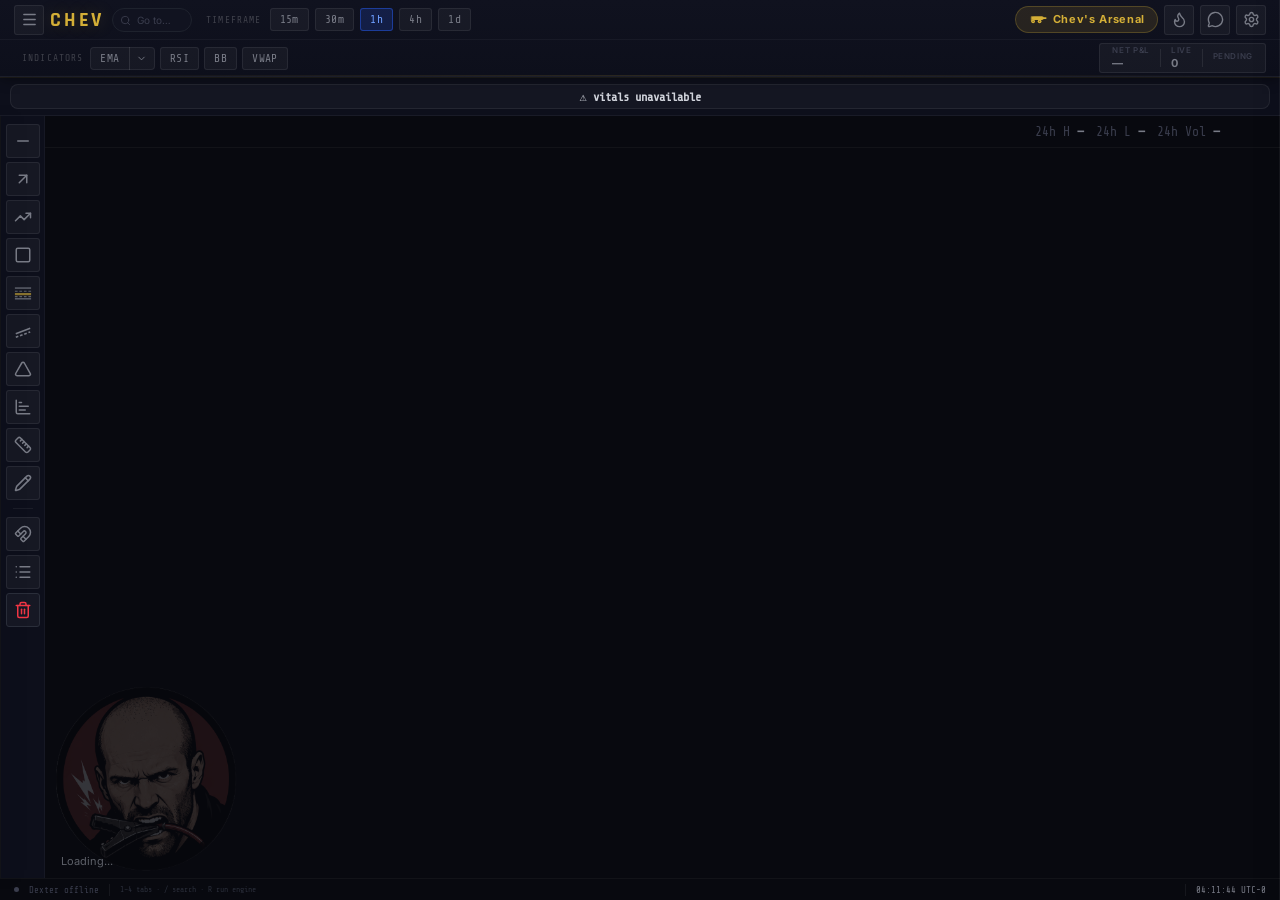
==== webapp/index.html @ 5ac10f2b "Circuit breaker exploration-mode split, Weight Lab preview fix, combo-label truncation fix - honest_" ====
<!DOCTYPE html>
<html lang="en">
<head>
<meta charset="UTF-8" />
<title>Chev Terminal</title>
<link rel="icon" type="image/png" href="/chevlogo.png" />
<!-- Global Error Boundary: FIRST script (synchronous) so window.onerror / onunhandledrejection
     are installed before every subsequent script parses. It never blocks the terminal.
     See js/utils/error-handler.js. Does NOT alter app logic (zero-regression invariant). -->
<script src="js/utils/error-handler.js?v=20260709-2"></script>
<!-- PHASE 4 Task 3: apply the saved UI density BEFORE first paint, so the page
     never flashes at the wrong size then jumps. Brief calls for a data-density
     attribute "on <body>", but <body> doesn't exist yet while <head> is still
     parsing -- documentElement (<html>) is the substitution that actually
     works for this, and is what every rem-based rule (variables.css's
     :root[data-density=...] blocks, plus the topbar/tab/watchlist/tool-rail
     font-sizes) targets via :root. Default "comfortable" per the brief --
     today's sizing becomes roughly Compact. -->
<script>document.documentElement.setAttribute('data-density', localStorage.getItem('chevDensity') || 'comfortable');</script>
<script src="https://cdn.jsdelivr.net/npm/lightweight-charts@4.1.3/dist/lightweight-charts.standalone.production.js"></script>
<script src="https://cdn.jsdelivr.net/npm/twemoji@14.0.2/dist/twemoji.min.js" crossorigin="anonymous"></script>
<link rel="stylesheet" href="https://fonts.googleapis.com/css2?family=Share+Tech+Mono&family=Rajdhani:wght@500;600;700&family=Inter:wght@400;500;600&display=swap">
<!-- ============================================================
     Modular stylesheets (extracted from the former monolithic style block).
     Load order is cascade-critical: variables -> layout -> components -> animations.
     All 803 original CSS rules preserved 1:1 (byte-exact, verified). See css/ dir.
     ============================================================ -->
<link rel="stylesheet" href="css/variables.css?v=20260719-1">
<link rel="stylesheet" href="css/layout.css?v=20260720-1">
<link rel="stylesheet" href="css/components/topbar.css?v=20260719-1">
<link rel="stylesheet" href="css/components/panels.css?v=20260720-1">
<link rel="stylesheet" href="css/components/tool-rail.css?v=20260719-1">
<link rel="stylesheet" href="css/components/symbol-header.css?v=20260719-1">
<link rel="stylesheet" href="css/components/density.css?v=20260719-1">
<link rel="stylesheet" href="css/components/trading-logs.css?v=20260719-1">
<link rel="stylesheet" href="css/components/arsenal.css?v=20260716-2">
<link rel="stylesheet" href="css/components/chart.css?v=20260718-1">
<link rel="stylesheet" href="css/components/chart-popups.css?v=20260716-2">
<link rel="stylesheet" href="css/components/trade-pnl-card.css?v=20260720-1">
<link rel="stylesheet" href="css/components/toasts.css?v=20260720-1">
<link rel="stylesheet" href="css/components/intel.css?v=20260716-2">
<link rel="stylesheet" href="css/components/hypothesis-tracker.css?v=20260718-1">
<link rel="stylesheet" href="css/components/command-palette.css">
<link rel="stylesheet" href="css/components/shortcuts-panel.css?v=20260720-1">
<link rel="stylesheet" href="css/components/strategy.css?v=20260716-7">
<link rel="stylesheet" href="css/components/weight-lab.css?v=20260716-2">
<link rel="stylesheet" href="css/animations.css">
<!-- ============================================================
     Kev's live UI tweaks — deliberately kept INSIDE index.html (not a new
     css/ file) since only this file is safe to edit right now: a partner is
     actively working on dexter.py and every script, so any other file
     touched here would just get overwritten by their next pull. Loaded last
     so these rules win the normal cascade over the external stylesheets
     above with no !important needed.
     ============================================================ -->
<style>
  /* 1. "UI density" button is now "Settings" (label changed in the markup
     itself) and also holds the Shortcuts entry -- match its look to the
     existing Compact/Comfortable/Large rows. */
  #densityPopover #shortcutsBtn {
    background: transparent; border: none; color: var(--txt2);
    font-family: 'Inter', sans-serif; font-size: 0.6875rem; text-align: left;
    padding: var(--pad-s) var(--pad-m); border-radius: var(--r-xs); cursor: pointer;
    transition: background 0.12s, color 0.12s; width: 100%;
  }
  #densityPopover #shortcutsBtn:hover { background: rgba(255,255,255,0.06); color: var(--txt1); }
  /* "Size" submenu (native <details>/<summary>, no JS) -- same row look as
     Compact/Comfortable/Large/Keyboard Shortcuts, options indented slightly
     underneath so the nesting reads clearly. */
  .densitySizeDetails summary {
    list-style: none; cursor: pointer; color: var(--txt2);
    font-family: 'Inter', sans-serif; font-size: 0.6875rem;
    padding: var(--pad-s) var(--pad-m); border-radius: var(--r-xs);
    transition: background 0.12s, color 0.12s;
  }
  .densitySizeDetails summary::-webkit-details-marker { display: none; }
  .densitySizeDetails summary:hover { background: rgba(255,255,255,0.06); color: var(--txt1); }
  .densitySizeDetails summary::after { content: '▸'; float: right; opacity: 0.6; }
  .densitySizeDetails[open] summary::after { content: '▾'; }
  .densitySizeDetails .densityOpt { padding-left: calc(var(--pad-m) + 10px); }

  /* 3. Setup Volume heatmap (Strategy -> Chev's Edge overview tab). History:
     originally 1fr columns stretched cells across a 94vw panel (way too
     big) -> pinned to a fixed 16px (way too small, left a dead gap next to
     a fit-content container hugging that tiny size). Fix: minmax(0, 38px)
     columns let each cell grow to use available room up to a real, usable
     size, capped well short of "massive" -- not a fixed pixel value, not
     unbounded 1fr. width: fit-content still applies so the container ends
     exactly where the (now larger) columns end, no leftover dead space. */
  #stratHeatmap { grid-template-columns: 40px repeat(6, minmax(0, 38px)); gap: 3px; width: fit-content; }
  .stratHeatCell { aspect-ratio: 1; }

  /* "CHEV" wordmark, top left -- was bumped 80% bigger (16px->29px) last
     round; that read as too big, so pulled back 30% from there (29px->20px). */
  #chevWordmark { font-size: 20px; }

  /* 2. Live-trades quick button -- right-aligned (mlAuto) in row 2, so it
     sits underneath #topRightCluster's Arsenal button above. Three moved
     (not duplicated) live elements inside -- see the markup comment for
     which script keeps writing to each -- styled as three small stat
     segments with thin dividers, same visual language as .tsbSep/.drawSep
     elsewhere on the page. */
  #tradesQuickBtn {
    display: flex; align-items: center; gap: 10px; height: var(--btn-h);
    padding: 0 var(--pad-m);
  }
  .tqStat { display: flex; flex-direction: column; align-items: flex-start; line-height: 1.2; }
  .tqSep { width: 1px; height: 18px; background: rgba(255,255,255,0.08); flex-shrink: 0; }
  #tradesQuickBtn .tsbLabel {
    font-size: 8px; color: var(--txt3); text-transform: uppercase;
    letter-spacing: 0.08em; font-family: 'Inter', sans-serif;
  }
  #tradesQuickBtn .tsbValue,
  #tradesQuickBtn .sectionBadge {
    font-size: 11px; font-weight: 700; font-family: 'Inter', sans-serif; color: var(--txt2);
    background: none; border: none; padding: 0; border-radius: 0;
  }
  #tradesQuickBtn .tsbValue.pos { color: var(--green); }
  #tradesQuickBtn .tsbValue.neg { color: var(--red); }
  #tradesQuickBtn .sectionBadge { color: var(--gold); }

  /* #topRightCluster: Arsenal/Strategy/Call Chev/Settings, grouped in the
     markup specifically so this rule can shift just this cluster, not the
     whole topbar (chevWordmark/search/TF pills and all of row 2 stay put). */
  #topRightCluster { display: flex; align-items: center; gap: 6px; }

  /* 3. When the right Intel drawer (#rightPanel) is open, it's a fixed
     overlay that used to cover these buttons (higher z-index, starts from
     the very top of the page). #topRightCluster and #rightPanel aren't
     direct siblings (#rightPanel is nested inside #body), so a plain CSS
     sibling selector can't reach across -- :has() can, watching for
     #rightPanel.open ANYWHERE in the page and shrinking the cluster's own
     width by the same 420px the drawer opens to. The existing
     .tb-row1-spacer (flex:1) absorbs the difference, so these buttons slide
     left into view instead of vanishing under the drawer -- reuses the
     drawer's own open/close class, no script changes. Same transition
     timing/easing as #rightPanel's own width transition (toasts.css) so
     both move together. */
  body:has(#rightPanel.open) #topRightCluster {
    margin-right: 420px;
    transition: margin-right 0.2s cubic-bezier(0.4,0,0.2,1);
  }

  /* 6. Condensed symbol/price header -- #priceInfo's old floating box on the
     chart duplicated this bar (see index.html markup: its OHLC/countdown/
     freshness children moved up into #symbolHeader, and the box itself is
     hidden here since #symLabel/#priceLabel are now redundant with
     #symHeaderName/#symHeaderPrice). Numbers in the surviving bar are 30%
     bigger (15px->19.5px, 11.5px->15px, 10px->13px, 11px->14px). */
  #priceInfo { display: none; }
  #symbolHeader { flex-wrap: wrap; row-gap: 4px; }
  #symHeaderName, #symHeaderPrice { font-size: 19.5px; }
  #symHeaderChangePct, #symHeaderChangeAbs { font-size: 15px; }
  .symHeaderStat { font-size: 13px; }
  #symbolHeader #ohlcInfo, #symbolHeader #candleCountdown { font-size: 14px; }
</style>
</head>
<body>

  <!-- ============================================================
       PHASE 3 Task 1: local Lucide icon sprite (vendored, not CDN-loaded —
       vendoring means the raw SVG markup lives in this file; nothing at runtime
       ever fetches lucide.dev or any icon CDN). Source: lucide-static v1.24.0
       (ISC license — functionally MIT-equivalent permissive terms; the phase
       brief said "MIT licensed," Lucide's own package.json says ISC, noting the
       correction here rather than silently calling it MIT). Chosen over a
       js/ui/icons.js module (the phase's other offered option) because a sprite
       renders immediately with zero JS dependency or load-order risk — every
       icon below is just a named <symbol>, referenced elsewhere via
       <svg class="icon"><use href="#icon-NAME"/></svg>. Edit an icon once here,
       every use of it updates. stroke="currentColor" throughout so existing
       color theming (button states, hover, .active, etc.) keeps working
       unchanged — nothing about how color is applied to icons changed.
       ============================================================ -->
  <svg style="display:none" aria-hidden="true">
    <symbol id="icon-menu" viewBox="0 0 24 24" fill="none" stroke="currentColor" stroke-width="2" stroke-linecap="round" stroke-linejoin="round">
      <path d="M4 5h16"/><path d="M4 12h16"/><path d="M4 19h16"/>
    </symbol>
    <symbol id="icon-search" viewBox="0 0 24 24" fill="none" stroke="currentColor" stroke-width="2" stroke-linecap="round" stroke-linejoin="round">
      <path d="m21 21-4.34-4.34"/><circle cx="11" cy="11" r="8"/>
    </symbol>
    <symbol id="icon-flame" viewBox="0 0 24 24" fill="none" stroke="currentColor" stroke-width="2" stroke-linecap="round" stroke-linejoin="round">
      <path d="M12 3q1 4 4 6.5t3 5.5a1 1 0 0 1-14 0 5 5 0 0 1 1-3 1 1 0 0 0 5 0c0-2-1.5-3-1.5-5q0-2 2.5-4"/>
    </symbol>
    <symbol id="icon-message-circle" viewBox="0 0 24 24" fill="none" stroke="currentColor" stroke-width="2" stroke-linecap="round" stroke-linejoin="round">
      <path d="M2.992 16.342a2 2 0 0 1 .094 1.167l-1.065 3.29a1 1 0 0 0 1.236 1.168l3.413-.998a2 2 0 0 1 1.099.092 10 10 0 1 0-4.777-4.719"/>
    </symbol>
    <symbol id="icon-magnet" viewBox="0 0 24 24" fill="none" stroke="currentColor" stroke-width="2" stroke-linecap="round" stroke-linejoin="round">
      <path d="m12 15 4 4"/><path d="M2.352 10.648a1.205 1.205 0 0 0 0 1.704l2.296 2.296a1.205 1.205 0 0 0 1.704 0l6.029-6.029a1 1 0 1 1 3 3l-6.029 6.029a1.205 1.205 0 0 0 0 1.704l2.296 2.296a1.205 1.205 0 0 0 1.704 0l6.365-6.367A1 1 0 0 0 8.716 4.282z"/><path d="m5 8 4 4"/>
    </symbol>
    <symbol id="icon-list" viewBox="0 0 24 24" fill="none" stroke="currentColor" stroke-width="2" stroke-linecap="round" stroke-linejoin="round">
      <path d="M3 5h.01"/><path d="M3 12h.01"/><path d="M3 19h.01"/><path d="M8 5h13"/><path d="M8 12h13"/><path d="M8 19h13"/>
    </symbol>
    <symbol id="icon-trash-2" viewBox="0 0 24 24" fill="none" stroke="currentColor" stroke-width="2" stroke-linecap="round" stroke-linejoin="round">
      <path d="M10 11v6"/><path d="M14 11v6"/><path d="M19 6v14a2 2 0 0 1-2 2H7a2 2 0 0 1-2-2V6"/><path d="M3 6h18"/><path d="M8 6V4a2 2 0 0 1 2-2h4a2 2 0 0 1 2 2v2"/>
    </symbol>
    <symbol id="icon-x" viewBox="0 0 24 24" fill="none" stroke="currentColor" stroke-width="2" stroke-linecap="round" stroke-linejoin="round">
      <path d="M18 6 6 18"/><path d="m6 6 12 12"/>
    </symbol>
    <symbol id="icon-chevron-down" viewBox="0 0 24 24" fill="none" stroke="currentColor" stroke-width="2" stroke-linecap="round" stroke-linejoin="round">
      <path d="m6 9 6 6 6-6"/>
    </symbol>
    <symbol id="icon-refresh-cw" viewBox="0 0 24 24" fill="none" stroke="currentColor" stroke-width="2" stroke-linecap="round" stroke-linejoin="round">
      <path d="M3 12a9 9 0 0 1 9-9 9.75 9.75 0 0 1 6.74 2.74L21 8"/><path d="M21 3v5h-5"/><path d="M21 12a9 9 0 0 1-9 9 9.75 9.75 0 0 1-6.74-2.74L3 16"/><path d="M8 16H3v5"/>
    </symbol>
    <symbol id="icon-zap" viewBox="0 0 24 24" fill="none" stroke="currentColor" stroke-width="2" stroke-linecap="round" stroke-linejoin="round">
      <path d="M4 14a1 1 0 0 1-.78-1.63l9.9-10.2a.5.5 0 0 1 .86.46l-1.92 6.02A1 1 0 0 0 13 10h7a1 1 0 0 1 .78 1.63l-9.9 10.2a.5.5 0 0 1-.86-.46l1.92-6.02A1 1 0 0 0 11 14z"/>
    </symbol>
    <symbol id="icon-radar" viewBox="0 0 24 24" fill="none" stroke="currentColor" stroke-width="2" stroke-linecap="round" stroke-linejoin="round">
      <path d="M19.07 4.93A10 10 0 0 0 6.99 3.34"/><path d="M4 6h.01"/><path d="M2.29 9.62A10 10 0 1 0 21.31 8.35"/><path d="M16.24 7.76A6 6 0 1 0 8.23 16.67"/><path d="M12 18h.01"/><path d="M17.99 11.66A6 6 0 0 1 15.77 16.67"/><circle cx="12" cy="12" r="2"/><path d="m13.41 10.59 5.66-5.66"/>
    </symbol>
    <symbol id="icon-activity" viewBox="0 0 24 24" fill="none" stroke="currentColor" stroke-width="2" stroke-linecap="round" stroke-linejoin="round">
      <path d="M22 12h-2.48a2 2 0 0 0-1.93 1.46l-2.35 8.36a.25.25 0 0 1-.48 0L9.24 2.18a.25.25 0 0 0-.48 0l-2.35 8.36A2 2 0 0 1 4.49 12H2"/>
    </symbol>
    <symbol id="icon-check-circle-2" viewBox="0 0 24 24" fill="none" stroke="currentColor" stroke-width="2" stroke-linecap="round" stroke-linejoin="round">
      <circle cx="12" cy="12" r="10"/><path d="m9 12 2 2 4-4"/>
    </symbol>
    <symbol id="icon-bar-chart-2" viewBox="0 0 24 24" fill="none" stroke="currentColor" stroke-width="2" stroke-linecap="round" stroke-linejoin="round">
      <path d="M5 21v-6"/><path d="M12 21V3"/><path d="M19 21V9"/>
    </symbol>
    <symbol id="icon-history" viewBox="0 0 24 24" fill="none" stroke="currentColor" stroke-width="2" stroke-linecap="round" stroke-linejoin="round">
      <path d="M3 12a9 9 0 1 0 9-9 9.75 9.75 0 0 0-6.74 2.74L3 8"/><path d="M3 3v5h5"/><path d="M12 7v5l4 2"/>
    </symbol>
    <symbol id="icon-plus" viewBox="0 0 24 24" fill="none" stroke="currentColor" stroke-width="2" stroke-linecap="round" stroke-linejoin="round">
      <path d="M5 12h14"/><path d="M12 5v14"/>
    </symbol>
    <symbol id="icon-wrench" viewBox="0 0 24 24" fill="none" stroke="currentColor" stroke-width="2" stroke-linecap="round" stroke-linejoin="round">
      <path d="M14.7 6.3a1 1 0 0 0 0 1.4l1.6 1.6a1 1 0 0 0 1.4 0l3.106-3.105c.32-.322.863-.22.983.218a6 6 0 0 1-8.259 7.057l-7.91 7.91a1 1 0 0 1-2.999-3l7.91-7.91a6 6 0 0 1 7.057-8.259c.438.12.54.662.219.984z"/>
    </symbol>
    <symbol id="icon-rotate-ccw" viewBox="0 0 24 24" fill="none" stroke="currentColor" stroke-width="2" stroke-linecap="round" stroke-linejoin="round">
      <path d="M3 12a9 9 0 1 0 9-9 9.75 9.75 0 0 0-6.74 2.74L3 8"/><path d="M3 3v5h5"/>
    </symbol>
    <symbol id="icon-ruler" viewBox="0 0 24 24" fill="none" stroke="currentColor" stroke-width="2" stroke-linecap="round" stroke-linejoin="round">
      <path d="M21.3 15.3a2.4 2.4 0 0 1 0 3.4l-2.6 2.6a2.4 2.4 0 0 1-3.4 0L2.7 8.7a2.41 2.41 0 0 1 0-3.4l2.6-2.6a2.41 2.41 0 0 1 3.4 0Z"/><path d="m14.5 12.5 2-2"/><path d="m11.5 9.5 2-2"/><path d="m8.5 6.5 2-2"/><path d="m17.5 15.5 2-2"/>
    </symbol>
    <symbol id="icon-pencil" viewBox="0 0 24 24" fill="none" stroke="currentColor" stroke-width="2" stroke-linecap="round" stroke-linejoin="round">
      <path d="M21.174 6.812a1 1 0 0 0-3.986-3.987L3.842 16.174a2 2 0 0 0-.5.83l-1.321 4.352a.5.5 0 0 0 .623.622l4.353-1.32a2 2 0 0 0 .83-.497z"/><path d="m15 5 4 4"/>
    </symbol>
    <symbol id="icon-triangle" viewBox="0 0 24 24" fill="none" stroke="currentColor" stroke-width="2" stroke-linecap="round" stroke-linejoin="round">
      <path d="M13.73 4a2 2 0 0 0-3.46 0l-8 14A2 2 0 0 0 4 21h16a2 2 0 0 0 1.73-3Z"/>
    </symbol>
    <symbol id="icon-square" viewBox="0 0 24 24" fill="none" stroke="currentColor" stroke-width="2" stroke-linecap="round" stroke-linejoin="round">
      <rect width="18" height="18" x="3" y="3" rx="2"/>
    </symbol>
    <symbol id="icon-minus" viewBox="0 0 24 24" fill="none" stroke="currentColor" stroke-width="2" stroke-linecap="round" stroke-linejoin="round">
      <path d="M5 12h14"/>
    </symbol>
    <symbol id="icon-arrow-up-right" viewBox="0 0 24 24" fill="none" stroke="currentColor" stroke-width="2" stroke-linecap="round" stroke-linejoin="round">
      <path d="M7 7h10v10"/><path d="M7 17 17 7"/>
    </symbol>
    <symbol id="icon-trending-up" viewBox="0 0 24 24" fill="none" stroke="currentColor" stroke-width="2" stroke-linecap="round" stroke-linejoin="round">
      <path d="M16 7h6v6"/><path d="m22 7-8.5 8.5-5-5L2 17"/>
    </symbol>
    <symbol id="icon-bar-chart-horizontal" viewBox="0 0 24 24" fill="none" stroke="currentColor" stroke-width="2" stroke-linecap="round" stroke-linejoin="round">
      <path d="M3 3v16a2 2 0 0 0 2 2h16"/><path d="M7 16h8"/><path d="M7 11h12"/><path d="M7 6h3"/>
    </symbol>
    <symbol id="icon-settings" viewBox="0 0 24 24" fill="none" stroke="currentColor" stroke-width="2" stroke-linecap="round" stroke-linejoin="round">
      <path d="M9.671 4.136a2.34 2.34 0 0 1 4.659 0 2.34 2.34 0 0 0 3.319 1.915 2.34 2.34 0 0 1 2.33 4.033 2.34 2.34 0 0 0 0 3.831 2.34 2.34 0 0 1-2.33 4.033 2.34 2.34 0 0 0-3.319 1.915 2.34 2.34 0 0 1-4.659 0 2.34 2.34 0 0 0-3.32-1.915 2.34 2.34 0 0 1-2.33-4.033 2.34 2.34 0 0 0 0-3.831A2.34 2.34 0 0 1 6.35 6.051a2.34 2.34 0 0 0 3.319-1.915"/><circle cx="12" cy="12" r="3"/>
    </symbol>
    <symbol id="icon-keyboard" viewBox="0 0 24 24" fill="none" stroke="currentColor" stroke-width="2" stroke-linecap="round" stroke-linejoin="round">
      <path d="M10 8h.01"/><path d="M12 12h.01"/><path d="M14 8h.01"/><path d="M16 12h.01"/><path d="M18 8h.01"/><path d="M6 8h.01"/><path d="M7 16h10"/><path d="M8 12h.01"/><rect width="20" height="16" x="2" y="4" rx="2"/>
    </symbol>
  </svg>

  <!-- Command Palette (Ctrl+K) -->
  <div id="cmdPaletteOverlay">
    <div id="cmdPalette" role="dialog" aria-label="Command Palette">
      <input id="cmdInput" type="text" placeholder="Search symbols, tools, actions…" autocomplete="off" spellcheck="false">
      <div id="cmdResults"></div>
      <div id="cmdFooter">
        <span>↑↓ navigate</span>
        <span>↵ select</span>
        <span>Esc close</span>
      </div>
    </div>
  </div>

  <!-- PHASE 6 Task 2: keyboard shortcuts panel (? or the topbar keyboard icon).
       Every shortcut listed here was verified against the actual keydown handlers
       in drawing.js before being written down -- nothing aspirational, nothing
       that doesn't really work. -->
  <div id="shortcutsOverlay">
    <div id="shortcutsPanel" role="dialog" aria-label="Keyboard Shortcuts">
      <div id="shortcutsHeader">
        <span>Keyboard Shortcuts</span>
        <button id="shortcutsCloseBtn" data-tip="Close"><svg class="icon sm"><use href="#icon-x"/></svg></button>
      </div>
      <div id="shortcutsBody">
        <div class="shortcutsGroup">
          <div class="shortcutsGroupTitle">Navigation</div>
          <div class="shortcutRow"><span>Jump to symbol</span><span class="cmdKbd">/</span></div>
          <div class="shortcutRow"><span>Command palette</span><span class="cmdKbd">Ctrl+K</span></div>
          <div class="shortcutRow"><span>Trades / Engine / Layers / Chat tabs</span><span class="cmdKbd">1–4</span></div>
          <div class="shortcutRow"><span>This panel</span><span class="cmdKbd">?</span></div>
        </div>
        <div class="shortcutsGroup">
          <div class="shortcutsGroupTitle">Chart</div>
          <div class="shortcutRow"><span>Run Dexter (Engine tab only)</span><span class="cmdKbd">R</span></div>
        </div>
        <div class="shortcutsGroup">
          <div class="shortcutsGroupTitle">Drawing</div>
          <div class="shortcutRow"><span>Undo</span><span class="cmdKbd">Ctrl+Z</span></div>
          <div class="shortcutRow"><span>Redo</span><span class="cmdKbd">Ctrl+Y</span></div>
          <div class="shortcutRow"><span>Copy hovered drawing</span><span class="cmdKbd">Ctrl+C</span></div>
          <div class="shortcutRow"><span>Paste</span><span class="cmdKbd">Ctrl+V</span></div>
          <div class="shortcutRow"><span>Delete hovered drawing</span><span class="cmdKbd">Delete</span></div>
          <div class="shortcutRow"><span>Quick-start Measure tool</span><span class="cmdKbd">Shift+Click</span></div>
          <div class="shortcutRow"><span>Cancel tool / close popup</span><span class="cmdKbd">Esc</span></div>
        </div>
      </div>
    </div>
  </div>

  <div id="strategyOverlay">
    <div id="strategyPanel" role="dialog" aria-label="Strategy Dashboard">
      <div id="stratHeader">
        <img src="emoji/fire.png" alt="" onerror="this.style.display='none'">
        <div>
          <div id="stratTitle">STRATEGY — Chev's Edge</div>
          <div id="stratSub">Live confluence, R:R, and every call he's made — the numbers behind the trash talk. <span class="freshStamp" id="freshStrategy"></span></div>
        </div>
        <div id="stratModeBadge" title="Click to flip EXPLORATION_MODE — a real, immediate change">loading…</div>
        <button id="stratCloseBtn" title="Close (Esc)">✕</button>
      </div>
      <div id="stratGlanceStrip"></div>
      <div id="stratTabs">
        <div class="stratTab active" data-spane="overview">Overview</div>
        <div class="stratTab" data-spane="feed">Chev's Thoughts</div>
        <div class="stratTab" data-spane="diagnostics">Why It Skips</div>
        <div class="stratTab" data-spane="performance">Performance</div>
        <div class="stratTab" data-spane="raw">Raw Log</div>
        <div class="stratTab" data-spane="weightlab">⚖️ Weight Lab</div>
        <div class="stratTab" data-spane="learn">📖 Learn</div>
      </div>
      <div id="stratBody">

        <!-- ===== OVERVIEW ===== -->
        <div class="stratPane active" data-spane="overview">
          <div id="stratQuietAlert"><span>⚠</span> <span id="stratQuietText"></span></div>

          <!-- PHASE D, LEARNING GAPS series: Elliot's Suggestions -- one consolidated,
               plain-English digest assembled after every learning session from files that
               already exist (Weight Lab proposals, playbook PROMOTION CANDIDATES notes,
               underperforming verified tags, asset-scoped threshold nudges). Read-only here:
               weight_lab_approve items link to the Weight Lab tab's own existing approve
               controls -- no second approval path lives on this card. manual items are
               display-only with their evidence expandable via <details>. -->
          <div class="stratSectionLabel">🧑‍💻 Elliot's Suggestions <span class="stratSectionSub">— read one card instead of auditing every tool</span><span class="stratLearnIcon" data-learn="elliot_suggestions" title="What is this?">ⓘ</span></div>
          <div id="elliotSuggestionsBody" class="stratShadowSection"></div>

          <div class="stratSectionLabel">🩸 Scorecard (all-time, paper)<span class="stratLearnIcon" data-learn="scorecard" title="What is this?">ⓘ</span></div>
          <div class="stratScoreRow" id="stratScoreRow">
            <div class="stratScoreCard"><div class="k">Win Rate</div><div class="v" id="scWinRate">—</div></div>
            <div class="stratScoreCard"><div class="k">Profit Factor</div><div class="v" id="scProfitFactor">—</div></div>
            <div class="stratScoreCard"><div class="k">Expectancy / Trade</div><div class="v" id="scExpectancy">—</div></div>
            <div class="stratScoreCard"><div class="k">Total Closed</div><div class="v" id="scTotalClosed">—</div></div>
            <div class="stratScoreCard"><div class="k">Net P&L</div><div class="v" id="scTotalPnl">—</div></div>
            <div class="stratScoreCard"><div class="k">Scratches</div><div class="v" id="scScratches">—</div></div>
          </div>
          <div class="stratSectionLabel">📈 Equity Curve <span class="stratSectionSub">Your paper account balance over time — every closed trade moves this line.</span><span class="stratLearnIcon" data-learn="equity_curve" title="What is this?">ⓘ</span></div>
          <div id="stratEquityChart"></div>
          <div class="stratSectionLabel">🗺️ Setup Volume <span class="stratSectionSub">When opportunities show up — which days and hours (UTC) the scanner finds the most setups.</span><span class="stratLearnIcon" data-learn="setup_volume_heatmap" title="What is this?">ⓘ</span></div>
          <div id="stratHeatmap"></div>
        </div>

        <!-- ===== CHEV'S THOUGHTS (live feed) ===== -->
        <div class="stratPane" data-spane="feed">
          <div id="stratFeedFilters">
            <div class="stratFilterPill active" data-filt="ALL">All</div>
            <div class="stratFilterPill" data-filt="POST">🔥 Posted</div>
            <div class="stratFilterPill" data-filt="SKIP">🤔 Skipped</div>
            <div class="stratFilterPill" data-filt="REJECT">🔧 Gate/Gauntlet Rejects</div>
          </div>
          <div id="stratFeedList"></div>
        </div>

        <!-- ===== WHY IT SKIPS (diagnostics) ===== -->
        <div class="stratPane" data-spane="diagnostics">
          <div class="stratSectionLabel">🚦 The Funnel (last 24h)<span class="stratLearnIcon" data-learn="funnel" title="What is this?">ⓘ</span></div>
          <div id="stratFunnel"></div>
          <div class="stratSectionLabel">🧩 Skip/Reject Reasons (last 24h)<span class="stratLearnIcon" data-learn="skip_reject_reasons" title="What is this?">ⓘ</span></div>
          <div id="stratReasonBars"></div>

          <!-- PHASE 7B-2: counterfactual shadow outcomes — see counterfactual_report.py /
               /api/strategy/counterfactual. Visually quarantined (dashed violet border) so
               these numbers can never be mistaken for real performance. -->
          <div class="stratShadowSection" id="stratShadowSection">
            <div class="stratSectionLabel">🕯️ Shadow Outcomes — hypothetical, costs modelled<span class="stratLearnIcon" data-learn="shadow_outcomes" title="What is this?">ⓘ</span></div>
            <div class="stratShadowCaveat">These are "what-if" numbers from trades we did NOT take. They assume everything went perfectly — treat them as clues for tuning, never as results.</div>
            <div class="stratScoreRow cols2">
              <div class="stratScoreCard">
                <div class="k">🟢 Bullets Dodged (shadow R)</div>
                <div class="v good" id="stratShadowDodged">—</div>
              </div>
              <div class="stratScoreCard">
                <div class="k">🔴 Money Left on Table (shadow R)</div>
                <div class="v bad" id="stratShadowForfeited">—</div>
              </div>
            </div>
            <div class="stratShadowCoverage" id="stratShadowCoverage"></div>
            <div class="stratSectionLabel">🎰 Gate Scoreboard — downstream kills (shadow WR / shadow R)<span class="stratLearnIcon" data-learn="gate_scoreboard" title="What is this?">ⓘ</span></div>
            <div class="stratGradeGrid" id="stratShadowGateGrid"></div>

            <!-- PHASE 7B-3: shadow tag/combo leaderboards — skipped/killed setups only,
                 never merged with or shown in the real Performance pane's leaderboards. -->
            <div class="stratSectionLabel">🏷️ Shadow Tag Leaderboard <span class="stratSectionSub">— skipped/killed setups only</span><span class="stratLearnIcon" data-learn="shadow_tag_leaderboard" title="What is this?">ⓘ</span></div>
            <div class="stratShadowCaveat">Skips are ~95% of escalations — a 15–20× multiplier of labeled evidence on which tags precede winning moves. But skipped setups are not a random sample; Chev skipped them for reasons. Evidence Chev may be under-trusting these — leads for review, not verdicts.</div>
            <div id="stratShadowTagBars"></div>
            <div class="stratSectionLabel">🧬 Shadow Combo Leaderboard <span class="stratSectionSub">— skipped/killed setups only, greyed out below the shadow trust minimum</span><span class="stratLearnIcon" data-learn="shadow_combo_leaderboard" title="What is this?">ⓘ</span></div>
            <div id="stratShadowComboBars"></div>

            <!-- PHASE 7B-4: weekly regret trend -- hand-rolled bars (no charting library),
                 matching the page's existing funnel/heatmap convention. Full history, NOT
                 scoped to baseline_ts -- see build_weekly_regret() in counterfactual_report.py. -->
            <div class="stratSectionLabel">📉 Weekly Regret Trend <span class="stratSectionSub">Missed profits by week — what the trades we skipped would have earned. Falling is good.</span><span class="stratLearnIcon" data-learn="weekly_regret_trend" title="What is this?">ⓘ</span></div>
            <div class="stratSparkRow" id="stratShadowSpark"></div>
            <div class="stratSparkLabels" id="stratShadowSparkLabels"></div>
          </div>
        </div>

        <!-- ===== PERFORMANCE ===== -->
        <div class="stratPane" data-spane="performance">
          <div class="stratSectionLabel">🎯 Win Rate by Grade<span class="stratLearnIcon" data-learn="win_rate_by_grade" title="What is this?">ⓘ</span></div>
          <div class="stratGradeGrid" id="stratGradeGrid"></div>
          <div class="stratSectionLabel">🏆 Confluence Tag Leaderboard (real win rate)<span class="stratLearnIcon" data-learn="tag_leaderboard" title="What is this?">ⓘ</span></div>
          <div id="stratTagBars"></div>
          <div class="stratSectionLabel">🧬 Confluence Combination Leaderboard <span class="stratSectionSub">— greyed out = not enough closed trades to trust yet</span><span class="stratLearnIcon" data-learn="combo_leaderboard" title="What is this?">ⓘ</span></div>
          <div id="stratComboBars"></div>
          <div class="stratSectionLabel">📊 Planned R:R Distribution <span class="stratSectionSub">— Dexter's actual cost-adjusted formula, at entry time</span><span class="stratLearnIcon" data-learn="planned_rr_distribution" title="What is this?">ⓘ</span></div>
          <div id="stratRHist"></div>

          <!-- PHASE 13: system-over-time charts, annotated with system_state.jsonl events.
               Same LightweightCharts instance the Equity Curve already uses -- no new
               library. Each chart degrades to a "collecting data since..." note instead of
               empty axes when there isn't enough structured (PHASE 10/11) data yet. -->
          <div class="stratSectionLabel">📉 System Over Time<span class="stratLearnIcon" data-learn="system_over_time" title="What is this?">ⓘ</span></div>
          <div id="tsEmptyNote" class="stratEmptyState" style="display:none"></div>
          <div id="tsChartsWrap">
            <div class="stratSectionLabel stratSubCaption">R:R Pressure — enforced floor, EV-advisory, Chev's proposals (median, min–max band)</div>
            <div id="tsRrChart" class="tsChart"></div>
            <div class="stratSectionLabel stratSubCaption">Threshold vs Flow — escalation-score threshold, escalations/day, surviving POSTs/day</div>
            <div id="tsFlowChart" class="tsChart"></div>
            <div class="stratSectionLabel stratSubCaption">Stop-Distance Reality — median stop_pct (P10–P90 band) vs crypto day-trade cost floor</div>
            <div id="tsStopChart" class="tsChart"></div>
          </div>

          <!-- PHASE 18: Indicator Scoreboard -- one row per registry tag: static Points
               (from CONFLUENCE_SCORES via the registry), real Win Rate (SAME source/field
               as the Tag Leaderboard above -- never recomputed), a weekly-trend sparkline
               (PHASE 18's own new /api/strategy/tag_trends), and Shadow WR (quarantine-
               styled, from the existing counterfactual endpoint). -->
          <div class="stratSectionLabel">🧰 Indicator Scoreboard<span class="stratLearnIcon" data-learn="indicator_scoreboard" title="What is this?">ⓘ</span></div>
          <div id="stratScoreboardWrap">
            <table id="stratScoreboardTable">
              <thead>
                <tr>
                  <th data-sort="name" data-label="Indicator">Indicator</th>
                  <th data-sort="points" data-label="Points">Points</th>
                  <th data-sort="wr" data-label="Real WR">Real WR</th>
                  <th>Trend</th>
                  <th data-sort="shadowWr" data-label="Shadow WR">Shadow WR</th>
                  <th data-sort="n" data-label="n">n</th>
                </tr>
              </thead>
              <tbody id="stratScoreboardBody"></tbody>
            </table>
          </div>

          <!-- PHASE C, LEARNING GAPS series: Self-Check Rate -- Chev grading his OWN
               post-mortem reasoning (reasoning_quality) against what price actually did,
               per asset class and per playbook version. Explicitly NOT an independent
               check (labeller.py's Examiner has no reasoning-validation logic) -- named
               and worded honestly rather than "Learning Gauge" so it isn't mistaken for
               one. Reuses .stratShadowSection's quarantine treatment for that reason. -->
          <div class="stratSectionLabel">🪞 Self-Check Rate <span class="stratSectionSub">— Chev grading his own reasoning, not an independent check</span><span class="stratLearnIcon" data-learn="self_check_rate" title="What is this?">ⓘ</span></div>
          <div id="stratValidationKpi" class="stratShadowSection"></div>
        </div>

        <!-- ===== RAW LOG ===== -->
        <div class="stratPane" data-spane="raw">
          <!-- PHASE 22: the one place codes stay verbatim, on purpose (see Learn). -->
          <div class="stratRawCaption">Codes here are shown exactly as logged — see the Learn tab for what they mean.</div>
          <table id="stratRawTable">
            <thead><tr><th>Time</th><th>Symbol</th><th>TF</th><th>Score</th><th>Decision</th><th>Reason</th><th>Detail</th></tr></thead>
            <tbody id="stratRawBody"></tbody>
          </table>
        </div>

        <!-- ===== WEIGHT LAB ===== moved here from the Engine pane (2026-07-13) --
             this pane has the room the confluence-tag performance context actually
             needs (real win rate, weekly trend, streak flags — same data as the
             Indicator Scoreboard above, not a separate analysis). Loaded lazily on
             this tab's own first click (see drawing.js), NOT part of loadAll()'s
             25s auto-refresh -- the manual editor can have a value mid-type and a
             background refresh silently wiping that would be its own small bug. -->
        <div class="stratPane" data-spane="weightlab">
          <div class="stratSectionLabel">⚖️ Weight Lab — loop-closer<span class="stratLearnIcon" data-learn="weight_lab" title="What is this?">ⓘ</span>
            <button id="weightLabRefreshBtn" title="Refresh">⟳</button>
          </div>
          <div id="weightLabBody" class="stratShadowSection"></div>
        </div>

        <!-- ===== LEARN (PHASE 21) =====
             A real .stratPane -- this is the scroll fix: it inherits #stratBody's working
             overflow-y:auto instead of being clipped as a plain sibling of #stratBody
             (PHASE 17's bug). "Sections" is new this phase (one entry per stratSectionLabel,
             deep-linked from every (i) icon); the Concept/Tag Glossary below it is PHASE 17's
             content, moved here unchanged. -->
        <div class="stratPane" data-spane="learn">
          <!-- PHASE 6D LEARN TAB v2 ("The Trading Floor"): hub navigation instead of one
               flat scroll. Landing screen (4 big cards) -> Team / Strategy / Dashboard /
               Indicators. #stratLearnSections, #stratConceptGlossary, #stratTagGlossary,
               #glossarySearch, #learnModeDef, #learnModeStory all keep their exact original
               ids -- only relocated, never renamed. See _switchLearnView() in drawing.js. -->

          <!-- Landing screen -->
          <div class="learnHub active" data-lview="hub">
            <div class="learnHubIntro">📚 Learn the Strategy — what do you want to understand today?</div>
            <div class="learnHubGrid">
              <button class="learnHubCard" data-goto="team">
                <span class="lhcEmoji">🏛</span><span class="lhcTitle">The Team</span><small>Who does what</small>
              </button>
              <button class="learnHubCard" data-goto="strategy">
                <span class="lhcEmoji">📈</span><span class="lhcTitle">The Strategy</span><small>How a trade actually happens</small>
              </button>
              <button class="learnHubCard" data-goto="dashboard">
                <span class="lhcEmoji">📊</span><span class="lhcTitle">The Dashboard</span><small>What every chart means</small>
              </button>
              <button class="learnHubCard" data-goto="indicators">
                <span class="lhcEmoji">🧩</span><span class="lhcTitle">Indicators</span><small>Every confluence tag</small>
              </button>
            </div>
          </div>

          <!-- Meet the Team -->
          <div class="learnHub" data-lview="team">
            <button class="learnBackBtn" data-goto="hub">← Back</button>
            <div id="learnTeamGrid"></div>
            <div id="learnTeamDetail"></div>
          </div>

          <!-- The Strategy (Trade Life Cycle narrative arrives Phase 4) -->
          <div class="learnHub" data-lview="strategy">
            <button class="learnBackBtn" data-goto="hub">← Back</button>
            <div class="learnComingSoon">📈 The Trade Life Cycle — the story of how a trade actually happens, start to finish — is coming in the next pass.</div>
          </div>

          <!-- The Dashboard: existing Sections list, moved as-is -->
          <div class="learnHub" data-lview="dashboard">
            <button class="learnBackBtn" data-goto="hub">← Back</button>
            <div class="learnQuickNav">
              <div class="lqnGroup">
                <div class="lqnGroupLabel" data-owner="elliot">Elliot</div>
                <a href="#learnEntry-elliot_suggestions">Elliot's Suggestions</a>
              </div>
              <div class="lqnGroup">
                <div class="lqnGroupLabel" data-owner="dexter">Dexter</div>
                <a href="#learnEntry-setup_volume_heatmap">Setup Volume</a>
                <a href="#learnEntry-funnel">The Funnel</a>
                <a href="#learnEntry-win_rate_by_grade">Win Rate by Grade</a>
                <a href="#learnEntry-indicator_scoreboard">Indicator Scoreboard</a>
                <a href="#learnEntry-weight_lab">Weight Lab</a>
              </div>
              <div class="lqnGroup">
                <div class="lqnGroupLabel" data-owner="jax">Jax</div>
                <a href="#learnEntry-scorecard">Scorecard</a>
                <a href="#learnEntry-equity_curve">Equity Curve</a>
                <a href="#learnEntry-tag_leaderboard">Tag Leaderboard</a>
                <a href="#learnEntry-combo_leaderboard">Combo Leaderboard</a>
              </div>
              <div class="lqnGroup">
                <div class="lqnGroupLabel" data-owner="mikeross">Mike Ross</div>
                <a href="#learnEntry-shadow_outcomes">Shadow Outcomes</a>
                <a href="#learnEntry-gate_scoreboard">Gate Scoreboard</a>
                <a href="#learnEntry-shadow_tag_leaderboard">Shadow Tags</a>
                <a href="#learnEntry-shadow_combo_leaderboard">Shadow Combos</a>
                <a href="#learnEntry-weekly_regret_trend">Weekly Regret</a>
              </div>
              <div class="lqnGroup">
                <div class="lqnGroupLabel" data-owner="george">George</div>
                <a href="#learnEntry-planned_rr_distribution">Planned R:R</a>
                <a href="#learnEntry-system_over_time">System Over Time</a>
              </div>
              <div class="lqnGroup">
                <div class="lqnGroupLabel" data-owner="chev">Chev</div>
                <a href="#learnEntry-skip_reject_reasons">Why Setups Skip</a>
                <a href="#learnEntry-self_check_rate">Self-Check Rate</a>
              </div>
            </div>
            <div class="learnMainCol">
              <div class="stratSectionLabel">🗺️ Sections</div>
              <div id="stratLearnSections"></div>
            </div>
          </div>

          <!-- Indicators: existing Concept + Tag glossary, moved as-is -->
          <div class="learnHub" data-lview="indicators">
            <button class="learnBackBtn" data-goto="hub">← Back</button>
            <!-- PHASE 27: Definition / Story Time toggle -- reuses the existing .pill
                 component, default Definition, remembered per device via localStorage. -->
            <div class="learnModeToggleRow">
              <button class="pill active" id="learnModeDef" type="button">Definition</button>
              <button class="pill" id="learnModeStory" type="button">📖 Story Time</button>
            </div>
            <div class="stratSectionLabel">📖 Glossary</div>
            <input id="glossarySearch" type="text" placeholder="Search the glossary…" autocomplete="off" spellcheck="false">
            <div id="stratConceptGlossary"></div>
            <div class="stratSectionLabel stratSectionSpaced">Confluence Tags</div>
            <div id="stratTagGlossary"></div>
          </div>
        </div>

      </div>
    </div>
  </div>

  <div id="topbar">
    <!-- ROW 1: identity + timeframe + pinned actions -->
    <div class="tb-row1">
      <button class="pill iconBtn" id="leftToggle" data-tip="Sidebar">
        <svg class="icon"><use href="#icon-menu"/></svg>
      </button>
      <span id="chevWordmark">CHEV</span>
      <span id="chevBiasChip"></span>
      <div id="quickSearchWrap" data-tip="Jump to symbol">
        <span id="quickSearchIcon"><svg class="icon"><use href="#icon-search"/></svg></span>
        <input id="quickSearchInput" type="text" placeholder="Go to…" autocomplete="off" spellcheck="false" maxlength="20">
        <div id="quickSearchDropdown"></div>
      </div>
      <span class="label">Timeframe</span>
      <button class="pill" data-tf="15m">15m</button>
      <button class="pill" data-tf="30m">30m</button>
      <button class="pill active" data-tf="1h">1h</button>
      <button class="pill" data-tf="4h">4h</button>
      <button class="pill" data-tf="1d">1d</button>
      <div class="tb-row1-spacer"></div>
      <!-- Kev UI tweak: Arsenal/Strategy/Call Chev/Settings grouped into one
           wrapper specifically so the drawer-slide CSS below can shift just
           this cluster left, not the whole topbar (chevWordmark/search/TF
           pills stay put; row 2 stays put). -->
      <div id="topRightCluster">
        <button id="arsenalToggleBtn" data-tip="Arsenal"><svg class="arsenalToggleIcon" viewBox="0 0 44 28" fill="none"><rect x="8" y="7" width="26" height="8" rx="4" fill="currentColor"/><rect x="30" y="9" width="10" height="4" rx="2" fill="currentColor"/><rect x="6" y="7" width="5" height="10" rx="1" fill="currentColor" opacity="0.7"/><circle cx="11" cy="18" r="4" fill="currentColor"/><circle cx="25" cy="18" r="4" fill="currentColor"/><circle cx="11" cy="18" r="1.5" fill="rgba(0,0,0,0.45)"/><circle cx="25" cy="18" r="1.5" fill="rgba(0,0,0,0.45)"/></svg>Chev's Arsenal</button>
        <button class="pill iconBtn" id="strategyBtn" data-tip="Strategy" onclick="window._openStrategy?.()">
          <svg class="icon"><use href="#icon-flame"/></svg>
        </button>
        <button class="pill iconBtn" id="rightToggle" data-tip="Call Chev">
          <svg class="icon"><use href="#icon-message-circle"/></svg>
        </button>
        <!-- PHASE 4 Task 3: UI density control. js/ui/density.js applies the
             choice and persists it; see the inline anti-FOUC snippet in <head>
             for how it's applied before first paint. Kev UI tweak: relabeled
             "Settings" now that Shortcuts lives inside this same popover too. -->
        <button class="pill iconBtn" id="densityBtn" data-tip="Settings">
          <svg class="icon"><use href="#icon-settings"/></svg>
        </button>
        <div id="densityPopover">
          <!-- Kev UI tweak: Settings is growing beyond just density, so the three
               size options now live under their own "Size" submenu instead of
               sitting bare at the top level. <details>/<summary> is native,
               no-JS disclosure (same element this codebase already uses for the
               Elliot's Suggestions evidence rows) -- js/ui/density.js's
               `popover.querySelectorAll('.densityOpt')` still finds all three
               buttons regardless of the extra nesting, so no script changes
               needed. -->
          <details class="densitySizeDetails">
            <summary>Size</summary>
            <button class="densityOpt" data-density="compact">Compact</button>
            <button class="densityOpt" data-density="comfortable">Comfortable</button>
            <button class="densityOpt" data-density="large">Large</button>
          </details>
          <!-- Kev UI tweak: moved in from its own standalone topbar button --
               same id, so js/ui/shortcuts-panel.js's existing click wiring still
               finds and opens it exactly as before; only its location/look changed. -->
          <button id="shortcutsBtn">Keyboard Shortcuts</button>
        </div>
      </div>
    </div>

    <!-- ROW 2: indicators only now — drawing tools moved to #toolRail (PHASE 4
         Task 1). Kept as its own row (not merged into row 1) since indicators +
         Arsenal is still a full row's worth of content on its own, not the "nearly
         empty" case the phase brief said to merge. -->
    <div class="tb-row2">
      <span class="label flush">Indicators</span>
      <span class="tbBtnGroup"><button class="pill" id="emaMainBtn" data-tip="EMAs">EMA</button><button class="pill" id="emaDropBtn" data-tip="EMA settings"><svg class="icon sm"><use href="#icon-chevron-down"/></svg></button></span>
      <button class="pill" id="indRsiBtn" data-tip="RSI">RSI</button>
      <button class="pill" id="indBBBtn" data-tip="Bollinger Bands">BB</button>
      <button class="pill" id="indVwapBtn" data-tip="VWAP">VWAP</button>
      <!-- Kev UI tweak: right-aligned (mlAuto) so it sits underneath the
           Arsenal button now living in #topRightCluster above. Three moved-
           not-duplicated live elements: #tsbNetPnl (was in #tradesSummaryBar,
           where Balance/Win Rate/Reset stay put), #tsbOpenCount (same, was
           labeled "Open" there), and #radarBadge (was the On Radar section's
           own count, per Kev: "on radar" setups ARE what he means by
           "pending" here). All three keep the exact ids their owning scripts
           (trading-logs.js / chev-corner.js) already write to -- nothing
           duplicated, nothing new to track. onclick reuses the Trades tab's
           own already-wired click handler (panel-toggle.js) to open the
           drawer straight to Trades -- no new script logic. NOTE: #radarBadge
           is still hidden by chev-corner.js itself whenever pending=0 (that
           script logic wasn't touched), so the Pending number disappears at
           zero the same way it always has -- a real, pre-existing behavior,
           not something new added here. -->
      <button id="tradesQuickBtn" class="pill mlAuto" data-tip="View trades" onclick="document.querySelector('#intelTabBar [data-tab=trades]').click()">
        <span class="tqStat">
          <span class="tsbLabel">Net P&amp;L</span>
          <span class="tsbValue flat" id="tsbNetPnl">—</span>
        </span>
        <span class="tqSep"></span>
        <span class="tqStat">
          <span class="tsbLabel">Live</span>
          <span class="tsbValue" id="tsbOpenCount">0</span>
        </span>
        <span class="tqSep"></span>
        <span class="tqStat">
          <span class="tsbLabel">Pending</span>
          <span class="sectionBadge" id="radarBadge" style="display:none">0</span>
        </span>
      </button>
    </div>
  </div>

  <!-- CHEV'S ARSENAL — collapsible analysis panel -->
  <div id="chevArsenal">
    <div class="arsenal-inner">
      <div class="arsenal-brand">
        <img src="arsenal.png" onerror="this.style.display='none';this.nextElementSibling.style.display='block'"
             class="arsenal-brand-logo" alt="Arsenal">
        <svg style="display:none;height:20px;width:auto;flex-shrink:0" viewBox="0 0 44 28" fill="none">
          <rect x="8" y="7" width="26" height="8" rx="4" fill="#EF0107"/>
          <rect x="30" y="9" width="10" height="4" rx="2" fill="#EF0107"/>
          <rect x="6" y="7" width="5" height="10" rx="1" fill="#9B1C1C"/>
          <circle cx="11" cy="18" r="4" fill="#EF0107" stroke="#9B1C1C" stroke-width="1"/>
          <circle cx="25" cy="18" r="4" fill="#EF0107" stroke="#9B1C1C" stroke-width="1"/>
          <circle cx="11" cy="18" r="1.5" fill="#9B1C1C"/>
          <circle cx="25" cy="18" r="1.5" fill="#9B1C1C"/>
        </svg>
        <div class="arsenal-brand-title">CHEV'S ARSENAL</div>
        <div class="arsenal-brand-sep"></div>
        <div class="arsenal-brand-sub">Call the tools. Then decide.</div>
      </div>
      <div class="arsenal-tools">
        <!-- S/R -->
        <div class="arsenal-card" id="srCard" title="Multi-timeframe Support & Resistance — Tier A validated first">
          <button class="arsenal-card-btn" id="srAutoBtn">S/R</button>
          <div class="arsenal-card-desc">Multi-TF S&amp;R</div>
        </div>
        <!-- VP -->
        <div class="arsenal-card" id="vpCard" title="Volume Profile — POC is where the money sat">
          <button class="arsenal-card-btn" id="vpBtn">VP</button>
          <div class="arsenal-card-desc">POC · VAH · VAL</div>
        </div>
        <!-- ATR -->
        <div class="arsenal-card" id="atrCard" title="ATR — don't guess your stop, measure it">
          <button class="arsenal-card-btn" id="atrBtn">ATR</button>
          <div class="arsenal-card-desc">Volatility · Stop</div>
        </div>
        <!-- Fib and RSI÷ cards moved to the Layers panel (lyrFibCard/lyrRsiCard) —
             their config/results now live in the in-chart #chartToolPopup, not a
             corner dropdown here. This whole topbar Arsenal strip is permanently
             collapsed (see arsenalToggleBtn handler) so fibCard/rsiCard were dead,
             unreachable UI even before this — removed 2026-07-05. -->
      </div>
    </div>
  </div>

  <!-- PHASE 12: vitals strip -- read-only, polls /api/vitals; single grey tile on failure -->
  <div id="vitalsStrip">
    <div class="vitalsTile" id="vtHeartbeat">
      <div class="vtLabel">Heartbeat</div>
      <div class="vtVal" id="vtHeartbeatVal">—</div>
    </div>
    <div class="vitalsTile" id="vtDrought">
      <div class="vtLabel">Drought</div>
      <div class="vtVal" id="vtDroughtVal">—</div>
    </div>
    <div class="vitalsTile" id="vtSlots">
      <div class="vtLabel">Slots</div>
      <div class="vtVal" id="vtSlotsVal">—</div>
    </div>
    <div class="vitalsTile" id="vtMode">
      <div class="vtLabel">Mode</div>
      <div class="vtVal" id="vtModeVal">—</div>
    </div>
    <div class="vitalsTile" id="vtTodayR">
      <div class="vtLabel">Today R</div>
      <div class="vtVal" id="vtTodayRVal">—</div>
    </div>
    <div class="vitalsTile" id="vtChevLatency">
      <div class="vtLabel">Chev</div>
      <div class="vtVal" id="vtChevLatencyVal">—</div>
    </div>
    <div class="vitalsTile" id="vtUnavailable"><div class="vtVal">⚠ vitals unavailable</div></div>
  </div>

  <div id="body">
    <!-- LEFT SIDEBAR -->
    <div id="leftPanel">
      <div id="leftInner">
        <div class="sectionHeader sidebarToggle" onclick="toggleSidebar('watchlist')">
          <span>Watchlist</span><span class="freshStamp" id="freshWatchlist"></span><span id="watchlistArrow"><svg class="icon sm"><use href="#icon-chevron-down"/></svg></span>
        </div>
        <div id="watchlistGroup">
          <div id="watchlistSearchWrap">
            <span id="watchlistSearchIcon"><svg class="icon sm"><use href="#icon-search"/></svg></span>
            <input id="watchlistSearch" type="text" placeholder="Search symbol…" autocomplete="off" spellcheck="false">
          </div>
          <div id="groupTabs">
            <div class="groupTab active" data-group="crypto">Crypto</div>
            <div class="groupTab" data-group="forex">Forex</div>
            <div class="groupTab" data-group="stocks">Stocks</div>
          </div>
          <div id="watchlistInner"></div>
          <div id="addRow"><button id="addPairBtn">+ Add pair</button></div>
        </div>

      </div>
    </div>

    <!-- PHASE 4 Task 1: vertical tool rail — drawing tools relocated here out of
         topbar .tb-row2. A flex sibling between #leftPanel and #chartColumn (not
         position:fixed), so it never overlaps the chart and reflows naturally when
         the sidebar opens/closes. Every button below keeps its original id/class/
         data-tool/data-tip verbatim — no JS changes needed, click handlers in
         drawing.js already select by id/class/dataset, not DOM position. -->
    <div id="toolRail">
      <button class="pill drawTool iconBtn" data-tool="hline" data-tip="H-Line">
        <svg class="icon"><use href="#icon-minus"/></svg>
      </button>
      <button class="pill drawTool iconBtn" data-tool="ray" data-tip="Ray">
        <svg class="icon"><use href="#icon-arrow-up-right"/></svg>
      </button>
      <button class="pill drawTool iconBtn" data-tool="trendline" data-tip="Trendline">
        <svg class="icon"><use href="#icon-trending-up"/></svg>
      </button>
      <button class="pill drawTool iconBtn" data-tool="rect" data-tip="Rectangle">
        <svg class="icon"><use href="#icon-square"/></svg>
      </button>
      <button class="pill drawTool iconBtn" data-tool="fib" data-tip="Fibonacci">
        <svg viewBox="0 0 20 14" fill="none" stroke="currentColor" stroke-width="1.2">
          <line x1="1" y1="1.5" x2="19" y2="1.5"/>
          <line x1="1" y1="5" x2="19" y2="5" stroke="#5d6068" stroke-dasharray="3,2"/>
          <rect x="1" y="7" width="18" height="2.5" fill="#d4af37" stroke="none" opacity="0.6"/>
          <line x1="1" y1="11" x2="19" y2="11" stroke="#5d6068" stroke-dasharray="3,2"/>
          <line x1="1" y1="13.5" x2="19" y2="13.5"/>
        </svg>
      </button>
      <button class="pill drawTool iconBtn" data-tool="channel" data-tip="Channel">
        <svg viewBox="0 0 20 14" fill="none" stroke="currentColor" stroke-width="1.8"><line x1="2" y1="10" x2="18" y2="4"/><line x1="2" y1="14" x2="18" y2="8" stroke-dasharray="3,2"/></svg>
      </button>
      <button class="pill drawTool iconBtn" data-tool="triangle" data-tip="Triangle">
        <svg class="icon"><use href="#icon-triangle"/></svg>
      </button>
      <button class="pill drawTool iconBtn" data-tool="vp" data-tip="Vol Profile">
        <svg class="icon"><use href="#icon-bar-chart-horizontal"/></svg>
      </button>
      <button class="pill drawTool iconBtn" data-tool="measure" data-tip="Measure">
        <svg class="icon"><use href="#icon-ruler"/></svg>
      </button>
      <button class="pill drawTool iconBtn" data-tool="pencil" data-tip="Pencil">
        <svg class="icon"><use href="#icon-pencil"/></svg>
      </button>
      <div class="toolRailSep"></div>
      <button class="pill iconBtn" id="magnetToggle" data-tip="Magnet">
        <svg class="icon"><use href="#icon-magnet"/></svg>
      </button>
      <button class="pill iconBtn" id="objectTreeToggle" data-tip="Objects">
        <svg class="icon"><use href="#icon-list"/></svg>
      </button>
      <button class="pill drawClear iconBtn" id="clearDrawings" data-tip="Clear drawings">
        <svg class="icon"><use href="#icon-trash-2"/></svg>
      </button>
    </div>

    <!-- CENTER CHART -->
    <div id="chartColumn">
    <!-- PHASE 4 Task 2: symbol header strip — symbol, live price, 24h change,
         small muted 24h high/low/volume stats. Populated by js/ui/symbol-header.js,
         which hooks the existing chart-data and watchlist-ticker call sites (no
         new backend endpoints, no Python touched). -->
    <div id="symbolHeader">
      <span id="symHeaderName"></span>
      <span id="symHeaderPrice"></span>
      <span id="symHeaderChangePct"></span>
      <span id="symHeaderChangeAbs"></span>
      <span class="symHeaderStats">
        <span class="symHeaderStat">24h H <b id="symHeaderHigh">—</b></span>
        <span class="symHeaderStat">24h L <b id="symHeaderLow">—</b></span>
        <span class="symHeaderStat">24h Vol <b id="symHeaderVol">—</b></span>
      </span>
      <!-- Kev UI tweak: moved in from the floating #priceInfo box on the chart --
           same ids, so chart-core.js's existing getElementById lookups still find
           and populate them exactly as before; only their visible location moved,
           condensing what used to be two separate symbol/price displays into one. -->
      <div id="ohlcInfo"></div>
      <div id="candleCountdown"></div>
      <div class="freshStamp" id="freshChart"></div>
    </div>
    <!-- Position strip: shown when an idea or trade is selected -->
    <div id="chevActiveIdeaBanner"></div>
    <div id="chartWrap">
      <div id="chart"></div>
      <canvas id="drawingCanvas"></canvas>
      <div id="analysisToast"></div>
      <div id="toastContainer"></div>
      <!-- Trade overlay toggles — shown when a trade row is active -->
      <div id="tradeOverlayBar" style="display:none">
        <button id="btnOverlayEntry" class="ovBtn" data-tip="Entry candle">Entry</button>
        <button id="btnOverlayAnalysis" class="ovBtn ovAnalysisToggle" data-tip="Analysis">Analysis</button><button id="btnOverlayAnalysisArrow" class="ovBtn ovAnalysisArrow" data-tip="Layers"><svg class="icon sm"><use href="#icon-chevron-down"/></svg></button>
      </div>
      <div id="overlayAnalysisPanel" style="display:none">
        <label id="ovLabelSR"  class="ovCheck"><input type="checkbox" id="ovChkSR"  checked> S/R Levels</label>
        <label id="ovLabelFib" class="ovCheck"><input type="checkbox" id="ovChkFib" checked> Fibonacci</label>
        <label id="ovLabelVP"  class="ovCheck"><input type="checkbox" id="ovChkVP"> Vol Profile</label>
        <label id="ovLabelRsi"  class="ovCheck" style="display:none"><input type="checkbox" id="ovChkRsi">  RSI (14)</label>
        <label id="ovLabelEma"  class="ovCheck" style="display:none"><input type="checkbox" id="ovChkEma">  EMA</label>
        <label id="ovLabelBB"   class="ovCheck" style="display:none"><input type="checkbox" id="ovChkBB">   BB (20,2)</label>
        <label id="ovLabelVwap" class="ovCheck" style="display:none"><input type="checkbox" id="ovChkVwap"> VWAP</label>
        <label id="ovLabelMTF"  class="ovCheck" style="display:none"><input type="checkbox" id="ovChkMTF" checked> MTF Structure</label>
        <div id="ovTagBadges"></div>
      </div>
      <!-- Object tree panel -->
      <div id="objectTree">
        <div class="objHeader">Drawings<span class="objClose" id="objClose"><svg class="icon sm"><use href="#icon-x"/></svg></span></div>
        <div id="objectList"></div>
        <div id="rsiObjSection" style="display:none">
          <div class="objSectionLabel">RSI Lines</div>
          <div id="rsiObjectList"></div>
        </div>
      </div>
      <!-- Chart Tool Popup (added 2026-07-05) — shared, persistent, in-chart config/
           results card for Fib and RSI÷. Replaces the old corner dropdowns, which got
           clipped by the window edge. Stays open until the X is pressed or the tool
           itself is toggled off — does not auto-close on outside clicks. -->
      <div id="chartToolPopup">
        <div class="ctpHeader"><span id="ctpTitle">Fibonacci</span><span class="ctpClose" id="ctpClose" data-tip="Close"><svg class="icon sm"><use href="#icon-x"/></svg></span></div>
        <div id="ctpFibBody">
          <label><input type="checkbox" id="fibCk15m"> 15m</label>
          <label><input type="checkbox" id="fibCk1h" checked> 1h</label>
          <label><input type="checkbox" id="fibCk4h"> 4h</label>
          <div class="drop-sep"></div>
          <label><input type="checkbox" id="fibCkLevels"> All levels (low opacity)</label>
        </div>
        <div id="ctpRsiBody"></div>
        <div id="ctpVpBody">
          <label><input type="checkbox" id="vpCk15m"> 15m</label>
          <label><input type="checkbox" id="vpCk1h" checked> 1h</label>
          <label><input type="checkbox" id="vpCk4h"> 4h</label>
        </div>
        <div id="ctpTlBody">
          <div class="ctpGroupLbl">Lines per side</div>
          <label><input type="radio" name="tlPerSide" value="1"> 1</label>
          <label><input type="radio" name="tlPerSide" value="2" checked> 2</label>
          <label><input type="radio" name="tlPerSide" value="3"> 3</label>
          <div class="drop-sep"></div>
          <div class="ctpGroupLbl">Sensitivity</div>
          <label><input type="radio" name="tlStrict" value="0.4"> Tight — fewer, cleaner</label>
          <label><input type="radio" name="tlStrict" value="0.6" checked> Normal</label>
          <label><input type="radio" name="tlStrict" value="0.9"> Loose — more lines</label>
        </div>
      </div>
      <!-- PHASE 6 Task 3: click a live trade's entry line to show this. Read-only --
           no close/modify controls ever go here, only a look at the numbers. -->
      <div id="tradePnlCard">
        <div id="tpcHeader">
          <span id="tpcDirection"></span>
          <span id="tpcSymbol"></span>
          <button id="tpcCloseBtn" data-tip="Close"><svg class="icon sm"><use href="#icon-x"/></svg></button>
        </div>
        <div class="tpcRow"><span>Entry</span><span id="tpcEntry">—</span></div>
        <div class="tpcRow"><span>P&amp;L</span><span id="tpcPnl">—</span></div>
        <div class="tpcRow"><span>Stop distance</span><span id="tpcStopDist">—</span></div>
        <div class="tpcRow"><span>Target distance</span><span id="tpcTpDist">—</span></div>
      </div>
      <!-- Kev UI tweak: this used to float its own symbol+price+OHLC+countdown box
           on top of the chart, duplicating #symbolHeader above. Its OHLC/countdown/
           freshness children moved up into #symbolHeader; #symLabel/#priceLabel stay
           here (chart-core.js still writes to them every tick) but are hidden via
           CSS (#priceInfo { display:none } below) since #symbolHeader already shows
           the same symbol/price. -->
      <div id="priceInfo">
        <div><span class="sym" id="symLabel">SOLUSDT</span><span class="price" id="priceLabel">--</span></div>
      </div>
      <div id="status">Loading...</div>
    </div>
    <!-- RSI sub-panel -->
    <div id="rsiPanelWrap" style="display:none">
      <div id="rsiResizeBar" data-tip="Resize"></div>
      <div id="rsiLabel">RSI (14)</div>
      <button id="rsiCloseBtn" data-tip="Close"><svg class="icon sm"><use href="#icon-x"/></svg></button>
      <canvas id="rsiDrawCanvas"></canvas>
      <div id="rsiChart"></div>
    </div>
      <img id="chevWatermark" src="chevlogo.png" alt="" onerror="this.style.display='none'">
    </div><!-- /#chartColumn -->

    <!-- RIGHT INTEL PANEL — 4 tabs -->
    <div id="rightPanel">
      <!-- Tab bar -->
      <div id="intelHeader">
        <div id="intelTabBar">
          <div class="intelTab active" data-tab="trades"><svg class="icon intelTabIcon"><use href="#icon-flame"/></svg>Trades</div>
          <div class="intelTab" data-tab="engine"><svg class="icon intelTabIcon"><use href="#icon-wrench"/></svg>Engine</div>
          <div class="intelTab" data-tab="layers"><svg viewBox="0 0 44 28" fill="none"><rect x="8" y="7" width="26" height="8" rx="4" fill="currentColor"/><rect x="30" y="9" width="10" height="4" rx="2" fill="currentColor"/><rect x="6" y="7" width="5" height="10" rx="1" fill="currentColor" opacity="0.7"/><circle cx="11" cy="18" r="4" fill="currentColor"/><circle cx="25" cy="18" r="4" fill="currentColor"/><circle cx="11" cy="18" r="1.5" fill="rgba(0,0,0,0.45)"/><circle cx="25" cy="18" r="1.5" fill="rgba(0,0,0,0.45)"/></svg>Arsenal</div>
          <div class="intelTab" data-tab="chat"><svg class="icon intelTabIcon"><use href="#icon-message-circle"/></svg>Chat</div>
          <div class="intelTab" data-tab="radar" data-tip="Symbol scan"><svg class="icon intelTabIcon"><use href="#icon-zap"/></svg>Radar</div>
          <button id="intelCloseBtn" data-tip="Close panel"><svg class="icon sm"><use href="#icon-x"/></svg></button>
        </div>
      </div>

      <!-- TRADES pane -->
      <div class="intelPane active" data-pane="trades" id="tradesPane">

        <!-- Account summary bar -->
        <div id="tradesSummaryBar">
          <div class="tsbBlock">
            <div class="tsbLabel">Balance</div>
            <div class="tsbValue" id="tsbBalance">—</div>
          </div>
          <div class="tsbSep"></div>
          <div class="tsbBlock">
            <div class="tsbLabel">Win Rate</div>
            <div class="tsbValue" id="tsbWinRate">—</div>
          </div>
          <div class="mlAuto">
            <button id="resetBalance" data-tip="Reset balance"><svg class="icon"><use href="#icon-rotate-ccw"/></svg>Reset</button>
          </div>
        </div>

        <!-- Chev Brain State Banner (hidden until Dexter runs) -->
        <div id="brainStateBanner">
          <div id="brainStateMain">
            <span id="brainStateRegime" class="range">◆ RANGE</span>
            <span id="brainStateHyp">Run Dexter to see Chev's current read</span>
            <span id="brainStateConf"></span>
          </div>
          <div id="brainStateBar"><div id="brainStateBarFill" style="width:0%;background:var(--gold)"></div></div>
          <div id="brainStateAge"></div>
        </div>

        <!-- PIPELINE: ON RADAR (pending ideas) -->
        <div class="tradeSectionHeader" id="hdrOnRadar">
          <svg class="icon"><use href="#icon-radar"/></svg>
          On Radar
          <span class="tsHeaderNote">Chev's pending setups</span>
        </div>
        <div id="chevsCorner">
          <div id="chevIdeas"><div class="emptyNote chev"><img src="emoji/lets-see.png" alt="">No setups on radar. Chev's watching.</div></div>
        </div>

        <!-- PIPELINE: LIVE (open positions) -->
        <div class="tradeSectionHeader" id="hdrLive">
          <svg class="icon"><use href="#icon-flame"/></svg>
          Live
          <span class="sectionBadge" id="chevOpenBadge" style="display:none">0</span>
        </div>
        <div id="tradingLogs"><div class="emptyNote chev"><img src="emoji/time.png" alt="">Waiting on Dexter…</div></div>

        <!-- PIPELINE: CLOSED -->
        <div class="tradeSectionHeader" id="hdrClosed">
          <svg class="icon"><use href="#icon-check-circle-2"/></svg>
          Closed
        </div>
        <div id="closedTrades"><div class="emptyNote chev"><img src="emoji/not-bad-1.png" alt="">No closed trades yet. Still hunting.</div></div>

        <!-- PERFORMANCE DEEP DIVE -->
        <div class="tradeSectionHeader" id="hdrPerf" style="display:none">
          <svg class="icon"><use href="#icon-bar-chart-2"/></svg>
          Performance
        </div>
        <div id="perfSection" style="display:none">
          <div class="perfBar">
            <div class="perfBlock"><div class="perfLabel">Trades</div><div class="perfValue" id="perfTotal">—</div></div>
            <div class="perfBlock"><div class="perfLabel">Win Rate</div><div class="perfValue" id="perfWinRate">—</div></div>
            <div class="perfBlock"><div class="perfLabel">Avg Win</div><div class="perfValue up" id="perfAvgWin">—</div></div>
            <div class="perfBlock"><div class="perfLabel">Avg Loss</div><div class="perfValue down" id="perfAvgLoss">—</div></div>
            <div class="perfBlock"><div class="perfLabel">Realized</div><div class="perfValue" id="perfTotal_pnl">—</div></div>
          </div>
          <div class="dirBreakdown" id="perfDirBreakdown" style="display:none">
            <div class="dirBlock long-dir">
              <div class="dirLabel">▲ Long</div>
              <div class="dirWR" id="longWR">—</div>
              <div class="dirSub" id="longSub">— trades</div>
              <div class="dirBar"><div class="dirBarFill" id="longBar" style="width:0%"></div></div>
            </div>
            <div class="dirBlock short-dir">
              <div class="dirLabel">▼ Short</div>
              <div class="dirWR" id="shortWR">—</div>
              <div class="dirSub" id="shortSub">— trades</div>
              <div class="dirBar"><div class="dirBarFill" id="shortBar" style="width:0%"></div></div>
            </div>
          </div>
          <div class="deepStatsGrid" id="deepStatsGrid" style="display:none"></div>
          <div class="regimeBreakdown" id="regimeBreakdown" style="display:none">
            <div class="regimeBkTitle">Win Rate by Regime</div>
            <div class="regimeRow" id="regimeRowBull">
              <span class="regimeLabel bull">◆ Bull</span>
              <div class="regimeBar"><div class="regimeBarFill bull" id="regimeBarBull" style="width:0%"></div></div>
              <span class="regimeWR bull" id="regimeWRBull">—</span>
              <span class="regimeCnt" id="regimeCntBull">0T</span>
            </div>
            <div class="regimeRow" id="regimeRowBear">
              <span class="regimeLabel bear">◆ Bear</span>
              <div class="regimeBar"><div class="regimeBarFill bear" id="regimeBarBear" style="width:0%"></div></div>
              <span class="regimeWR bear" id="regimeWRBear">—</span>
              <span class="regimeCnt" id="regimeCntBear">0T</span>
            </div>
            <div class="regimeRow" id="regimeRowRange">
              <span class="regimeLabel range">◆ Range</span>
              <div class="regimeBar"><div class="regimeBarFill range" id="regimeBarRange" style="width:0%"></div></div>
              <span class="regimeWR range" id="regimeWRRange">—</span>
              <span class="regimeCnt" id="regimeCntRange">0T</span>
            </div>
          </div>
          <div class="perfSipRow" id="perfSipRow" style="display:none"></div>
        </div>

        <!-- Jane section -->
        <div class="tradeSectionHeader">
          <svg class="icon"><use href="#icon-activity"/></svg>
          Jane Open <span class="sectionBadge hidden" id="janeOpenBadge"></span>
          <span id="janeBalanceLabel"></span>
          <span class="freshStamp" id="freshTradeMonitor"></span>
        </div>
        <div id="janeTradesEl"><div class="emptyNote chev">Jane's quiet. No live positions.</div></div>
        <div class="tradeSectionHeader"><svg class="icon"><use href="#icon-check-circle-2"/></svg>Jane Closed</div>
        <div id="janeCornerEl"></div>

      </div>

      <!-- ENGINE pane -->
      <div class="intelPane" data-pane="engine" id="enginePane">
        <!-- Context bar: symbol + TF -->
        <div class="engineContextBar">
          <svg class="icon"><use href="#icon-wrench"/></svg>
          <span id="engineContextSym">—</span>
          <span class="engineContextSep">·</span>
          <span id="engineContextTf">—</span>
          <span id="engineLastRun"></span>
        </div>
        <div id="engineCacheNote"></div>

        <!-- Run button + auto toggle -->
        <div class="engineRunRow">
          <button id="runDexterBtn" data-tip="Run Dexter">
            <svg class="icon runDexterIcon"><use href="#icon-wrench"/></svg>Run Dexter
          </button>
          <label id="engAutoLabel"><input type="checkbox" id="engChkAuto"> Auto 5m</label>
        </div>

        <div id="engineStatus">
          <img src="emoji/lets-see.png" alt="">Load a chart and press <b>R</b> to run Dexter.
        </div>

        <!-- Overlay toggles -->
        <div id="engineOverlayToggles">
          <label class="engChk"><input type="checkbox" id="engChkSwings" checked> Swings</label>
          <label class="engChk"><input type="checkbox" id="engChkLegs" checked> Legs</label>
          <label class="engChk"><input type="checkbox" id="engChkGeometry"> Geometry</label>
          <label class="engChk"><input type="checkbox" id="engChkBalance" checked> Balance Zone</label>
          <label class="engChk"><input type="checkbox" id="engChkHypothesis"> Hypothesis</label>
          <label class="engChk"><input type="checkbox" id="engChkPatterns"> Patterns</label>
        </div>

        <!-- Main readout -->
        <div id="engineReadout"></div>

        <!-- Hypothesis History -->
        <div id="hypHistorySection" style="display:none">
          <div class="hypHistoryHeader">
            <svg class="icon"><use href="#icon-history"/></svg>
            Hypothesis History
            <button id="clearHypHistory" data-tip="Clear history">clear</button>
          </div>
          <div id="hypTracker"></div>
        </div>
      </div>

      <!-- RADAR pane -->
      <div class="intelPane" data-pane="radar" id="radarPane">
        <div class="radarHeader">
          <div class="radarHeaderTitle"><svg class="icon sm"><use href="#icon-zap"/></svg> Chev's Radar</div>
          <div class="radarHeaderSub">Run Dexter on every symbol you're watching</div>
        </div>
        <div class="radarScanRow">
          <button id="radarScanBtn">
            <svg class="icon"><use href="#icon-wrench"/></svg>Scan All
          </button>
          <span id="radarProgress"></span>
          <select id="radarTf" class="radarTfSelect" data-tip="Timeframe">
            <option value="15m">15m</option>
            <option value="1h" selected>1H</option>
            <option value="4h">4H</option>
            <option value="1d">1D</option>
          </select>
        </div>
        <div id="radarGrid">
          <div id="radarEmpty">No scan yet. Press <b>Scan All</b> to<br>see Chev's read on every symbol.</div>
        </div>
      </div>

      <!-- LAYERS pane (Arsenal) -->
      <div class="intelPane" data-pane="layers" id="layersPane">
        <div class="layersBrand">
          <img src="arsenal.png" onerror="this.style.display='none';this.nextElementSibling.style.display='block'"
               class="layersBrand-logo" alt="Arsenal">
          <svg style="display:none;height:26px;width:auto" viewBox="0 0 44 28" fill="none">
            <rect x="8" y="7" width="26" height="8" rx="4" fill="#EF0107"/>
            <rect x="30" y="9" width="10" height="4" rx="2" fill="#EF0107"/>
            <rect x="6" y="7" width="5" height="10" rx="1" fill="#9B1C1C"/>
            <circle cx="11" cy="18" r="4" fill="#EF0107" stroke="#9B1C1C" stroke-width="1"/>
            <circle cx="25" cy="18" r="4" fill="#EF0107" stroke="#9B1C1C" stroke-width="1"/>
            <circle cx="11" cy="18" r="1.5" fill="#9B1C1C"/>
            <circle cx="25" cy="18" r="1.5" fill="#9B1C1C"/>
          </svg>
          <div>
            <div class="layersBrandTitle">CHEV'S ARSENAL</div>
            <div class="layersBrandSub"><svg class="icon"><use href="#icon-wrench"/></svg>Call the tools. Then decide.</div>
          </div>
        </div>

        <!-- Analysis tools — consolidated 2026-07-05: this used to be a separate
             "Analysis Tools" section below a passive #layersList management list.
             That list is gone; these rows now do both jobs — click the name to
             activate/deactivate, use the checkbox to hide/show without clearing
             (same semantics the old list's checkboxes had, just per-row instead
             of in a separate list). Same button ids as before, same click behavior. -->
        <div class="layersToolGrid">
          <div class="layerToolBtn" id="lyrSrCard" data-tip="Auto S/R">
            <input type="checkbox" class="toolVis" id="lyrSrVis" disabled data-tip="Show/hide">
            <span class="toolDot"></span>
            <button class="ltbName" id="lyrSrBtn">S/R</button>
            <div class="ltbDesc">Multi-TF S&amp;R</div>
          </div>
          <div class="layerToolBtn" id="lyrVpCard" data-tip="Vol Profile">
            <input type="checkbox" class="toolVis" id="lyrVpVis" disabled data-tip="Show/hide">
            <span class="toolDot"></span>
            <button class="ltbName" id="lyrVpBtn">VP</button>
            <div class="ltbDesc" id="lyrVpDesc">POC · VAH · VAL</div>
            <label id="lyrVpAutoLabel" data-tip="Auto-refresh"><input type="checkbox" id="lyrVpAuto"> live</label>
          </div>
          <div class="layerToolBtn" id="lyrAtrCard" data-tip="ATR">
            <input type="checkbox" class="toolVis" id="lyrAtrVis" data-tip="Show/hide">
            <span class="toolDot"></span>
            <button class="ltbName" id="lyrAtrBtn">ATR</button>
            <div class="ltbDesc">Volatility · Stop</div>
          </div>
          <div class="layerToolBtn hasDropdown" id="lyrFibCard" data-tip="Golden Pocket">
            <input type="checkbox" class="toolVis" id="lyrFibVis" disabled data-tip="Show/hide">
            <span class="toolDot"></span>
            <div class="ltbDrop">
              <button class="ltbName" id="lyrFibBtn">Fib</button>
              <span class="ltbArrow" id="lyrFibArrow" data-tip="TF options"><svg class="icon sm"><use href="#icon-chevron-down"/></svg></span>
            </div>
            <div class="ltbDesc">Golden Pocket</div>
          </div>
          <div class="layerToolBtn hasDropdown" id="lyrRsiCard" data-tip="RSI Divergence">
            <input type="checkbox" class="toolVis" id="lyrRsiVis" disabled data-tip="Show/hide">
            <span class="toolDot"></span>
            <div class="ltbDrop">
              <button class="ltbName" id="lyrRsiBtn">RSI÷</button>
              <span class="ltbArrow" id="lyrRsiArrow" data-tip="TF options"><svg class="icon sm"><use href="#icon-chevron-down"/></svg></span>
            </div>
            <div class="ltbDesc">Divergence</div>
          </div>
          <div class="layerToolBtn" id="lyrPatCard" data-tip="Patterns">
            <input type="checkbox" class="toolVis" id="lyrPatVis" disabled data-tip="Show/hide">
            <span class="toolDot"></span>
            <button class="ltbName" id="lyrPatBtn">PAT</button>
            <div class="ltbDesc">Chart Patterns</div>
          </div>
          <div class="layerToolBtn hasDropdown" id="lyrTlCard" data-tip="Trendlines">
            <input type="checkbox" class="toolVis" id="lyrTlVis" disabled data-tip="Show/hide">
            <span class="toolDot"></span>
            <div class="ltbDrop">
              <button class="ltbName" id="lyrTlBtn">TL</button>
              <span class="ltbArrow" id="lyrTlArrow" data-tip="TL options"><svg class="icon sm"><use href="#icon-chevron-down"/></svg></span>
            </div>
            <div class="ltbDesc">Trendlines</div>
          </div>
        </div>
      </div>

      <!-- CHAT pane -->
      <div class="intelPane" data-pane="chat" id="chatPane">
        <div id="chatList">
          <div id="newChatBtn" data-tip="New chat"><svg class="icon sm"><use href="#icon-plus"/></svg></div>
          <div id="chatListItems"></div>
        </div>
        <div id="chatMain">
          <div id="chatHeader">
            <button id="chatHistoryToggle" class="pill iconBtn" data-tip="Conversations">
              <svg class="icon"><use href="#icon-history"/></svg>
            </button>
            <div class="chatHeaderTitleStack">
              <span class="chatBrandTitle">CHEV CHELIOS</span>
              <span class="chatBrandSub">TRADING AI · ALWAYS WATCHING</span>
            </div>
            <span id="chatContextLine"></span>
          </div>
          <div id="chatMessages"></div>
          <div id="chatInputRow">
            <textarea id="chatInput" rows="1" placeholder="Ask Chev about the chart…"></textarea>
            <button id="chatSendBtn">SEND</button>
          </div>
        </div>
      </div>
    </div>
  </div>

  <!-- Bottom status bar -->
  <div id="statusBar">
    <span class="sbDot dead" id="sbDexterDot"></span>
    <span id="sbDexterLabel">Dexter offline</span>
    <span class="sbSep"></span>
    <span class="sbKbHint">1–4 tabs · / search · R run engine</span>
    <span class="flexSpacer"></span>
    <span id="sbBtcPrice"></span>
    <span class="sbSep"></span>
    <span id="sbTime">--:--:--</span>
  </div>

<!-- EMA period dropdown (fixed, positioned by JS) -->
<div id="emaDropdown">
  <div class="emaRow" data-slot="0">
    <span class="emaDot" data-tip="Toggle EMA"></span>
    <span class="emaRowLabel">EMA</span>
    <input class="emaPeriodInput" type="number" value="13" min="1" max="999">
  </div>
  <div class="emaRow" data-slot="1">
    <span class="emaDot" data-tip="Toggle EMA"></span>
    <span class="emaRowLabel">EMA</span>
    <input class="emaPeriodInput" type="number" value="21" min="1" max="999">
  </div>
  <div class="emaRow" data-slot="2">
    <span class="emaDot" data-tip="Toggle EMA"></span>
    <span class="emaRowLabel">EMA</span>
    <input class="emaPeriodInput" type="number" value="55" min="1" max="999">
  </div>
</div>

<!-- Drawing context menu (fixed, outside chartWrap) -->
<div id="drawCtx">
  <div class="ctxHeader" id="ctxDragHandle">
    <span class="ctxTitle" id="ctxTypeLabel">Edit Drawing</span>
    <button id="ctxClose">✕</button>
  </div>
  <div class="ctxBody">
  <div class="ctxRow">
    <label>Color</label>
    <div id="ctxColors">
      <div class="swatch" data-color="#f0b429"></div>
      <div class="swatch" data-color="#2962ff"></div>
      <div class="swatch" data-color="#089981"></div>
      <div class="swatch" data-color="#f23645"></div>
      <div class="swatch" data-color="#9598a1"></div>
      <div class="swatch" data-color="#a78bfa"></div>
      <div class="swatch" data-color="#d4af37"></div>
      <div class="swatch" data-color="#ffffff"></div>
    </div>
  </div>
  <div class="ctxRow">
    <label>Width</label>
    <input type="range" id="ctxWidth" min="0.5" max="5" step="0.5" value="1.5">
    <span class="ctxNum" id="ctxWidthVal">1.5px</span>
  </div>
  <div class="ctxRow" id="ctxFillRow">
    <label>Fill</label>
    <input type="range" id="ctxFill" min="0" max="0.5" step="0.02" value="0.12">
    <span class="ctxNum" id="ctxFillVal">12%</span>
  </div>
  <div class="ctxRow">
    <label>Opacity</label>
    <input type="range" id="ctxOpacity" min="0.05" max="1" step="0.05" value="1">
    <span class="ctxNum" id="ctxOpacityVal">100%</span>
  </div>
  <div class="ctxRow">
    <label>Label</label>
    <input type="text" id="ctxText" placeholder="Add text...">
  </div>
  <div class="ctxRow">
    <label>Align</label>
    <div id="ctxAligns">
      <button data-align="left">L</button>
      <button data-align="center">C</button>
      <button data-align="right">R</button>
    </div>
  </div>
  <div class="ctxRow">
    <label>Font</label>
    <input type="range" id="ctxFontSize" min="7" max="18" step="1" value="9">
    <span class="ctxNum" id="ctxFontVal">9px</span>
  </div>
  <div class="ctxRow">
    <label>Pos</label>
    <div id="ctxLabelPos">
      <button data-pos="top-left">TL</button>
      <button data-pos="top-right">TR</button>
      <button data-pos="bottom-left">BL</button>
      <button data-pos="bottom-right">BR</button>
    </div>
  </div>
  <div class="ctxRow ctxRowStack">
    <label class="ctxTplLabel">Templates</label>
    <div class="ctxTplRow">
      <input type="text" id="ctxTplName" placeholder="Template name...">
      <button id="ctxTplSave">Save</button>
    </div>
    <div id="ctxTplList"></div>
  </div>
  <button id="ctxDelete">Delete drawing</button>
  </div>
</div>





<!-- ============================================================
     Modular JavaScript (extracted verbatim from the former inline monolith).
     CLASSIC scripts (no type="module") loaded in document order so they share
     one global scope exactly as the monolith did. Order is execution-critical:
     config/state first, then charting, then UI domain modules, then boot.
     Verified: concatenated files == original script byte-for-byte; no forward
     const/let references cross files (zero cross-file TDZ hazard).
     ============================================================ -->
<script src="js/ui/panel-toggle.js?v=20260717-1"></script>
<script src="js/config/state.js?v=20260709-2"></script>
<script src="js/charts/chart-core.js?v=20260720-1"></script>
<script src="js/ui/watchlist.js?v=20260719-1"></script>
<script src="js/ui/symbol-header.js?v=20260719-1"></script>
<script src="js/ui/trading-logs.js?v=20260720-1"></script>
<script src="js/ui/chev-corner.js?v=20260709-2"></script>
<script src="js/ui/jane.js?v=20260709-2"></script>
<script src="js/charts/indicators.js?v=20260709-2"></script>
<script src="js/charts/rsi-canvas.js?v=20260709-2"></script>
<script src="js/ui/chat.js?v=20260717-1"></script>
<script src="js/charts/timeframe-load.js?v=20260709-2"></script>
<script src="js/charts/drawing.js?v=20260721-6"></script>
<script src="js/charts/engine.js?v=20260718-1"></script>
<script src="js/ui/weight-lab.js?v=20260713-2"></script>
<script src="js/ui/sparklines.js?v=20260709-2"></script>
<script src="js/ui/radar.js?v=20260709-2"></script>
<script src="js/ui/trade-dna.js?v=20260709-2"></script>
<script src="js/ui/status-bar.js?v=20260709-2"></script>
<script src="js/ui/density.js?v=20260719-1"></script>
<script src="js/ui/shortcuts-panel.js?v=20260720-1"></script>
<script src="js/ui/trade-pnl-card.js?v=20260720-1"></script>
<script src="js/ui/tooltip.js?v=20260718-1"></script>
</body>
</html>
---- webapp/css/variables.css ----
/* ============================================================
   Design Tokens — CSS custom properties consumed app-wide.
   :root color palette, dimensions, radii, shadows, glow values.
   MUST load first; every other stylesheet inherits from these vars.
   ============================================================ */
/* ===== DESIGN TOKENS ===== */
:root {
  --bg:       #08090f;
  --s0:       #0d0f1b;
  --s1:       #111320;
  --s2:       #161829;
  --s3:       #1c1f2e;
  --border:   #1e222d;
  --border2:  #2a2e3a;
  --gold:     #d4af37;
  --gold-dim: rgba(212,175,55,0.12);
  --blue:     #2962ff;
  --green:    #089981;
  --red:      #f23645;
  --txt1:     #d1d4dc;
  --txt2:     #787b86;
  --txt3:     #3a3d4d;
  --r-xs:  4px;
  --r-sm:  8px;
  --r-md:  12px;
  --r-lg:  16px;
  --r-xl:  24px;
  --r-pill: 999px;
  --shadow-sm:  0 1px 3px rgba(0,0,0,0.4);
  --shadow-md:  0 4px 16px rgba(0,0,0,0.5);
  --shadow-lg:  0 8px 32px rgba(0,0,0,0.6);
  --glow-gold:  0 0 20px rgba(212,175,55,0.15);
  --glow-blue:  0 0 20px rgba(41,98,255,0.2);
  /* ===== PHASE 1 FOUNDATION: shared card + spacing + control tokens =====
     These name the values every card/pill/toolbar icon already mostly agreed
     on (see handoff.txt audit) so future components have one obvious place
     to anchor instead of re-picking a radius/border/bg by eye. */
  --card-radius: var(--r-md);
  --card-border: var(--border);
  --card-bg:     var(--s1);
  --pad-s: 6px;
  --pad-m: 10px;
  --pad-l: 16px;
  --btn-h:  26px;
  --icon-s: 15px;
}

/* ============================================================
   PHASE 4 Task 3: UI density. Three explicit value sets for the same
   tokens above plus the root font-size that every rem-based component
   font-size (topbar text, tab labels, watchlist rows, tool rail -- see
   their own CSS files) scales from. The bare :root block above is left
   untouched as the Compact set and the ultimate fallback if the density
   script below never runs; js/ui/density.js sets data-density on <html>
   from localStorage (default "comfortable" -- see the brief: today's
   sizing becomes roughly Compact, Comfortable is the new, noticeably
   larger default) before first paint via an inline <head> snippet, so
   there's no flash of the wrong size.
   ============================================================ */
:root[data-density="compact"] {
  font-size: 16px;
  --btn-h: 26px; --icon-s: 15px;
  --pad-s: 6px; --pad-m: 10px; --pad-l: 16px;
}
:root[data-density="comfortable"] {
  font-size: 18px;
  --btn-h: 30px; --icon-s: 17px;
  --pad-s: 7px; --pad-m: 12px; --pad-l: 18px;
}
:root[data-density="large"] {
  font-size: 20px;
  --btn-h: 34px; --icon-s: 19px;
  --pad-s: 8px; --pad-m: 14px; --pad-l: 20px;
}

* { box-sizing: border-box; }
body {
  margin: 0;
  background: var(--bg);
  color: var(--txt1);
  font-family: 'Inter', -apple-system, "Segoe UI", sans-serif;
  height: 100vh;
  display: flex;
  flex-direction: column;
  overflow: hidden;
}

/* ---------- Top bar ---------- */
#topbar {
  display: flex; flex-direction: column;
  background: linear-gradient(180deg, #10121f 0%, #0d0f1b 100%);
  border-bottom: 1px solid rgba(255,255,255,0.05);
  box-shadow: 0 1px 0 rgba(255,255,255,0.03), 0 2px 12px rgba(0,0,0,0.4);
  flex-shrink: 0; z-index: 10; position: relative;
}
---- webapp/css/layout.css ----
/* ============================================================
   Layout Shell — page-level structure only.
   Global reset (*), body, #body flex shell, and scrollbar styling.
   ============================================================ */
/* ===== PHASE 1 FOUNDATION: small generic layout utilities =====
   Two one-off inline styles (margin-left:auto / flex:1) recurred in unrelated
   parts of the page with no natural component file of their own -- generic
   enough to live here, next to the other page-level layout rules. */
.mlAuto { margin-left: auto; }
.flexSpacer { flex: 1; }
.hidden { display: none; }
/* PHASE 3: base size for every vendored Lucide <svg class="icon"><use .../></svg>
   instance (see the sprite at the top of <body>). Generic default only — contexts
   that need a different size already have a more specific rule that wins
   (.iconBtn svg, .tradeSectionHeader svg, etc.), same override pattern Phase 1
   established for icon sizing. */
.icon { width: 14px; height: 14px; flex-shrink: 0; vertical-align: middle; }
/* Small-icon variant — reused by every compact icon replacement that sits inside
   a tight space (dropdown chevrons, the drawing-canvas/RSI close buttons, sidebar
   search icons) instead of one-off inline sizing per instance. */
.icon.sm { width: 11px; height: 11px; }

/* ============================================================
   PHASE 3 Task 3: delayed plain-word tooltip (js/ui/tooltip.js).
   Replaces slow, sentence-long native title="" tooltips with a small,
   one-line, dark tooltip that appears after a 2s hover delay. Built from
   Phase 1 tokens (--card-bg/--card-border/--card-radius/--shadow-md) —
   the same visual language as the quick-search dropdown, not a new look.
   ============================================================ */
#chevTooltip {
  position: fixed; z-index: 9999; display: none;
  background: var(--card-bg); border: 1px solid var(--card-border); border-radius: var(--card-radius);
  box-shadow: var(--shadow-md); padding: var(--pad-s) var(--pad-m);
  font-size: 10.5px; font-family: 'Inter', sans-serif; color: var(--txt1);
  white-space: nowrap; pointer-events: none;
}
#chevTooltip.show { display: block; }

/* ============================================================
   PHASE 6 Task 1: universal press (:active) + keyboard focus feedback.
   ONE shared recipe here, not per-component one-offs -- hover itself was
   mostly already handled per-component (each keeps its own color via its
   own :hover rule; this doesn't touch those), but nothing anywhere had a
   press state or a keyboard focus ring before this. filter:brightness (not
   transform:scale) for the press state, deliberately -- several components
   already use `transform` on :hover for a lift/pop effect (.ideaCard,
   .emaDot); brightness never collides with those since it's a different
   property, so both can be true at once (hovering AND pressing) with no
   fight over which wins. :where() keeps this at zero specificity so it
   can never out-rank a more specific existing color rule -- e.g. .active's
   own background stays exactly as bright/dim as it already is; only the
   transient press moment darkens on top of whatever's already showing.
   ============================================================ */
:where(
  .pill, .iconBtn, .groupTab, .intelTab, .arsenal-card, .watchRow, .logRow,
  .layerToolBtn, .layerRow, .radarCard, .ideaCard, .densityOpt, .cmdItem,
  .qsItem, .stratTab, .stratFilterPill, .hypTrackItem, .ovBtn, .starBtn,
  .removeBtn, .logDNABtn, .chatListItem, #newChatBtn, #chatSendBtn,
  #runDexterBtn, #resetBalance, #addRow button, #ctxDelete,
  #ctxAligns button, #ctxLabelPos button, .swatch, .emaDot, .ideaAskBtn,
  #stratCloseBtn, #stratModeBadge, #intelCloseBtn, #weightLabRefreshBtn
):active {
  filter: brightness(0.88);
}
/* Keyboard-only focus ring -- scoped to elements that can already receive
   Tab focus today (every control listed above is a real <button>/<input>,
   confirmed by reading index.html). Several other clickable-looking rows
   (.groupTab, .intelTab, .watchRow, .arsenal-card, .radarCard, .ideaCard,
   .layerToolBtn, .stratTab, .cmdItem, .qsItem) are plain <div>s with no
   tabindex -- a mouse click already works on them, but they're not in the
   Tab order at all today, so a focus ring on them would never actually be
   reachable by keyboard. Making those genuinely keyboard-operable (tabindex
   + Enter/Space activation) is a bigger, separate change than "add a focus
   style" -- flagged in the handoff as a follow-up, not silently skipped. */
:where(button, input, select, textarea, a, [tabindex]):focus-visible {
  outline: 2px solid var(--gold);
  outline-offset: 2px;
}

/* ===== SCROLLBARS ===== */
::-webkit-scrollbar { width: 3px; height: 3px; }
::-webkit-scrollbar-track { background: transparent; }
::-webkit-scrollbar-thumb { background: var(--border2); border-radius: var(--r-pill); }
::-webkit-scrollbar-thumb:hover { background: #434651; }
* { scrollbar-width: thin; scrollbar-color: var(--border2) transparent; }

/* ===== LEFT SIDEBAR ===== */
/* PHASE 4 Task 1: converted from an absolute-positioned overlay (floated ON TOP of
   the chart, never actually reflowing anything) to a real flex sibling of #body —
   confirmed with Kev before making this change (see handoff.txt PHASE 4 entry for
   the full recon: only watchlist.js's leftToggle handler and this file's own rules
   referenced the old overlay behavior). Opening/closing now genuinely pushes the
   new tool rail and the chart over via the same width transition, instead of a
   JS-driven "reposition these two floating labels" hack. flex-shrink:0 is required
   — without it, #chartColumn's flex:1 would be free to squeeze this panel's width
   under pressure. z-index dropped: no longer an overlay, nothing needs to stack
   above/below it, and #rightPanel (still a genuine overlay) keeps its own z-index. */
#leftPanel {
  position: relative; height: 100%; flex-shrink: 0;
  width: 0; overflow: hidden;
  background: linear-gradient(180deg, var(--s0) 0%, var(--bg) 100%);
  border-right: 1px solid rgba(255,255,255,0.04);
  transition: width 0.2s cubic-bezier(0.4,0,0.2,1); display: flex; flex-direction: column;
  box-shadow: 4px 0 24px rgba(0,0,0,0.4);
}
---- webapp/css/components/topbar.css ----
/* ============================================================
   Top Bar — #topbar, .tb-row1/.tb-row2, timeframe pills,
   #vitalsStrip / .vitalsTile, and .freshStamp freshness markers.
   ============================================================ */
.tb-row1 {
  display: flex; align-items: center; gap: 6px;
  padding: 0 14px; height: 40px; flex-shrink: 0;
  border-bottom: 1px solid rgba(255,255,255,0.04);
}
.tb-row1-spacer { flex: 1; min-width: 4px; }
.tb-row2 {
  display: flex; align-items: center; gap: 5px;
  padding: 0 14px; height: 36px; flex-shrink: 0;
  overflow-x: auto; overflow-y: hidden; scrollbar-width: none;
}
.tb-row2::-webkit-scrollbar { display: none; }
/* PHASE 12: vitals strip -- mobile-first via auto-fit grid, no @media needed (none exist
   elsewhere in this file); at 380px width six 100px-min tiles naturally wrap to two rows. */
#vitalsStrip {
  display: grid; grid-template-columns: repeat(auto-fit, minmax(100px, 1fr));
  gap: 6px; padding: 6px 10px; background: #0d0f1b;
  border-bottom: 1px solid rgba(255,255,255,0.05); flex-shrink: 0;
}
.vitalsTile {
  background: rgba(255,255,255,0.03); border: 1px solid rgba(255,255,255,0.07);
  border-radius: var(--r-sm); padding: 4px 8px; text-align: center; min-width: 0;
}
.vitalsTile .vtLabel {
  font-size: 8px; text-transform: uppercase; letter-spacing: 0.06em; color: var(--txt3);
  font-family: 'Inter', sans-serif; white-space: nowrap; overflow: hidden; text-overflow: ellipsis;
}
.vitalsTile .vtVal {
  font-size: 12px; font-weight: 700; font-family: 'Share Tech Mono', monospace;
  color: var(--txt1); margin-top: 1px; white-space: nowrap; overflow: hidden; text-overflow: ellipsis;
}
.vitalsTile.good .vtVal { color: var(--green); }
.vitalsTile.warn .vtVal { color: var(--gold); }
.vitalsTile.bad  .vtVal { color: var(--red); }
#vitalsStrip #vtUnavailable { display: none; }
#vitalsStrip.vitalsUnavailableMode > .vitalsTile:not(#vtUnavailable) { display: none; }
#vitalsStrip.vitalsUnavailableMode > #vtUnavailable { display: block; grid-column: 1 / -1; }
/* PHASE 12: freshness stamps -- tiny "updated Xs ago" markers observing each panel's own
   last-successful-fetch time; never alters any panel's fetching logic. */
.freshStamp {
  /* PHASE 4 Task 3: rem (8px was today's Compact value: 8/16rem). */
  font-size: 0.5rem; font-family: 'Share Tech Mono', monospace; color: var(--txt3);
  white-space: nowrap; margin-left: 4px; display: inline-block;
}
.freshStamp.warn { color: var(--gold); }
.freshStamp.bad  { color: var(--red); }
#topbar::after {
  content: ''; position: absolute; bottom: 0; left: 0; right: 0; height: 1px;
  background: linear-gradient(90deg, transparent, rgba(212,175,55,0.15), transparent);
  pointer-events: none;
}
#topbar .label {
  /* PHASE 4 Task 3: rem so topbar text scales with the density setting
     (8.5px was today's Compact value: 8.5/16rem). */
  font-size: 0.53125rem; color: rgba(255,255,255,0.2); text-transform: uppercase;
  letter-spacing: 0.12em; margin-right: 2px; margin-left: 8px;
  font-family: 'Share Tech Mono', monospace; font-weight: 400; white-space: nowrap; flex-shrink: 0;
}
.pill {
  background: rgba(255,255,255,0.04); border: 1px solid rgba(255,255,255,0.07);
  color: var(--txt2); padding: 4px 9px; border-radius: 3px;
  /* PHASE 4 Task 3: rem (10px was today's Compact value: 10/16rem). */
  font-size: 0.625rem; cursor: pointer; transition: background 0.12s, color 0.12s, border-color 0.12s;
  font-family: 'Share Tech Mono', monospace; font-weight: 400;
  letter-spacing: 0.04em; white-space: nowrap;
}
.pill:hover { background: rgba(255,255,255,0.08); color: var(--txt1); border-color: rgba(255,255,255,0.14); }
.pill.active { background: rgba(41,98,255,0.18); color: #6e9eff; border-color: rgba(41,98,255,0.45); }
.pill.chevTools.active { background: rgba(212,175,55,0.15); color: var(--gold); border-color: rgba(212,175,55,0.4); }
.iconBtn {
  width: var(--btn-h); height: var(--btn-h); display: flex; align-items: center;
  justify-content: center; padding: 0; flex-shrink: 0; border-radius: 3px;
  transition: background 0.12s;
}
.iconBtn:hover { background: rgba(255,255,255,0.07); }
/* Added 2026-07-05 — #objectTreeToggle had no active-state rule at all (unlike its
   sibling icon buttons), so it looked permanently grey regardless of whether the
   Drawings panel was open. Generic on .iconBtn so any icon-only toggle button
   benefits, not just this one. */
.iconBtn.active { background: rgba(212,175,55,0.15); color: var(--gold); }
/* PHASE 1 FOUNDATION Task 4: #strategyBtn/#rightToggle used inline-styled <img> emoji
   at various sizes (#rightToggle's was overridden to 31x31 in toasts.css) while
   #leftToggle/#cmdPaletteBtn's inline <svg> only picked up the svg half of this rule --
   all four now resolve to the same --icon-s footprint regardless of tag. */
.iconBtn svg, .iconBtn img { width: var(--icon-s); height: var(--icon-s); object-fit: contain; }
.label.flush { margin-left: 0; }
.tbBtnGroup { display: inline-flex; align-items: center; }

/* ---------- Body layout ---------- */
#body { flex: 1; display: flex; min-height: 0; position: relative; }
---- webapp/css/components/panels.css ----
/* ============================================================
   Panels — left watchlist panel shell (#leftPanel/#leftInner, tabs)
   and right Intel panel shell (#rightPanel, #intelTabBar, radar pane).
   ============================================================ */
#leftPanel.open { width: 280px; }
#leftInner { width: 280px; overflow-y: auto; flex: 1; }

.sectionHeader {
  padding: 12px 14px 6px; font-size: 10px; color: var(--txt3); text-transform: uppercase;
  letter-spacing: 0.12em; border-top: 1px solid rgba(255,255,255,0.04);
  font-family: 'Inter', sans-serif; font-weight: 700;
}
.sectionHeader:first-child { border-top: none; }
.sidebarToggle { cursor: pointer; display: flex; align-items: center; justify-content: space-between; }
#watchlistArrow { font-size: 9px; opacity: 0.5; }

#groupTabs {
  display: flex; padding: 6px 8px 0; gap: 0;
  border-bottom: 1px solid rgba(255,255,255,0.05);
}
.groupTab {
  /* PHASE 4 Task 3: rem, not px -- tab labels participate in the UI density
     setting (data-density on <html> scales the root font-size these are
     relative to; see variables.css). 9px was today's Compact value: 9/16rem. */
  flex: 1; text-align: center; padding: 5px 0 6px; font-size: 0.5625rem; color: var(--txt3);
  cursor: pointer; border-bottom: 2px solid transparent;
  font-family: 'Share Tech Mono', monospace; font-weight: 400;
  letter-spacing: 0.08em; text-transform: uppercase;
  transition: color 0.12s, border-color 0.12s;
}
.groupTab:hover { color: var(--txt1); }
.groupTab.active { color: var(--gold); border-bottom-color: var(--gold); }

/* ===== Trading Logs ===== */
#tradingLogs { padding: 6px 8px; }

#chatList { width: 0; border-right: none; overflow: hidden; flex-shrink: 0; display: flex; flex-direction: column; gap: 4px; transition: width 0.2s ease; }
#chatList.open { width: 110px; overflow-y: auto; border-right: 1px solid rgba(255,255,255,0.05); padding: 6px 5px; }
#newChatBtn { background: var(--s2); border: 1px solid var(--border2); border-radius: var(--r-sm); color: var(--txt2); font-family: 'Inter', sans-serif; font-size: 10px; text-align: center; padding: 6px 4px; cursor: pointer; transition: all 0.15s; }
#newChatBtn:hover { background: var(--s3); color: var(--txt1); border-color: var(--blue); }
.chatListItem { background: var(--s2); border: 1px solid var(--border2); border-radius: var(--r-sm); color: var(--txt2); font-family: 'Inter', sans-serif; font-size: 10px; padding: 5px 6px; cursor: pointer; display: flex; align-items: center; gap: 3px; transition: all 0.12s; }
.chatListItem:hover { background: var(--s3); color: var(--txt1); }
.chatListItem.active { border-color: var(--blue); color: var(--txt1); background: rgba(41,98,255,0.08); }
.chatListTitle { flex: 1; overflow: hidden; text-overflow: ellipsis; white-space: nowrap; }
.chatListDel { flex-shrink: 0; color: #5d6068; font-size: 9px; padding: 1px 2px; border-radius: 2px; opacity: 0; transition: opacity 0.1s; }
.chatListItem:hover .chatListDel { opacity: 1; }
.chatListDel:hover { color: #f23645; background: rgba(242,54,69,0.12); }

#chatHeader { display: flex; align-items: center; justify-content: space-between; padding: 7px 10px; border-bottom: 1px solid rgba(255,255,255,0.05); font-size: 10px; color: var(--txt2); font-family: 'Inter', sans-serif; font-weight: 600; text-transform: uppercase; letter-spacing: 0.06em; flex-shrink: 0; }
.chatHeaderTitleStack { display: flex; flex-direction: column; gap: 1px; }
.chatBrandTitle { font-family: 'Rajdhani', sans-serif; font-weight: 700; font-size: 13px; color: #d4af37; letter-spacing: 0.08em; }
.chatBrandSub { font-size: 8px; color: #3a3d4d; font-family: 'Share Tech Mono', monospace; letter-spacing: 0.06em; }
#chatMain { flex: 1; display: flex; flex-direction: column; min-width: 0; }
#chatMessages { flex: 1; overflow-y: auto; padding: 14px 12px; display: flex; flex-direction: column; gap: 12px; }
.msg { display: flex; flex-direction: column; }
.msg .who {
  font-size: 8px; letter-spacing: 0.09em; text-transform: uppercase;
  margin-bottom: 4px; font-family: 'Inter', sans-serif; font-weight: 600;
}
.msg.user { align-items: flex-end; }
.msg.user .who { color: var(--txt3); }
.msg.user .bubble {
  background: rgba(41,98,255,0.12); border: 1px solid rgba(41,98,255,0.2);
  border-radius: var(--r-lg) var(--r-lg) var(--r-xs) var(--r-lg); padding: 8px 12px;
  color: #c8d4ff; font-size: 12px; max-width: 85%; line-height: 1.55;
  word-break: break-word; font-family: 'Inter', sans-serif;
}
.msg.assistant { align-items: flex-start; }
.msg.assistant .who { color: var(--gold); }
.msg.assistant .bubble {
  background: var(--s1); border: 1px solid var(--border);
  border-radius: var(--r-xs) var(--r-lg) var(--r-lg) var(--r-lg); padding: 10px 13px;
  color: var(--txt2); font-size: 12px; max-width: 92%; line-height: 1.65;
  word-break: break-word; font-family: 'Inter', sans-serif;
}
.msg.assistant .bubble b, .msg.assistant .bubble strong { color: var(--txt1); }
.msg.assistant .bubble code { background: rgba(255,255,255,0.05); border-radius: var(--r-xs); padding: 1px 5px; font-family: 'Share Tech Mono', monospace; font-size: 10px; color: #7ea4ff; }
/* Typing indicator */
.msg.assistant.typing .bubble { color: var(--txt3); font-style: italic; }
#chatInputRow { display: flex; border-top: 1px solid rgba(255,255,255,0.05); padding: 10px; gap: 8px; align-items: flex-end; }
#chatInput {
  flex: 1; background: var(--s1); border: 1px solid var(--border2); color: var(--txt1);
  border-radius: var(--r-md); padding: 9px 12px; font-size: 12px; resize: none; font-family: 'Inter', sans-serif;
  transition: border-color 0.15s, box-shadow 0.15s; line-height: 1.45; max-height: 120px;
}
#chatInput:focus { border-color: rgba(41,98,255,0.4); outline: none; box-shadow: 0 0 0 3px rgba(41,98,255,0.08); }
#chatSendBtn {
  background: linear-gradient(135deg, var(--blue), #1a44cc); border: none; color: white;
  border-radius: var(--r-md); padding: 9px 14px; cursor: pointer; font-size: 11px;
  font-family: 'Inter', sans-serif; font-weight: 700; letter-spacing: 0.04em;
  transition: opacity 0.12s, box-shadow 0.12s; flex-shrink: 0;
}
#chatSendBtn:hover { opacity: 0.85; }
#chatSendBtn:disabled { opacity: 0.4; cursor: not-allowed; }

/* ===== RIGHT PANEL — 4-tab INTEL ===== */
#rightPanel.open { width: 420px; }
#intelHeader { display: flex; flex-direction: column; flex-shrink: 0; }
#intelTabBar {
  display: flex; align-items: center; gap: 2px; flex-shrink: 0;
  background: var(--s0); padding: 6px 8px;
  border-bottom: 1px solid rgba(255,255,255,0.04);
}
.intelTab {
  /* PHASE 4 Task 3: rem so this tab label scales with the density setting
     (10px was today's Compact value: 10/16rem). */
  flex: 1; display: flex; align-items: center; justify-content: center; gap: 3px;
  font-size: 0.625rem; color: var(--txt2); cursor: pointer;
  padding: 5px 4px; border-radius: var(--r-sm); border-bottom: none;
  transition: all 0.15s; font-weight: 500; font-family: 'Inter', sans-serif;
  letter-spacing: 0.01em;
}
.intelTab:hover { background: var(--s2); color: var(--txt1); }
.intelTab.active { background: rgba(212,175,55,0.1); color: var(--gold); }
/* PHASE 3: was `.intelTab.active img` — every tab icon is now an <svg> (the Lucide
   sprite), so this needs to match svg too, or the active tab's icon glow silently
   stops working. */
.intelTab.active svg { opacity: 1 !important; filter: drop-shadow(0 0 4px rgba(212,175,55,0.5)); }
/* `.intelTab svg` (below) sizes the Layers tab's own wide, non-square custom
   Arsenal mark by aspect ratio. The three Lucide icons (Trades/Engine/Chat) carry
   `.intelTabIcon` too, which needs to win over that generic rule — bumped via an
   extra `svg` type selector rather than !important. */
.intelTab svg.intelTabIcon { width: 12px; height: 12px; margin-right: 3px; opacity: 0.7; }
.intelTab svg { height: 10px; width: auto; margin-right: 3px; vertical-align: middle; opacity: 0.8; }
#intelCloseBtn {
  padding: 0 8px; background: none; border: none; cursor: pointer;
  color: var(--txt2); font-size: 13px; flex-shrink: 0; display: flex; align-items: center;
  border-radius: var(--r-xs); transition: all 0.15s;
}
#intelCloseBtn:hover { color: var(--red); background: rgba(242,54,69,0.1); }
.intelPane { display: none; flex: 1; overflow-y: auto; flex-direction: column; min-height: 0; }
.intelPane.active { display: flex; }

/* TRADES pane */
#tradesPane { padding: 0; gap: 0; }
.sip-closed { color: var(--gold) !important; }
.sip-closed-bg { background: rgba(212,175,55,0.05) !important; border-left: 2px solid rgba(212,175,55,0.4) !important; }

/* ENGINE pane */
#enginePane { padding: 0; gap: 0; flex-direction: column; overflow-y: auto; }
#runDexterBtn {
  background: var(--gold-dim); border: 1px solid rgba(212,175,55,0.25);
  color: var(--gold); font-family: 'Inter', sans-serif; font-weight: 700; font-size: 12px;
  letter-spacing: 0.05em; padding: 9px 16px; border-radius: var(--r-md);
  cursor: pointer; transition: all 0.15s; flex: 1;
}
#runDexterBtn:hover { border-color: var(--gold); background: rgba(212,175,55,0.18); box-shadow: var(--glow-gold); }
#runDexterBtn:disabled { opacity: 0.4; cursor: not-allowed; }
#engineOverlayToggles {
  display: none; flex-wrap: wrap; gap: 6px; padding: 6px 12px;
  border-top: 1px solid rgba(255,255,255,0.05); border-bottom: 1px solid rgba(255,255,255,0.05);
}
/* PHASE 1 FOUNDATION: engine context bar (symbol/TF/last-run) — was a bare inline-styled
   div; now a named class so it can be reasoned about the same way every other component is. */
.engineContextBar {
  display: flex; align-items: center; gap: 8px; padding: 8px 14px 7px;
  border-bottom: 1px solid rgba(255,255,255,0.05); flex-shrink: 0; background: var(--s0);
}
#engineContextSym { font-family: 'Inter', sans-serif; font-size: 13px; color: var(--gold); font-weight: 700; letter-spacing: 0.04em; }
.engineContextSep { color: var(--border2); }
#engineContextTf { font-family: 'Share Tech Mono', monospace; font-size: 10px; color: var(--txt2); }
#engineLastRun { margin-left: auto; font-family: 'Inter', sans-serif; font-size: 8px; color: var(--txt3); }
.engineContextBar .icon { width: 14px; height: 14px; opacity: 0.8; }
.engineRunRow { display: flex; gap: 8px; align-items: center; padding: 10px 12px 4px; flex-shrink: 0; }
.runDexterIcon { width: 15px; height: 15px; margin-right: 6px; opacity: 0.9; vertical-align: middle; }
#engineStatus img { width: 13px; height: 13px; opacity: 0.5; }
#engineStatus b { color: var(--txt2); }
#engineStatus {
  font-size: 10px; font-family: 'Inter', sans-serif; text-align: center; padding: 3px 12px 6px;
  display: flex; align-items: center; justify-content: center; gap: 6px; color: var(--txt3); flex-shrink: 0;
}
/* #hypHistorySection's own `display:none`/'' toggle is written at runtime by engine.js
   (loadHypothesisHistory) — that one property stays inline on purpose; everything else
   about its box is static and belongs here. */
#hypHistorySection { flex-shrink: 0; border-top: 1px solid rgba(255,255,255,0.05); padding: 0; }
.hypHistoryHeader {
  display: flex; align-items: center; gap: 8px; padding: 8px 14px 6px; font-size: 9px;
  font-family: 'Inter', sans-serif; font-weight: 700; color: var(--txt3);
  text-transform: uppercase; letter-spacing: 0.12em;
}
.hypHistoryHeader .icon { width: 12px; height: 12px; opacity: 0.7; }
#clearHypHistory {
  margin-left: auto; background: none; border: none; cursor: pointer;
  font-size: 9px; color: var(--txt3); font-family: 'Inter', sans-serif; padding: 0;
}
#radarScanBtn .icon { width: 13px; height: 13px; margin-right: 5px; opacity: 0.85; }
.engChk {
  display: flex; align-items: center; gap: 4px; font-size: 9px;
  color: #787b86; font-family: 'Share Tech Mono', monospace;
  text-transform: uppercase; letter-spacing: 0.05em; cursor: pointer; user-select: none;
}
.engChk input { accent-color: #d4af37; cursor: pointer; width: 10px; height: 10px; }
#engineReadout { display: none; flex-direction: column; gap: 8px; padding: 10px; flex-shrink: 0; }
.engineBlock {
  background: var(--card-bg); border: 1px solid var(--card-border); border-radius: var(--card-radius);
  padding: 10px 12px; flex-shrink: 0;
}
.engineBlockTitle {
  font-size: 9px; color: var(--gold); font-family: 'Inter', sans-serif; font-weight: 700;
  letter-spacing: 0.12em; text-transform: uppercase; margin-bottom: 8px;
}
.engineRow {
  display: flex; justify-content: space-between; align-items: center;
  margin-bottom: 4px; font-size: 10px;
}
.engineLabel { color: var(--txt3); font-family: 'Share Tech Mono', monospace; }
.engineVal { color: var(--txt2); font-family: 'Share Tech Mono', monospace; }
.engineBar {
  height: 3px; background: var(--border); border-radius: var(--r-pill); margin: 3px 0 6px; overflow: hidden;
}
.engineBarFill { height: 100%; border-radius: var(--r-pill); transition: width 0.5s ease; }
.engineHyp {
  font-size: 11px; color: var(--txt1); border-left: 2px solid var(--gold);
  padding: 5px 10px; margin-bottom: 6px; background: var(--gold-dim);
  border-radius: 0 var(--r-sm) var(--r-sm) 0; font-family: 'Share Tech Mono', monospace;
}
.engineHypItem {
  display: flex; align-items: center; gap: 6px; font-size: 9px; color: var(--txt2);
  padding: 2px 0; font-family: 'Share Tech Mono', monospace;
}
.engineHypDot { width: 6px; height: 6px; border-radius: 50%; flex-shrink: 0; }

/* LAYERS pane */
#layersPane { padding: 0; flex-direction: column; }
.layersBrand {
  display: flex; align-items: center; gap: 10px; padding: 10px 14px;
  border-bottom: 1px solid rgba(212,175,55,0.08);
  background: linear-gradient(180deg, rgba(212,175,55,0.04) 0%, transparent 100%);
  flex-shrink: 0;
}
.layersBrandTitle {
  font-family: 'Inter', sans-serif; font-weight: 700; font-size: 13px;
  color: var(--gold); letter-spacing: 0.08em;
}
.layersBrandSub { font-family: 'Share Tech Mono', monospace; font-size: 8px; color: rgba(212,175,55,0.3); margin-top: 2px; }
.layersBrandSub .icon { width: 10px; height: 10px; margin-right: 2px; opacity: 0.7; }
.layersBrand-logo { height: 26px; width: auto; opacity: 0.85; }
#layersList { flex: 1; overflow-y: auto; padding: 6px 0; }
.layerRow {
  display: flex; align-items: center; padding: 7px 14px; border-bottom: 1px solid rgba(255,255,255,0.04);
  transition: background 0.12s;
}
.layerRow:hover { background: var(--s1); }
.layerRow.layerEmpty { opacity: 0.4; }
.layerCheck {
  display: flex; align-items: center; gap: 8px; flex: 1; cursor: pointer; user-select: none;
}
.layerCheck input { accent-color: #d4af37; width: 12px; height: 12px; cursor: pointer; flex-shrink: 0; }
.layerDot { width: 8px; height: 8px; border-radius: 50%; flex-shrink: 0; }
.layerLabel { font-size: 11px; color: #9598a1; font-family: 'Share Tech Mono', monospace; }
.layerCount { font-size: 9px; color: #5d6068; font-family: 'Share Tech Mono', monospace; margin-right: 6px; min-width: 16px; text-align: right; }
.layerClear { background: none; border: none; color: #5d6068; cursor: pointer; font-size: 11px; padding: 2px 4px; flex-shrink: 0; }
.layerClear:hover { color: #f23645; }
.layersToolSep { padding: 6px 14px 3px; font-size: 9px; color: #5d6068; font-family: 'Share Tech Mono', monospace; text-transform: uppercase; letter-spacing: 0.08em; border-top: 1px solid #1e222d; flex-shrink: 0; margin-top: 4px; }
/* Restyled 2026-07-05: was a wrapping grid of vertical-stack cards — Kev
   preferred the row style of #layersList above (colored dot + label, one per
   row), so this is now a vertical stack of horizontal rows instead. Same
   .layerToolBtn class, same ids on every child — no JS changed, only the shape. */
.layersToolGrid { display: flex; flex-direction: column; padding: 2px 0 8px; flex-shrink: 0; }
.layerToolBtn {
  display: flex; flex-direction: row; align-items: center; gap: 9px;
  background: transparent; border: none; border-bottom: 1px solid rgba(255,255,255,0.04);
  border-radius: 0; padding: 7px 14px; cursor: default;
  transition: background 0.15s;
}
.layerToolBtn:hover { background: var(--s1); }
/* Was background:#1a1c38 — nearly identical to the default, so "on" was barely
   distinguishable from "off" (2026-07-05 fix: a real gold tint + glow). */
.layerToolBtn.active { background: rgba(212,175,55,0.14); box-shadow: inset 0 0 0 1px rgba(212,175,55,0.3); }
/* PHASE 1 FOUNDATION: the three dropdown-arrow tool rows (Fib/RSI/Trendline) need
   position:relative to anchor their arrow's popup — was repeated as an inline style
   on each; now one modifier class. */
.layerToolBtn.hasDropdown { position: relative; }
.ltbDrop { display: flex; align-items: center; gap: 2px; }
.ltbArrow { font-size: 9px; color: #5d6068; cursor: pointer; }
.toolDot { width: 8px; height: 8px; border-radius: 50%; flex-shrink: 0; }
/* Per-tool accent color, keyed off each tool's own card id (was inline background
   on the dot itself — same seven colors, now named to their tool instead of repeated). */
#lyrSrCard .toolDot  { background: #f23645; }
#lyrVpCard .toolDot  { background: #2962ff; }
#lyrAtrCard .toolDot { background: #9598a1; }
#lyrFibCard .toolDot { background: #d4af37; }
#lyrRsiCard .toolDot { background: #9b59b6; }
#lyrPatCard .toolDot { background: #26c6da; }
#lyrTlCard .toolDot  { background: #ff9800; }
/* Hide/show checkbox per tool row (added 2026-07-05) — brought over from the old
   #layersList's per-layer checkbox now that that list is gone. Disabled (and
   visually dimmed via :disabled) until that tool actually has something to hide,
   except ATR, which has no chart drawing to toggle — its checkbox instead
   controls whether the persistent info readout is shown at all. */
.toolVis { accent-color: #d4af37; width: 12px; height: 12px; cursor: pointer; flex-shrink: 0; }
.toolVis:disabled { opacity: 0.3; cursor: default; }
.layerToolBtn .ltbName {
  font-family: 'Share Tech Mono', monospace; font-weight: 700; font-size: 11px;
  color: #9598a1; letter-spacing: 0.04em; transition: color 0.12s;
  max-width: 140px; overflow: hidden; text-overflow: ellipsis; white-space: nowrap;
}
.layerToolBtn.active .ltbName { color: #d4af37; }
.layerToolBtn .ltbDesc { font-family: 'Share Tech Mono', monospace; font-size: 9px; color: #4a4e68; margin-left: auto; padding-left: 8px; white-space: nowrap; overflow: hidden; text-overflow: ellipsis; max-width: 120px; }
/* VP "live" auto-refresh toggle — mirrors #engAutoLabel's compact style */
#lyrVpAutoLabel {
  display: flex; align-items: center; gap: 4px; font-size: 9px;
  color: #4a4e68; font-family: 'Inter', sans-serif; letter-spacing: 0.03em;
  cursor: pointer; user-select: none; flex-shrink: 0; padding-left: 6px;
}
#lyrVpAutoLabel input { accent-color: #d4af37; cursor: pointer; width: 10px; height: 10px; }
#lyrVpAutoLabel.active { color: #d4af37; }

/* CHAT pane */
#chatPane { flex-direction: row; padding: 0; overflow: hidden; }
#chatList { width: 0; border-right: none; overflow: hidden; flex-shrink: 0; display: flex; flex-direction: column; gap: 4px; transition: width 0.18s ease; }
#chatList.open { width: 110px; overflow-y: auto; border-right: 1px solid #1e222d; padding: 6px 5px; }

/* TRADES pane — account summary bar */
#tradesSummaryBar {
  display: flex; align-items: center; gap: 12px; padding: 8px 14px;
  background: var(--s0); border-bottom: 1px solid rgba(255,255,255,0.04); flex-shrink: 0;
}
.tsbBlock { display: flex; flex-direction: column; }
.tsbLabel { font-size: 7px; color: var(--txt3); font-family: 'Inter', sans-serif; font-weight: 600; text-transform: uppercase; letter-spacing: 0.1em; margin-bottom: 2px; }
.tsbValue { font-size: 14px; font-family: 'Inter', sans-serif; font-weight: 700; color: var(--txt2); }
#tsbBalance { color: var(--gold); }
#tsbNetPnl.pos { color: var(--green); }
#tsbNetPnl.neg { color: var(--red); }
#tsbNetPnl.flat { color: var(--txt2); }
.tsbSep { width: 1px; height: 24px; background: rgba(255,255,255,0.06); flex-shrink: 0; margin: 0 2px; }
#resetBalance {
  background: rgba(242,54,69,0.06); border: 1px solid rgba(242,54,69,0.2); color: var(--red);
  padding: 3px 8px; border-radius: var(--r-pill); cursor: pointer; font-size: 9px;
  font-family: 'Inter', sans-serif; display: inline-flex; align-items: center; gap: 3px;
  transition: all 0.15s;
}
/* PHASE 6 Task 1: was the one button on this page with no hover feedback at all. */
#resetBalance:hover { background: rgba(242,54,69,0.14); border-color: rgba(242,54,69,0.4); }
#resetBalance .icon { width: 12px; height: 12px; opacity: 0.8; }
#janeBalanceLabel { font-size: 9px; color: var(--gold); font-family: monospace; opacity: 0.8; margin-left: 6px; }

/* ===== BRAIN STATE BANNER ===== */
#brainStateBanner {
  display: none; flex-direction: column; gap: 0; flex-shrink: 0;
  border-bottom: 1px solid rgba(255,255,255,0.04);
}
.radarHeader {
  display: flex; flex-direction: column; align-items: center; gap: 4px;
  padding: 14px 12px 10px; border-bottom: 1px solid rgba(255,255,255,0.05);
  flex-shrink: 0;
}
.radarHeaderTitle {
  font-family: 'Inter', sans-serif; font-weight: 700; font-size: 11px;
  color: var(--gold); letter-spacing: 0.1em; text-transform: uppercase;
}
.radarHeaderSub { font-size: 9px; color: var(--txt3); font-family: 'Share Tech Mono', monospace; }
#radarGrid {
  display: grid; grid-template-columns: 1fr 1fr; gap: 6px; padding: 8px;
}
.radarCard {
  background: var(--card-bg); border: 1px solid var(--card-border); border-radius: var(--card-radius);
  padding: 9px 10px; transition: all 0.12s; cursor: pointer;
}
.radarCard:hover { background: var(--s2); border-color: rgba(212,175,55,0.3); }
.radarCard.bull { border-top: 2px solid var(--green); }
.radarCard.bear { border-top: 2px solid var(--red); }
.radarCard.range { border-top: 2px solid var(--gold); }
.radarCard.idle  { border-top: 2px solid var(--border2); }
.radarCard.scanning { opacity: 0.5; animation: radarPulse 1s ease infinite; }
.radarCard.cooling { cursor: not-allowed; }
.radarCard.cooling .radarCardTop { opacity: 0.55; }
.radarCardTop { display: flex; align-items: center; gap: 6px; margin-bottom: 5px; border-radius: var(--r-xs); transition: all 0.12s; }
.radarSym { font-family: 'Inter', sans-serif; font-weight: 700; font-size: 10px; color: var(--txt1); flex: 1; white-space: nowrap; overflow: hidden; text-overflow: ellipsis; }
.radarBias {
  font-family: 'Inter', sans-serif; font-weight: 700; font-size: 8px;
  padding: 1px 5px; border-radius: var(--r-pill);
}
.radarBias.bull { color: var(--green); background: rgba(8,153,129,0.12); }
.radarBias.bear { color: var(--red);   background: rgba(242,54,69,0.12); }
.radarBias.range { color: var(--gold); background: var(--gold-dim); }
.radarBias.idle  { color: var(--txt3); background: rgba(255,255,255,0.04); }
.radarConf { font-family: 'Inter', sans-serif; font-weight: 700; font-size: 10px; }
.radarConf.high  { color: var(--green); }
.radarConf.mid   { color: var(--gold); }
.radarConf.low   { color: var(--txt2); }
.radarHypName { font-size: 8px; color: var(--txt2); font-family: 'Share Tech Mono', monospace; white-space: nowrap; overflow: hidden; text-overflow: ellipsis; margin-bottom: 5px; }
.radarConfBar { height: 2px; border-radius: var(--r-pill); background: var(--border2); overflow: hidden; }
.radarConfFill { height: 100%; border-radius: var(--r-pill); transition: width 0.4s ease; }
.radarConfFill.bull  { background: var(--green); }
.radarConfFill.bear  { background: var(--red); }
.radarConfFill.range { background: var(--gold); }
.radarCard:has(.radarHypoSlot .ideaCard) { grid-column: 1 / -1; }
.radarHypoSlot:not(:empty) { margin-top: 8px; }
.radarHypoLoading, .radarHypoError {
  font-size: 9px; font-family: 'Share Tech Mono', monospace; padding: 6px 2px; color: var(--txt3);
}
.radarHypoError { color: var(--red); }
.radarHypoTagLabel { font-size: 8px; color: var(--txt3); font-family: 'Share Tech Mono', monospace; margin: 2px 0 4px; }
.radarHypoMeta { font-size: 8px; color: var(--txt3); font-family: 'Share Tech Mono', monospace; margin-top: 4px; }
.radarHypoReask { color: var(--gold); cursor: pointer; text-decoration: underline; text-underline-offset: 2px; }
.radarHypoReask:hover { opacity: 0.8; }
#radarEmpty { text-align: center; padding: 30px 20px; color: var(--txt3); font-size: 10px; font-family: 'Share Tech Mono', monospace; }
#radarScanBtn { flex: 1; }
#radarProgress { font-size: 9px; color: var(--txt2); font-family: 'Share Tech Mono', monospace; }
.radarScanRow { display: flex; align-items: center; gap: 8px; padding: 8px 12px; flex-shrink: 0; border-bottom: 1px solid rgba(255,255,255,0.04); }
.radarTfSelect {
  background: var(--s2); border: 1px solid var(--border2); color: var(--txt1);
  border-radius: var(--r-sm); padding: 3px 6px; font-size: 9px;
  font-family: 'Share Tech Mono', monospace; cursor: pointer;
}

/* ===== PROXIMITY ALERT pulse ===== */
@keyframes zonePulse {
  0%   { box-shadow: 0 0 0 0 rgba(212,175,55,0.6), 0 0 0 0 rgba(212,175,55,0.4); border-color: rgba(212,175,55,0.7); }
  50%  { box-shadow: 0 0 0 6px rgba(212,175,55,0.15), 0 0 0 12px rgba(212,175,55,0.05); border-color: rgba(212,175,55,1); }
  100% { box-shadow: 0 0 0 0 rgba(212,175,55,0), 0 0 0 0 rgba(212,175,55,0); border-color: rgba(212,175,55,0.7); }
}
---- webapp/css/components/tool-rail.css ----
/* ============================================================
   PHASE 4 Task 1: #toolRail — vertical drawing-tool rail docked between
   #leftPanel and #chartColumn, inside the #body flex row (a real flex
   sibling, not position:fixed) so it reflows naturally and is never
   covered when the watchlist sidebar opens/closes.
   Buttons reuse the existing .pill/.iconBtn/.drawTool classes verbatim —
   only this wrapper and the vertical-specific bits below are new. --icon-s
   and --btn-h are redefined locally (CSS custom properties cascade to
   descendants) so rail icons/buttons come out larger (brief: 18px+) than
   the topbar's, without touching those tokens' global values elsewhere.
   ============================================================ */
#toolRail {
  --icon-s: 18px;
  --btn-h: 34px;
  display: flex; flex-direction: column; align-items: center;
  gap: 4px; width: 44px; flex-shrink: 0; padding: 8px 0;
  background: var(--s0); border-right: 1px solid rgba(255,255,255,0.04);
  overflow-y: auto; overflow-x: hidden;
}
#toolRail .pill {
  width: var(--btn-h); height: var(--btn-h);
  display: flex; align-items: center; justify-content: center; padding: 0;
}
/* Horizontal .drawSep rotated for a vertical rail — same visual language
   (thin divider between tool groups), different axis. */
.toolRailSep { width: 20px; height: 1px; background: rgba(255,255,255,0.06); margin: 4px 0; flex-shrink: 0; }
---- webapp/css/components/symbol-header.css ----
/* ============================================================
   PHASE 4 Task 2: #symbolHeader — symbol name, live price, 24h change,
   small muted 24h high/low/volume stats, across the top of the chart area.
   ============================================================ */
#symbolHeader {
  display: flex; align-items: baseline; gap: 14px; flex-shrink: 0;
  padding: 8px 14px; border-bottom: 1px solid rgba(255,255,255,0.04);
  font-family: 'Inter', sans-serif;
}
#symHeaderName { font-size: 15px; font-weight: 700; color: var(--txt1); letter-spacing: 0.02em; }
#symHeaderPrice { font-size: 15px; font-weight: 700; color: var(--txt1); font-family: 'Share Tech Mono', monospace; }
#symHeaderChangePct, #symHeaderChangeAbs {
  font-size: 11.5px; font-weight: 600; font-family: 'Share Tech Mono', monospace;
}
#symHeaderChangePct.up, #symHeaderChangeAbs.up { color: var(--green); }
#symHeaderChangePct.down, #symHeaderChangeAbs.down { color: var(--red); }
.symHeaderStats { display: flex; gap: 12px; margin-left: auto; }
.symHeaderStat {
  font-size: 10px; color: var(--txt3); font-family: 'Share Tech Mono', monospace;
  white-space: nowrap;
}
.symHeaderStat b { color: var(--txt2); font-weight: 600; }
/* Shown next to a stat when it's derived from visible chart candles rather than
   a true 24h ticker feed (forex has no 24h ticker; also used briefly before the
   first crypto/stock ticker tick arrives) — see js/ui/symbol-header.js. */
.symHeaderEstFlag { cursor: help; opacity: 0.6; margin-left: 2px; }
---- webapp/css/components/density.css ----
/* ============================================================
   PHASE 4 Task 3: UI density control -- #densityBtn (topbar row 1, far
   right) + #densityPopover, a tiny dropdown of the three density options.
   ============================================================ */
#densityPopover {
  /* position:fixed + JS-set left/top (from the button's own bounding rect,
     via js/ui/density.js) -- same convention as #emaDropdown in chart.css. */
  display: none; position: fixed; z-index: 9999;
  background: var(--card-bg); border: 1px solid var(--card-border);
  border-radius: var(--card-radius); box-shadow: var(--shadow-md);
  padding: var(--pad-s); flex-direction: column; gap: 2px; min-width: 120px;
}
#densityPopover.open { display: flex; }
.densityOpt {
  background: transparent; border: none; color: var(--txt2);
  font-family: 'Inter', sans-serif; font-size: 0.6875rem; text-align: left;
  padding: var(--pad-s) var(--pad-m); border-radius: var(--r-xs); cursor: pointer;
  transition: background 0.12s, color 0.12s;
}
.densityOpt:hover { background: rgba(255,255,255,0.06); color: var(--txt1); }
.densityOpt.active { background: rgba(212,175,55,0.12); color: var(--gold); }
---- webapp/css/components/trading-logs.css ----
/* ============================================================
   Trading Logs & Rows — .watchRow, .logRow, .priceBlock,
   sparklines, trade DNA panel, and performance/direction/regime breakdowns.
   ============================================================ */
.watchRow {
  display: flex; justify-content: space-between; align-items: center;
  padding: 7px 10px 7px 12px; cursor: pointer;
  border-left: 2px solid transparent;
  border-bottom: 1px solid rgba(255,255,255,0.025);
  transition: background 0.1s, border-color 0.1s;
  position: relative;
}
.watchRow:hover { background: rgba(255,255,255,0.025); }
.watchRow:hover .removeBtn { opacity: 1; }
.watchRow.active {
  background: rgba(212,175,55,0.04);
  border-left: 2px solid var(--gold);
}
.watchRow.active .sym { color: var(--gold); }
.watchRow .left { display: flex; align-items: center; gap: 7px; min-width: 0; flex: 1; overflow: hidden; }
.watchRow .logo { width: 20px; height: 20px; border-radius: 50%; flex-shrink: 0; background: var(--s2); }
.watchRow .flagEmoji { font-size: 15px; line-height: 1; flex-shrink: 0; }
img.emoji { height: 1em; width: 1em; vertical-align: -0.15em; margin: 0 0.05em; }
.watchRow img.emoji { height: 18px; width: 18px; vertical-align: middle; margin: 0; flex-shrink: 0; }
.logMood img.emoji, .logPnl img.emoji { height: 1.15em; width: 1.15em; vertical-align: -0.2em; }
.watchRow .tradeDot {
  width: 5px; height: 5px; border-radius: 50%; flex-shrink: 0; background: transparent;
}
.watchRow .tradeDot.live { background: var(--green); box-shadow: 0 0 5px rgba(8,153,129,0.8); }
.watchRow .tradeDot.loss { background: var(--red);   box-shadow: 0 0 5px rgba(242,54,69,0.8); }
.watchRow .ideaDot {
  width: 5px; height: 5px; border-radius: 1px; flex-shrink: 0;
  background: var(--gold); transform: rotate(45deg); display: none;
  box-shadow: 0 0 5px rgba(212,175,55,0.7);
}
.watchRow .ideaDot.show { display: block; }
.watchRow .sym {
  /* PHASE 4 Task 3: rem so watchlist rows scale with the density setting
     (12px was today's Compact value: 12/16rem). */
  font-family: 'Inter', sans-serif; font-size: 0.75rem; font-weight: 600;
  color: var(--txt1); white-space: nowrap; overflow: hidden; text-overflow: ellipsis;
  letter-spacing: 0.01em;
}
.watchRow .right {
  display: flex; align-items: center; gap: 6px; flex-shrink: 0; margin-left: 8px;
}
.watchRow .priceBlock { text-align: right; min-width: 64px; }
.watchRow .px {
  /* PHASE 4 Task 3: rem, same reasoning as .watchRow .sym above. */
  font-size: 0.75rem; color: var(--txt1); font-family: "Share Tech Mono", monospace;
  font-weight: 500; letter-spacing: -0.02em; line-height: 1.15;
}
.watchRow .chg {
  font-size: 0.5625rem; font-family: "Share Tech Mono", monospace;
  letter-spacing: -0.01em; line-height: 1;
}
.watchRow .chg.up   { color: var(--green); }
.watchRow .chg.down { color: var(--red); }
.watchRow .chg:not(.up):not(.down) { color: var(--txt3); }
.removeBtn {
  opacity: 0; background: none; border: none; color: var(--txt3);
  font-size: 13px; cursor: pointer; padding: 2px 4px; line-height: 1;
  border-radius: var(--r-xs); transition: all 0.12s; flex-shrink: 0;
}
.removeBtn:hover { color: var(--red); background: rgba(242,54,69,0.08); }

.starBtn {
  background: none; border: none; color: var(--txt3); opacity: 0.35;
  font-size: 11px; cursor: pointer; padding: 2px 3px; line-height: 1;
  border-radius: var(--r-xs); transition: all 0.12s; flex-shrink: 0;
}
.starBtn:hover { opacity: 0.8; color: var(--gold); }
.starBtn.active { opacity: 1; color: var(--gold); }

#addRow { padding: 7px 10px; }
#addRow button {
  width: 100%; background: transparent;
  border: 1px dashed rgba(255,255,255,0.08); color: var(--txt3);
  padding: 6px; border-radius: 3px; cursor: pointer;
  font-size: 9px; font-family: 'Share Tech Mono', monospace;
  letter-spacing: 0.08em; transition: all 0.12s;
}
#addRow button:hover { background: rgba(212,175,55,0.04); color: var(--gold); border-color: rgba(212,175,55,0.25); }
.logRow {
  display: flex; align-items: center; gap: 6px;
  padding: 6px 10px; font-size: 11px;
  border-bottom: 1px solid rgba(255,255,255,0.03); border-radius: var(--r-sm);
  margin: 1px 0; transition: background 0.12s;
}
.logRow:hover { background: var(--s2); cursor: pointer; }
.logRow .logMood { font-size: 17px; display:flex; align-items:center; flex-shrink:0; }
.logRow .logPair { font-weight: 600; color: var(--txt1); flex: 1; white-space: nowrap; font-family: 'Inter', sans-serif; }
.logRow .logLev { color: var(--txt3); font-family: "Share Tech Mono", monospace; font-size: 10px; }
.logRow .logType { font-size: 10px; color: var(--txt2); text-transform: uppercase; font-family: "Share Tech Mono", monospace; }
.logRow .logPnl {
  font-family: "Share Tech Mono", monospace; font-weight: 700; min-width: 64px; text-align: right; font-size: 12px;
}
.logRow .logPnl.pnl-up { color: var(--green); }
.logRow .logPnl.pnl-down { color: var(--red); }
.logRow.lastClosedRow { background: rgba(255,255,255,0.015); }
.logRow.pulse { animation: pulseFlash 0.7s ease; }
.logRow.activeTrade {
  background: rgba(212,175,55,0.10);
  box-shadow: 0 0 10px rgba(212,175,55,0.25);
  border-left: 2px solid var(--gold);
}

/* ===== Price flash animations (TradingView-style) ===== */
@keyframes flashUp   { 0%,30% { color: #089981; background: rgba(8,153,129,0.08); } 100% { color: inherit; background: transparent; } }
.emptyNote.chev { color: #5d6068; border-left: 2px solid #1e222d; margin: 8px 10px; padding: 8px 10px; }
.emptyNote.chev img { width: 16px; height: 16px; vertical-align: middle; margin-right: 6px; opacity: 0.6; }
.emptyNote b { color: #787b86; }
/* PHASE 1 FOUNDATION: the pipeline section icons (On Radar/Live/Closed/Performance/
   Jane Open/Jane Closed) were each a one-off inline-styled <img> with the same size --
   scoped to .tradeSectionHeader so it doesn't touch any other accentIcon usage on the page.
   PHASE 3: those PNGs are now Lucide <svg class="icon">s -- same rule, new selector. */
.tradeSectionHeader svg.icon { width: 14px; height: 14px; opacity: 0.9; }

/* ===== Chev's Corner ===== */
#chevsCorner { padding: 4px 0 8px; }

/* .ideaCard styles defined near end of <style> (redesigned version) */

/* ---------- Chart area ---------- */
#chartColumn { display: flex; flex-direction: column; flex: 1; min-height: 0; position: relative; }
.deepStatCard {
  background: var(--card-bg); border: 1px solid var(--card-border); border-radius: var(--card-radius);
  padding: 8px 10px; display: flex; flex-direction: column; gap: 2px;
}
.deepStatLabel { font-size: 8px; font-family: 'Inter', sans-serif; font-weight: 600; color: var(--txt3); text-transform: uppercase; letter-spacing: 0.08em; }
.deepStatValue { font-size: 16px; font-family: 'Inter', sans-serif; font-weight: 700; color: var(--txt1); line-height: 1.1; }
.deepStatSub   { font-size: 9px; font-family: 'Share Tech Mono', monospace; color: var(--txt2); }
.deepStatValue.green { color: var(--green); }
.deepStatValue.red   { color: var(--red); }
.deepStatValue.gold  { color: var(--gold); }

/* ===== DIRECTION BREAKDOWN ===== */
.dirBreakdown {
  display: flex; gap: 8px; padding: 0 8px 8px; flex-shrink: 0;
}
.dirBlock {
  flex: 1; background: var(--card-bg); border: 1px solid var(--card-border);
  border-radius: var(--card-radius); padding: 8px 10px;
}
.dirLabel { font-size: 8px; font-weight: 700; font-family: 'Inter', sans-serif; text-transform: uppercase; letter-spacing: 0.08em; margin-bottom: 5px; }
.dirBlock.long-dir .dirLabel  { color: var(--green); }
.dirBlock.short-dir .dirLabel { color: var(--red); }
.dirWR { font-size: 18px; font-weight: 700; font-family: 'Inter', sans-serif; line-height: 1; }
.dirBlock.long-dir .dirWR  { color: var(--green); }
.dirBlock.short-dir .dirWR { color: var(--red); }
.dirSub { font-size: 9px; color: var(--txt2); font-family: 'Share Tech Mono', monospace; margin-top: 2px; }
.dirBar { height: 3px; border-radius: var(--r-pill); margin-top: 6px; overflow: hidden; background: var(--border); }
.dirBarFill { height: 100%; border-radius: var(--r-pill); }
.dirBlock.long-dir  .dirBarFill { background: var(--green); }
.dirBlock.short-dir .dirBarFill { background: var(--red); }

/* ===== REGIME BREAKDOWN ===== */
.regimeBreakdown {
  display: flex; flex-direction: column; gap: 6px; padding: 0 8px 10px; flex-shrink: 0;
}
.regimeBkTitle {
  font-size: 8px; font-weight: 700; font-family: 'Inter', sans-serif;
  text-transform: uppercase; letter-spacing: 0.08em; color: var(--txt2);
  padding: 0 0 2px;
}
.regimeRow {
  display: grid; grid-template-columns: 56px 1fr 36px 40px;
  align-items: center; gap: 6px;
}
.regimeLabel {
  font-size: 9px; font-weight: 700; font-family: 'Inter', sans-serif;
  text-transform: uppercase; letter-spacing: 0.05em;
}
.regimeLabel.bull  { color: var(--green); }
.regimeLabel.bear  { color: var(--red); }
.regimeLabel.range { color: var(--gold); }
.regimeBar { height: 5px; border-radius: var(--r-pill); background: var(--border2); overflow: hidden; }
.regimeBarFill { height: 100%; border-radius: var(--r-pill); transition: width 0.4s ease; }
.regimeBarFill.bull  { background: var(--green); }
.regimeBarFill.bear  { background: var(--red); }
.regimeBarFill.range { background: var(--gold); }
.regimeWR { font-size: 11px; font-weight: 700; font-family: 'Inter', sans-serif; text-align: right; }
.regimeWR.bull  { color: var(--green); }
.regimeWR.bear  { color: var(--red); }
.regimeWR.range { color: var(--gold); }
.regimeCnt { font-size: 9px; color: var(--txt2); font-family: 'Share Tech Mono', monospace; text-align: right; }

/* ===== TRADE DNA BUTTON & PANEL ===== */
.logDNABtn {
  margin-left: auto; opacity: 0; font-size: 10px; padding: 2px 6px;
  border-radius: var(--r-pill); border: 1px solid var(--border2);
  color: var(--txt2); cursor: pointer; transition: opacity 0.1s, color 0.1s;
  flex-shrink: 0; background: transparent;
  font-family: 'Inter', sans-serif; font-weight: 600; letter-spacing: 0.03em;
}
.logRow:hover .logDNABtn { opacity: 1; }
.logDNABtn:hover { color: var(--gold); border-color: rgba(212,175,55,0.3); background: var(--gold-dim); }
.logDNABtn.active { opacity: 1; color: var(--gold); border-color: rgba(212,175,55,0.3); background: var(--gold-dim); }

.tradeDNAPanel {
  display: none; margin: 0 6px 2px; padding: 10px 12px;
  background: linear-gradient(135deg, rgba(212,175,55,0.04) 0%, rgba(13,15,27,0.8) 100%);
  border: 1px solid rgba(212,175,55,0.15); border-top: none;
  border-radius: 0 0 var(--r-sm) var(--r-sm); animation: dnaSlideIn 0.15s ease;
}
.tradeDNAPanel.open { display: block; }
.dnaHeader {
  display: flex; align-items: center; gap: 8px; margin-bottom: 8px;
}
.dnaTitle {
  font-size: 9px; font-weight: 700; font-family: 'Inter', sans-serif;
  text-transform: uppercase; letter-spacing: 0.08em; color: var(--gold); opacity: 0.7;
}
.dnaHypName {
  font-size: 11px; font-weight: 600; font-family: 'Inter', sans-serif; color: var(--txt1);
}
.dnaRows { display: flex; flex-direction: column; gap: 3px; }
.dnaRow {
  display: flex; justify-content: space-between; align-items: center;
  font-size: 9px; font-family: 'Share Tech Mono', monospace;
}
.dnaRowLabel { color: var(--txt2); }
.dnaRowVal { color: var(--txt1); font-weight: 600; }
.dnaNoData { font-size: 9px; color: var(--txt3); font-family: 'Share Tech Mono', monospace; }

/* ===== WATCHLIST SPARKLINES ===== */
.sparkCanvas { display: block; flex-shrink: 0; opacity: 0.55; transition: opacity 0.15s; border-radius: 2px; }
.watchRow:hover .sparkCanvas { opacity: 0.9; }
.watchRow.active .sparkCanvas { opacity: 0.9; }

/* ===== RADAR PANE ===== */
#radarPane { overflow-y: auto; }
---- webapp/css/components/arsenal.css ----
/* ============================================================
   Chev's Arsenal — #chevArsenal, arsenal cards and dropdown frames.
   ============================================================ */
#arsenalToggleBtn:hover { border-color: var(--gold); background: rgba(212,175,55,0.18); box-shadow: var(--glow-gold); }
#arsenalToggleBtn.open { background: rgba(212,175,55,0.15); border-color: var(--gold); box-shadow: var(--glow-gold); }

#chevArsenal {
  background: linear-gradient(180deg, var(--s0) 0%, var(--bg) 100%);
  border-bottom: 1px solid rgba(212,175,55,0.08);
  overflow: hidden;
  max-height: 0;
  transition: max-height 0.25s cubic-bezier(0.4,0,0.2,1), padding 0.25s;
  padding: 0 16px;
  flex-shrink: 0;
}
#chevArsenal.open { max-height: 130px; padding: 8px 16px 10px; }

.arsenal-inner {
  display: flex; flex-direction: column; gap: 7px;
}
.arsenal-brand {
  display: flex; align-items: center; gap: 10px;
}
.arsenal-brand-logo { height: 20px; width: auto; opacity: 0.75; flex-shrink: 0; }
.arsenal-brand-title {
  font-family: 'Rajdhani', sans-serif; font-weight: 700; font-size: 13px;
  color: #d4af37; letter-spacing: 0.14em; line-height: 1;
}
.arsenal-brand-sub {
  font-family: 'Share Tech Mono', monospace; font-size: 8.5px;
  color: rgba(212,175,55,0.35); letter-spacing: 0.04em; line-height: 1;
}
.arsenal-brand-sep { width: 1px; height: 12px; background: rgba(212,175,55,0.2); margin: 0 2px; flex-shrink: 0; }
.arsenal-tools {
  display: flex; gap: 7px; align-items: flex-start; flex-wrap: nowrap;
}
.arsenal-card {
  display: flex; flex-direction: column; align-items: center;
  background: var(--card-bg); border: 1px solid var(--card-border);
  border-radius: var(--card-radius); padding: var(--pad-s) var(--pad-m) 5px;
  min-width: 70px; cursor: pointer; position: relative;
  transition: border-color 0.15s, background 0.15s;
}
.arsenal-card:hover { border-color: #d4af37; background: #1a1c38; }
.arsenal-card.active { border-color: #d4af37; background: #1a1c38; }
.arsenal-card.active .arsenal-card-btn { color: #d4af37; }
.arsenal-card-btn {
  font-family: 'Rajdhani', sans-serif; font-weight: 700; font-size: 14px;
  color: #9598a1; letter-spacing: 0.06em; line-height: 1;
  background: none; border: none; cursor: pointer; padding: 0;
  transition: color 0.12s;
}
.arsenal-card-desc {
  font-family: 'Share Tech Mono', monospace; font-size: 8px;
  color: #4a4e68; margin-top: 3px; text-align: center; line-height: 1.2;
  white-space: nowrap;
}
.arsenal-card-drop {
  display: flex; align-items: center; gap: 2px;
}
.arsenal-drop-arrow {
  font-size: 9px; color: #5d6068; cursor: pointer;
  padding: 0 3px; transition: color 0.12s;
}
.arsenal-drop-arrow:hover { color: #d4af37; }

/* Fib TF dropdown — fixed so it escapes overflow:hidden on arsenal panel */
#fibTfDropdown {
  display: none; position: fixed; z-index: 500;
  background: #131722; border: 1px solid #2a2e39; border-radius: 6px;
  padding: 6px 8px; min-width: 130px;
  box-shadow: 0 8px 24px rgba(0,0,0,0.6);
  font-family: 'Share Tech Mono', monospace; font-size: 10px;
}
#fibTfDropdown.open { display: block; }
#fibTfDropdown label {
  display: flex; align-items: center; gap: 6px;
  color: #9598a1; padding: 3px 0; cursor: pointer; white-space: nowrap;
}
#fibTfDropdown label:hover { color: #d4af37; }
#fibTfDropdown input[type=checkbox] { accent-color: #d4af37; cursor: pointer; }
#fibTfDropdown .drop-sep {
  border-top: 1px solid #1e222d; margin: 4px 0;
}

/* RSI div TF dropdown — fixed so it escapes overflow:hidden on arsenal panel */
#rsiTfDropdown {
  display: none; position: fixed; z-index: 500;
  background: #131722; border: 1px solid #2a2e39; border-radius: 6px;
  padding: 6px 0; min-width: 190px;
  box-shadow: 0 8px 24px rgba(0,0,0,0.6);
  font-family: 'Share Tech Mono', monospace; font-size: 10px;
}
#rsiTfDropdown.open { display: block; }
.rsi-tf-row {
  display: flex; align-items: center; gap: 8px;
  padding: 5px 10px; cursor: pointer; transition: background 0.1s;
}
.rsi-tf-row:hover:not(.disabled) { background: #1c2030; }
.rsi-tf-row.disabled { opacity: 0.35; cursor: default; pointer-events: none; }
.rsi-tf-row.selected { background: #1a2035; border-left: 2px solid #f0a500; }
.rsi-tf-label { font-weight: 700; color: #d4af37; min-width: 28px; }
.rsi-tf-type { color: #9598a1; }
.rsi-tf-na { color: #4a4e68; font-style: italic; }
.rsi-loading { padding: 8px 10px; color: #4a4e68; font-size: 9px; }
/* ========================================= */

/* ---------- Drawing canvas ---------- */
#drawingCanvas {
  position: absolute;
  top: 0; left: 0;
  width: 100%; height: 100%;
  pointer-events: none;
  z-index: 3;
}
---- webapp/css/components/chart.css ----
/* ============================================================
   Chart Area — #chartColumn, #chartWrap, #chart, price/OHLC labels,
   the drawing toolbar, and the drawing canvas.
   ============================================================ */
#chartWrap { position: relative; flex: 1; min-height: 0; overflow: hidden; }
#chart { width: 100%; height: 100%; }
#rsiPanelWrap { height: 160px; border-top: 1px solid #1e222d; flex-shrink: 0; position: relative; }
#rsiChart { width: 100%; height: 100%; }
#rsiDrawCanvas { position: absolute; top: 0; left: 0; pointer-events: none; z-index: 3; }
#rsiResizeBar { position: absolute; top: 0; left: 0; right: 0; height: 6px; cursor: ns-resize; z-index: 10; background: transparent; }
#rsiResizeBar:hover { background: rgba(255,255,255,0.07); }
#rsiCloseBtn { position: absolute; top: 4px; right: 46px; background: none; border: none; color: #5d6068; cursor: pointer; font-size: 11px; padding: 0 2px; line-height: 1; z-index: 5; font-family: inherit; }
#rsiCloseBtn:hover { color: #f23645; }
#rsiLabel { position: absolute; top: 5px; left: 8px; font-size: 10px; color: #787b86; font-family: "Share Tech Mono", monospace; pointer-events: none; z-index: 2; }
#rsiDrawBtn { position: absolute; top: 3px; right: 8px; font-size: 9px; color: #5d6068; cursor: pointer; z-index: 4; background: #1c2030; border: 1px solid #2a2e39; padding: 1px 6px; border-radius: 3px; font-family: "Share Tech Mono", monospace; transition: color 0.12s, border-color 0.12s; }
#rsiDrawBtn:hover { color: #9598a1; border-color: #555; }
#rsiDrawBtn.active { color: #f0e027; border-color: #f0e027; }
/* Indicator pills */
#emaMainBtn { border-radius: 4px 0 0 4px; }
#emaDropBtn { border-radius: 0 4px 4px 0; border-left: none !important; padding: 4px 7px; margin-left: -1px; }
#emaMainBtn.active { background: rgba(255,255,255,0.07); color: #d1d4dc; border-color: #555; }
#emaDropBtn.active  { background: rgba(255,255,255,0.07); color: #d1d4dc; border-color: #555; }
#indRsiBtn.active   { background: rgba(155,89,182,0.15); color: #9b59b6; border-color: #9b59b6; }
#indBBBtn.active    { background: rgba(255,165,0,0.15);  color: #ffa500; border-color: #ffa500; }
#indVwapBtn.active  { background: rgba(139,90,250,0.15); color: #8b5afa; border-color: #8b5afa; }
/* EMA dropdown panel */
#emaDropdown {
  position: fixed; z-index: 9999;
  background: #1c2030; border: 1px solid #2a2e39; border-radius: 4px;
  padding: 8px 10px; display: none; flex-direction: column; gap: 8px; min-width: 170px;
  box-shadow: 0 4px 16px rgba(0,0,0,0.5);
}
.emaRow { display: flex; align-items: center; gap: 8px; }
.emaDot {
  width: 10px; height: 10px; border-radius: 50%; flex-shrink: 0;
  cursor: pointer; opacity: 0.25; transition: opacity 0.15s, transform 0.1s;
  border: 1px solid rgba(255,255,255,0.2);
}
.emaDot:hover { transform: scale(1.2); }
.emaDot.on { opacity: 1; }
/* PHASE 1 FOUNDATION: each EMA row's dot color, keyed to its own data-slot instead of a
   repeated inline background (same three colors, 13/21/55). */
.emaRow[data-slot="0"] .emaDot { background: #00bcd4; }
.emaRow[data-slot="1"] .emaDot { background: #ff9800; }
.emaRow[data-slot="2"] .emaDot { background: #e040fb; }
.emaRowLabel {
  font-size: 10px; font-family: "Share Tech Mono", monospace;
  color: #787b86; text-transform: uppercase; letter-spacing: 0.05em; flex: 1;
}
.emaPeriodInput {
  width: 48px; background: #131722; border: 1px solid #2a2e39; border-radius: 3px;
  color: #d1d4dc; font-family: "Share Tech Mono", monospace; font-size: 11px;
  text-align: center; padding: 3px 4px; outline: none;
}
.emaPeriodInput:focus { border-color: #555; }
/* hide number input spinners */
.emaPeriodInput::-webkit-outer-spin-button,
.emaPeriodInput::-webkit-inner-spin-button { -webkit-appearance: none; margin: 0; }
.emaPeriodInput[type=number] { -moz-appearance: textfield; appearance: textfield; }
/* ---------- Drawing toolbar ---------- */
.drawSep { width: 1px; height: 20px; background: rgba(255,255,255,0.06); margin: 0 6px; flex-shrink: 0; }
.pill.drawTool.active { background: rgba(240,180,41,0.15); color: #f0b429; border-color: rgba(240,180,41,0.4); }
.pill.drawClear { color: var(--red); border-color: var(--border2); }
.pill.drawClear:hover { background: rgba(242,54,69,0.12); color: var(--red); border-color: rgba(242,54,69,0.4); }
#magnetToggle.active { background: rgba(240,180,41,0.15); color: #f0b429; border-color: rgba(240,180,41,0.4); }
#magnetToggle { font-size: 14px; padding: 2px 8px; }

/* ========== CHEV'S ARSENAL ========== */
#arsenalToggleBtn {
  background: var(--gold-dim); border: 1px solid rgba(212,175,55,0.25); color: var(--gold);
  font-family: 'Inter', sans-serif; font-weight: 700; font-size: 11px;
  letter-spacing: 0.06em; padding: 5px 12px; border-radius: var(--r-pill);
  cursor: pointer; transition: all 0.15s; white-space: nowrap;
}
/* PHASE 2 bug fix: real "currently showing Layers" state, synced by
   panel-toggle.js's _syncArsenalBtnState() — brighter version of its own resting
   gold-dim look, matching how #magnetToggle.active/.pill.drawTool.active handle an
   already-gold-accented control's pressed state. */
#arsenalToggleBtn.active { background: rgba(212,175,55,0.28); border-color: var(--gold); box-shadow: var(--glow-gold); }
.arsenalToggleIcon { height: 13px; width: auto; vertical-align: middle; margin-right: 4px; margin-bottom: 1px; }

/* ---------- Object tree panel ---------- */
#objectTree {
  display: none; position: fixed; bottom: 34px; right: 10px; z-index: 110;
  width: 230px; max-height: 280px; overflow-y: auto;
  background: #131722; border: 1px solid #2a2e39; border-radius: 6px;
  font-family: "Share Tech Mono", monospace;
}
---- webapp/css/components/chart-popups.css ----
/* ============================================================
   Chart Popups — #objectTree, #chartToolPopup (Fib/RSI),
   and the drawing context menu (#drawCtx).
   ============================================================ */
#objectTree.open { display: block; }
#objectTree .objHeader {
  display:flex; align-items:center; padding: 7px 10px;
  font-size:10px; color:#787b86; text-transform:uppercase; letter-spacing:0.06em;
  border-bottom:1px solid #1e222d; font-weight:normal;
}
#objectTree .objClose { margin-left:auto; cursor:pointer; color:#5d6068; font-size:13px; }
#objectTree .objClose:hover { color:#f23645; }
.objRow { display:flex; align-items:center; gap:6px; padding:5px 8px; font-size:11px; color:#9598a1; border-bottom:1px solid #1e222d; cursor:pointer; }
.objRow:hover { background:#1c2030; }
.objColor { width:8px; height:8px; border-radius:50%; flex-shrink:0; }
.objLabel { flex:1; white-space:nowrap; overflow:hidden; text-overflow:ellipsis; }
.objSectionLabel { padding:4px 10px 2px; font-size:9px; color:#5d6068; letter-spacing:.5px; text-transform:uppercase; border-top:1px solid #1e222d; margin-top:2px; }

/* ---------- Chart Tool Popup (Fib/RSI, added 2026-07-05) ---------- */
/* In-chart corner card, same visual language as #objectTree — replaces the old
   button-anchored dropdowns that got clipped by the panel's right edge. Anchored
   to #chartWrap (position:relative), bottom-left — clear of #priceInfo (top-left)
   and #tradeOverlayBar/#overlayAnalysisPanel (top-right, only shown for an active
   trade idea) and #objectTree (bottom-right). */
#chartToolPopup {
  display: none; position: absolute; bottom: 12px; left: 16px; z-index: 120;
  width: 300px; max-height: 360px; overflow-y: auto;
  background: #131722; border: 1px solid #2a2e39; border-radius: 6px;
  box-shadow: 0 8px 24px rgba(0,0,0,0.6);
  font-family: "Share Tech Mono", monospace;
  /* Explicit size here because it cascades to .rsi-tf-row/.rsi-tf-label/.rsi-tf-type
     below, none of which set their own font-size — they used to inherit 10px from
     the old #rsiTfDropdown container, which no longer exists. Without this, they
     fell back to the page's much larger ambient default, causing everything to
     wrap/overflow inside the narrow popup (the "squished" text). */
  font-size: 11px;
}
#chartToolPopup.open { display: block; }
.ctpHeader {
  display:flex; align-items:center; padding: 9px 12px;
  font-size:11px; color:#d4af37; text-transform:uppercase; letter-spacing:0.06em;
  border-bottom:1px solid #1e222d; font-weight:600;
}
.ctpClose { margin-left:auto; cursor:pointer; color:#5d6068; font-size:15px; }
.ctpClose:hover { color:#f23645; }
#ctpFibBody, #ctpRsiBody { display: none; padding: 8px 10px; }
#ctpFibBody.shown, #ctpRsiBody.shown { display: block; }
#ctpFibBody label {
  display: flex; align-items: center; gap: 8px;
  color: #9598a1; padding: 6px 3px; cursor: pointer; white-space: nowrap; font-size: 12px;
}
#ctpFibBody label:hover { color: #d4af37; }
#ctpFibBody input[type=checkbox] { accent-color: #d4af37; cursor: pointer; width: 13px; height: 13px; }
#ctpFibBody .drop-sep { border-top: 1px solid #1e222d; margin: 6px 0; }
#ctpVpBody { display: none; padding: 8px 10px; }
#ctpVpBody.shown { display: block; }
#ctpVpBody label {
  display: flex; align-items: center; gap: 8px;
  color: #9598a1; padding: 6px 3px; cursor: pointer; white-space: nowrap; font-size: 12px;
}
#ctpVpBody label:hover { color: #2962ff; }
#ctpVpBody input[type=checkbox] { accent-color: #2962ff; cursor: pointer; width: 13px; height: 13px; }
#ctpTlBody { display: none; padding: 8px 10px; }
#ctpTlBody.shown { display: block; }
#ctpTlBody label {
  display: flex; align-items: center; gap: 8px;
  color: #9598a1; padding: 6px 3px; cursor: pointer; white-space: nowrap; font-size: 12px;
}
#ctpTlBody label:hover { color: #ff9800; }
#ctpTlBody input[type=radio] { accent-color: #ff9800; cursor: pointer; width: 13px; height: 13px; }
#ctpTlBody .drop-sep { border-top: 1px solid #1e222d; margin: 6px 0; }
#ctpTlBody .ctpGroupLbl { font-size: 10px; color: #5d6068; text-transform: uppercase; letter-spacing: 0.06em; margin: 2px 0 4px; }
.objEye, .objDel { background:none; border:none; color:#5d6068; cursor:pointer; padding:2px 4px; font-size:11px; line-height:1; }
.objEye:hover { color:#d1d4dc; }
.objDel:hover { color:#f23645; }

/* ---------- Drawing context menu ---------- */
#drawCtx {
  display:none; position:fixed; z-index:200;
  background:#0d0f1c; border:1px solid #1e2035; border-radius:6px;
  padding:0; min-width:210px;
  font-family:"Share Tech Mono",monospace; box-shadow:0 12px 32px rgba(0,0,0,0.7);
}
.ctxHeader {
  display:flex; align-items:center; justify-content:space-between;
  cursor:move; padding:6px 12px;
  background:#0a0c18; border-bottom:1px solid rgba(212,175,55,0.18);
  border-radius:6px 6px 0 0; user-select:none;
}
.ctxTitle { font-size:10px; color:#d4af37; text-transform:uppercase; letter-spacing:0.08em; }
#ctxClose { background:none; border:none; color:#5d6068; cursor:pointer; font-size:13px; padding:0 2px; line-height:1; font-family:inherit; }
#ctxClose:hover { color:#f23645; }
.ctxBody { padding:10px 12px; }
.ctxRow { display:flex; align-items:center; gap:8px; margin-bottom:6px; font-size:10px; color:#787b86; }
.ctxRow label { min-width:40px; color:#5d6068; }
/* PHASE 1 FOUNDATION: the Templates row is the one .ctxRow that stacks its label above
   a name+save input row instead of sitting inline -- was two inline styles, now a
   modifier + a small local row class. */
.ctxRow.ctxRowStack { flex-direction: column; align-items: stretch; gap: 4px; }
.ctxTplLabel { margin-bottom: 2px; }
.ctxTplRow { display: flex; gap: 4px; }
#ctxTplName {
  flex: 1; background: #0c0e15; border: 1px solid #2a2e39; color: #d1d4dc;
  padding: 3px 6px; border-radius: 3px; font-size: 10px; font-family: inherit; outline: none;
}
#ctxTplSave {
  background: #1e222d; border: 1px solid #2a2e39; color: #787b86;
  padding: 2px 8px; border-radius: 3px; cursor: pointer; font-size: 10px;
  font-family: inherit; white-space: nowrap;
}
#ctxTplList { display: flex; flex-wrap: wrap; gap: 3px; min-height: 12px; }
#ctxColors { display:flex; gap:4px; flex-wrap:wrap; }
#analysisToast {
  display:none; position:absolute; bottom:44px; left:12px;
  background: rgba(13,15,27,0.92); backdrop-filter:blur(12px);
  border: 1px solid rgba(255,255,255,0.08); border-radius: var(--r-md);
  padding: 10px 14px; font-family: 'Inter', sans-serif; font-size: 11px;
  color: var(--txt1); z-index: 150; max-width: 300px; pointer-events: none;
  box-shadow: var(--shadow-lg);
}
#analysisToast.show { display:block; animation: slideUp 0.2s ease; }
.tLine { margin:3px 0; }

/* ===== GLOBAL NOTIFICATION TOASTS ===== */
#toastContainer {
  position: fixed; bottom: 32px; right: 20px; z-index: 9998;
  display: flex; flex-direction: column; gap: 8px; pointer-events: none;
}
---- webapp/css/components/trade-pnl-card.css ----
/* ============================================================
   PHASE 6 Task 3: #tradePnlCard — click a live trade's entry line on the
   chart to toggle this. Same JS-positioned position:fixed popup convention
   as #emaDropdown/#densityPopover (left/top set from the click point, not
   a fixed corner). Read-only: no controls that change the live trade ever
   belong here, on purpose.
   ============================================================ */
#tradePnlCard {
  display: none; position: fixed; z-index: 9999;
  min-width: 180px;
  background: var(--card-bg); border: 1px solid var(--card-border); border-radius: var(--card-radius);
  box-shadow: var(--shadow-md); font-family: 'Inter', sans-serif;
}
#tradePnlCard.open { display: block; }
#tpcHeader {
  display: flex; align-items: center; gap: 6px; padding: var(--pad-s) var(--pad-m);
  border-bottom: 1px solid rgba(255,255,255,0.06);
}
#tpcDirection {
  font-size: 10px; font-weight: 700; letter-spacing: 0.04em; padding: 1px 7px;
  border-radius: var(--r-pill);
}
#tpcDirection.long  { color: var(--green); background: rgba(8,153,129,0.12); }
#tpcDirection.short { color: var(--red); background: rgba(242,54,69,0.12); }
#tpcSymbol { font-size: 12px; font-weight: 700; color: var(--txt1); flex: 1; }
#tpcCloseBtn {
  background: none; border: none; color: var(--txt3); cursor: pointer;
  padding: 1px; display: flex; align-items: center; border-radius: var(--r-xs); flex-shrink: 0;
}
#tpcCloseBtn:hover { color: var(--red); }
.tpcRow {
  display: flex; align-items: center; justify-content: space-between; gap: 12px;
  padding: 5px var(--pad-m); font-size: 11px; color: var(--txt2);
  font-family: 'Share Tech Mono', monospace;
}
.tpcRow span:last-child { color: var(--txt1); font-weight: 600; }
.tpcRow span:last-child.up   { color: var(--green); }
.tpcRow span:last-child.down { color: var(--red); }
---- webapp/css/components/toasts.css ----
/* ============================================================
   Toasts & Status — global notification toasts and status bars.
   ============================================================ */
.gToast {
  display: flex; align-items: center; gap: 10px; padding: 12px 16px;
  background: rgba(13,15,27,0.95); backdrop-filter: blur(16px);
  border: 1px solid rgba(255,255,255,0.08); border-radius: var(--r-lg);
  box-shadow: var(--shadow-lg); min-width: 220px; max-width: 340px;
  font-family: 'Inter', sans-serif; font-size: 12px; color: var(--txt1);
  pointer-events: all; animation: toastIn 0.25s cubic-bezier(0.4,0,0.2,1);
  transition: opacity 0.2s, transform 0.2s;
}
.gToast.out { opacity: 0; transform: translateX(16px); }
.gToast .tIcon { width: 20px; height: 20px; flex-shrink: 0; }
.gToast .tIcon img { width: 20px; height: 20px; }
.gToast .tBody { flex: 1; }
.gToast .tTitle { font-weight: 600; margin-bottom: 1px; }
.gToast .tMsg { font-size: 11px; color: var(--txt2); }
.gToast.success { border-left: 3px solid var(--green); }
.gToast.warning { border-left: 3px solid var(--gold); }
.gToast.error   { border-left: 3px solid var(--red); }
.gToast.info    { border-left: 3px solid var(--blue); }
.tBull { color:#089981; } .tBear { color:#f23645; } .tGold { color:#d4af37; } .tBlue { color:#5dade2; }
.swatch { width:15px; height:15px; border-radius:2px; cursor:pointer; border:2px solid transparent; flex-shrink:0; }
.swatch.active, .swatch:hover { border-color:rgba(255,255,255,0.7); }
/* PHASE 1 FOUNDATION: swatch fill color, keyed to the same data-color attribute drawing.js
   already reads for its click handler — was a duplicate inline style carrying the identical
   hex value. */
.swatch[data-color="#f0b429"] { background: #f0b429; }
.swatch[data-color="#2962ff"] { background: #2962ff; }
.swatch[data-color="#089981"] { background: #089981; }
.swatch[data-color="#f23645"] { background: #f23645; }
.swatch[data-color="#9598a1"] { background: #9598a1; }
.swatch[data-color="#a78bfa"] { background: #a78bfa; }
.swatch[data-color="#d4af37"] { background: #d4af37; }
.swatch[data-color="#ffffff"] { background: #ffffff; }
#ctxText { flex:1; background:#080910; border:1px solid #1e2035; color:#d1d4dc; padding:3px 6px; border-radius:3px; font-size:10px; font-family:inherit; outline:none; }
#ctxAligns,#ctxLabelPos { display:flex; gap:3px; }
#ctxAligns button,#ctxLabelPos button { background:#111320; border:1px solid #1e2035; color:#5d6068; padding:2px 7px; border-radius:3px; cursor:pointer; font-size:10px; font-family:inherit; }
#ctxAligns button.active,#ctxAligns button:hover,#ctxLabelPos button.active,#ctxLabelPos button:hover { background:rgba(212,175,55,0.12); color:#d4af37; border-color:rgba(212,175,55,0.35); }
#ctxDelete { width:100%; margin-top:6px; background:rgba(242,54,69,0.08); border:1px solid rgba(242,54,69,0.25); color:#f23645; padding:5px; border-radius:3px; cursor:pointer; font-size:10px; font-family:inherit; }
#ctxDelete:hover { background:rgba(242,54,69,0.18); }
input[type=range] { accent-color:#d4af37; cursor:pointer; flex:1; }
.ctxNum { min-width:32px; font-size:10px; color:#787b86; text-align:right; }

.moodIcon { width:29px; height:29px; border-radius:50%; vertical-align:middle; object-fit:cover; }
.accentIcon { width:24px; height:24px; border-radius:50%; vertical-align:middle; object-fit:cover; opacity:0.8; }
/* PHASE 3: #rightToggle's img.accentIcon (was fixed in PHASE 1) is gone — replaced by the
   Lucide message-circle icon, sized identically to its sibling .iconBtn glyphs via the
   existing `.iconBtn svg, .iconBtn img` rule in topbar.css. Rule removed, not left dead. */

#chevWatermark {
  position: absolute;
  bottom: 0;
  left: 0;
  width: 200px;
  opacity: 0.18;
  pointer-events: none;
  filter: grayscale(40%);
  z-index: 2;
}

#tradeOverlayBar {
  position: absolute;
  top: 10px;
  right: 10px;
  z-index: 15;
  display: flex;
  gap: 6px;
}
.ovBtn {
  background: #1c2030;
  border: 1px solid #2a2e39;
  color: #787b86;
  font-size: 10px;
  font-family: "Share Tech Mono", monospace;
  text-transform: uppercase;
  padding: 5px 10px;
  border-radius: 4px;
  cursor: pointer;
  letter-spacing: 0.05em;
  transition: color 0.15s, border-color 0.15s;
}
.ovBtn.active {
  color: #d4af37;
  border-color: #d4af37;
}
/* PHASE 6 Task 1: these two buttons (Entry/Analysis on the trade overlay bar)
   had no hover feedback at all. */
.ovBtn:hover { color: #d1d4dc; border-color: #434651; }
.ovAnalysisToggle { border-radius: 4px 0 0 4px; }
.ovAnalysisArrow  { border-radius: 0 4px 4px 0; border-left: none; padding: 5px 7px; margin-left: -1px; }
#overlayAnalysisPanel {
  position: absolute;
  top: 42px;
  right: 10px;
  z-index: 16;
  background: #1c2030;
  border: 1px solid #2a2e39;
  border-radius: 4px;
  padding: 8px 12px;
  display: none;
  flex-direction: column;
  gap: 7px;
  min-width: 130px;
}
.ovCheck {
  display: flex;
  align-items: center;
  gap: 7px;
  color: #787b86;
  font-size: 10px;
  font-family: "Share Tech Mono", monospace;
  text-transform: uppercase;
  letter-spacing: 0.05em;
  cursor: pointer;
  user-select: none;
  white-space: nowrap;
}
.ovCheck input[type="checkbox"] {
  accent-color: #d4af37;
  cursor: pointer;
  width: 11px; height: 11px;
}
#ovTagBadges { display: flex; flex-wrap: wrap; gap: 3px; padding: 4px 0 0; }

#priceInfo {
  position: absolute; top: 12px; left: 16px; z-index: 5;
  font-size: 13px; color: #9598a1; pointer-events: none; line-height: 1.5;
}
#priceInfo .sym { font-size: 16px; color: #d1d4dc; font-weight: 600; margin-right: 8px; }
#priceInfo .price { font-size: 16px; font-weight: 600; }
#priceInfo .up { color: #089981; }
#priceInfo .down { color: #f23645; }

#ohlcInfo { margin-top: 4px; font-family: "SF Mono", Consolas, monospace; font-size: 11px; color: #787b86; white-space: nowrap; }
#ohlcInfo .val { color: #d1d4dc; }
#ohlcInfo .val.up { color: #089981; }
#ohlcInfo .val.down { color: #f23645; }
#ohlcInfo span { margin-right: 10px; }
#candleCountdown { margin-top: 3px; font-family: "SF Mono", Consolas, monospace; font-size: 11px; color: #4c525e; }

/* Position strip — replaces the old floating banner */
#chevActiveIdeaBanner {
  display: none; align-items: center; gap: 8px; flex-shrink: 0;
  padding: 6px 14px;
  background: linear-gradient(90deg, rgba(212,175,55,0.06) 0%, transparent 80%);
  border-bottom: 1px solid rgba(212,175,55,0.12);
  font-family: 'Inter', sans-serif; font-size: 10px;
}
#chevActiveIdeaBanner.active { display: flex; }
.posBadge {
  font-family: 'Inter', sans-serif; font-weight: 700; font-size: 11px;
  padding: 3px 9px; border-radius: var(--r-pill); flex-shrink: 0; letter-spacing: 0.03em;
}
.posBadge.long  { color: var(--green); background: rgba(8,153,129,0.12); border: 1px solid rgba(8,153,129,0.25); }
.posBadge.short { color: var(--red);   background: rgba(242,54,69,0.12);  border: 1px solid rgba(242,54,69,0.25); }
.posSymbol { color: var(--txt1); font-weight: 700; font-size: 12px; letter-spacing: 0.03em; flex-shrink: 0; }
.posEntry { color: var(--txt2); flex-shrink: 0; }
.posEntry b { color: var(--txt1); }
.posSL { color: var(--red); flex-shrink: 0; }
.posTP { color: var(--green); flex-shrink: 0; }
.posRR { margin-left: auto; color: var(--gold); background: var(--gold-dim); border: 1px solid rgba(212,175,55,0.18); border-radius: var(--r-pill); padding: 2px 8px; font-size: 9px; flex-shrink: 0; display: flex; align-items: center; gap: 4px; }
.posStatus { font-size: 8px; color: var(--txt2); letter-spacing: 0.06em; text-transform: uppercase; flex-shrink: 0; display: flex; align-items: center; gap: 3px; }

#status { position: absolute; bottom: 10px; left: 16px; z-index: 5; font-size: 11px; color: #5d6068; pointer-events: none; }

/* ===== RIGHT PANEL - INTEL ===== */
#rightPanel {
  position: fixed; top: 0; right: 0; height: 100vh; z-index: 100;
  width: 0; overflow: hidden;
  background: linear-gradient(180deg, var(--s0) 0%, var(--bg) 100%);
  border-left: 1px solid rgba(255,255,255,0.05);
  transition: width 0.2s cubic-bezier(0.4,0,0.2,1); display: flex; flex-direction: column;
  box-shadow: -4px 0 24px rgba(0,0,0,0.4);
}
---- webapp/css/components/intel.css ----
/* ============================================================
   Intel Content — brain-state banner, hypothesis cards, scenario planner,
   structure timeline, and conviction meter.
   ============================================================ */
#brainStateBanner.visible { display: flex; }
#brainStateMain {
  display: flex; align-items: center; gap: 10px; padding: 8px 14px;
  background: linear-gradient(90deg, rgba(212,175,55,0.05) 0%, transparent 70%);
}
#brainStateRegime {
  font-family: 'Inter', sans-serif; font-weight: 700; font-size: 10px;
  padding: 3px 10px; border-radius: var(--r-pill); flex-shrink: 0;
  letter-spacing: 0.05em; border: 1px solid;
}
#brainStateRegime.bull  { color: var(--green); background: rgba(8,153,129,0.1);   border-color: rgba(8,153,129,0.25); }
#brainStateRegime.bear  { color: var(--red);   background: rgba(242,54,69,0.1);   border-color: rgba(242,54,69,0.25); }
#brainStateRegime.range { color: var(--gold);  background: var(--gold-dim);       border-color: rgba(212,175,55,0.25); }
#brainStateHyp {
  flex: 1; font-size: 11px; color: var(--txt1); font-family: 'Inter', sans-serif;
  white-space: nowrap; overflow: hidden; text-overflow: ellipsis; line-height: 1.3;
}
#brainStateHyp em { color: var(--txt3); font-style: normal; font-size: 9px; }
#brainStateConf {
  font-size: 10px; font-family: 'Share Tech Mono', monospace; flex-shrink: 0;
  color: var(--txt2);
}
#brainStateConf.high { color: var(--green); }
#brainStateConf.mid  { color: var(--gold); }
#brainStateConf.low  { color: var(--red); }
#brainStateBar {
  height: 2px; background: rgba(255,255,255,0.04); flex-shrink: 0;
}
#brainStateBarFill { height: 100%; transition: width 0.5s, background 0.5s; }
#brainStateAge {
  font-size: 8px; color: var(--txt3); font-family: 'Inter', sans-serif;
  padding: 2px 14px 4px;
}

/* ===== HYPOTHESIS CARDS ===== */
.hypCard {
  background: var(--card-bg); border: 1px solid var(--card-border); border-radius: var(--card-radius);
  overflow: hidden; flex-shrink: 0; transition: border-color 0.15s;
}
.hypCard:hover { border-color: var(--border2); }
.hypCard.primary { border-color: rgba(212,175,55,0.2); }
.hypCardHeader {
  display: flex; align-items: center; gap: 8px; padding: 10px 12px 8px;
}
.hypDir {
  font-family: 'Inter', sans-serif; font-weight: 700; font-size: 10px;
  padding: 2px 8px; border-radius: var(--r-pill); flex-shrink: 0; letter-spacing: 0.04em;
}
.hypDir.long   { color: var(--green); background: rgba(8,153,129,0.12); border: 1px solid rgba(8,153,129,0.25); }
.hypDir.short  { color: var(--red);   background: rgba(242,54,69,0.12);  border: 1px solid rgba(242,54,69,0.25); }
.hypDir.neutral{ color: var(--txt2);  background: var(--s3); border: 1px solid var(--border2); }
.hypName { flex: 1; font-size: 11px; font-weight: 600; color: var(--txt1); font-family: 'Inter', sans-serif; }
.hypPct  { font-size: 11px; font-weight: 700; font-family: 'Share Tech Mono', monospace; flex-shrink: 0; }
.hypPct.high { color: var(--green); }
.hypPct.mid  { color: var(--gold); }
.hypPct.low  { color: var(--red); }
.hypConfTrack { height: 2px; background: var(--border); margin: 0 12px 10px; border-radius: var(--r-pill); overflow: hidden; }
.hypConfFill  { height: 100%; border-radius: var(--r-pill); transition: width 0.5s; }
.hypDesc {
  font-size: 10px; font-family: 'Share Tech Mono', monospace; color: var(--txt2);
  padding: 0 12px 10px; line-height: 1.65;
}
.hypFooter {
  display: flex; flex-direction: column; gap: 4px; padding: 8px 12px;
  border-top: 1px solid rgba(255,255,255,0.05);
  background: rgba(0,0,0,0.2);
}
.hypFooterRow { display: flex; align-items: flex-start; gap: 7px; font-size: 9px; font-family: 'Inter', sans-serif; line-height: 1.4; }
.hypFooterIcon { width: 14px; height: 14px; flex-shrink: 0; margin-top: 1px; }
.hypTrigger { color: var(--green); }
.hypKill    { color: var(--red); }
.hypFooterLabel { color: var(--txt3); flex-shrink: 0; }
.hypFooterText  { color: var(--txt2); }

/* ===== SCENARIO PLANNER ===== */
.scenarioRow {
  display: grid; grid-template-columns: 1fr 1fr; gap: 6px; flex-shrink: 0;
}
.scenarioBlock {
  border-radius: var(--r-sm); padding: 10px 10px 8px; font-family: 'Inter', sans-serif;
  display: flex; flex-direction: column; gap: 4px;
}
.scenarioBull { background: rgba(8,153,129,0.06); border: 1px solid rgba(8,153,129,0.15); }
.scenarioBear { background: rgba(242,54,69,0.06);  border: 1px solid rgba(242,54,69,0.15); }
.scenarioLabel { font-size: 8px; font-weight: 700; letter-spacing: 0.1em; text-transform: uppercase; margin-bottom: 2px; }
.scenarioBull .scenarioLabel { color: var(--green); }
.scenarioBear .scenarioLabel { color: var(--red); }
.scenarioIf    { font-size: 9px; color: var(--txt3); }
.scenarioThen  { font-size: 10px; color: var(--txt1); font-weight: 500; margin-top: 2px; }
.scenarioTarget{ font-size: 8px; color: var(--txt2); font-family: 'Share Tech Mono', monospace; }

/* ===== STRUCTURE TIMELINE ===== */
.structureTimeline {
  display: flex; align-items: center; gap: 3px; padding: 8px 12px;
  overflow-x: auto; flex-shrink: 0;
}
.legChip {
  display: flex; flex-direction: column; align-items: center; gap: 2px;
  flex-shrink: 0; padding: 4px 6px; border-radius: var(--r-sm);
  font-family: 'Share Tech Mono', monospace; cursor: default;
}
.legChip.impl-up   { background: rgba(8,153,129,0.12); }
.legChip.impl-dn   { background: rgba(242,54,69,0.12); }
.legChip.corr-up   { background: rgba(255,255,255,0.03); }
.legChip.corr-dn   { background: rgba(255,255,255,0.03); }
.legArrow { font-size: 11px; }
.legChip.impl-up .legArrow { color: var(--green); }
.legChip.impl-dn .legArrow { color: var(--red); }
.legChip.corr-up .legArrow, .legChip.corr-dn .legArrow { color: var(--txt3); }
.legAtr { font-size: 7px; color: var(--txt3); }
.legConnector { width: 12px; height: 1px; background: var(--border); flex-shrink: 0; }
.legNow { font-size: 7px; color: var(--gold); font-family: 'Inter', sans-serif;
          background: var(--gold-dim); border: 1px solid rgba(212,175,55,0.2);
          border-radius: var(--r-pill); padding: 2px 6px; flex-shrink: 0; margin-left: 4px; }

/* ===== CONVICTION METER ===== */
.convictionMeter {
  display: flex; align-items: center; gap: 10px; padding: 10px 12px;
  background: var(--card-bg); border: 1px solid var(--card-border); border-radius: var(--card-radius); flex-shrink: 0;
}
.convictionGauge {
  position: relative; width: 52px; height: 52px; flex-shrink: 0;
}
.convictionGauge svg { width: 52px; height: 52px; }
.convictionVal {
  position: absolute; inset: 0; display: flex; flex-direction: column;
  align-items: center; justify-content: center;
  font-family: 'Inter', sans-serif;
}
.convictionVal .cvNum { font-size: 14px; font-weight: 700; line-height: 1; }
.convictionVal .cvLbl { font-size: 6px; color: var(--txt3); text-transform: uppercase; letter-spacing: 0.08em; }
.convictionBody { flex: 1; }
.convictionTitle { font-size: 10px; font-weight: 700; color: var(--txt1); font-family: 'Inter', sans-serif; margin-bottom: 3px; }
.convictionSub   { font-size: 9px; color: var(--txt2); font-family: 'Share Tech Mono', monospace; line-height: 1.5; }

/* ===== DEEP PERFORMANCE STATS ===== */
.deepStatsGrid {
  display: grid; grid-template-columns: 1fr 1fr; gap: 6px; padding: 8px;
  flex-shrink: 0;
}
---- webapp/css/components/hypothesis-tracker.css ----
/* ============================================================
   Hypothesis Tracker — the full hypothesis tracker panel.
   ============================================================ */
.hypTrackItem {
  display: flex; align-items: center; gap: 8px; padding: 5px 8px;
  border-radius: var(--r-sm); margin-bottom: 3px; font-family: 'Inter', sans-serif;
}
.hypTrackItem:hover { background: var(--s2); }
.hypTrackDot { width: 7px; height: 7px; border-radius: 50%; flex-shrink: 0; }
.hypTrackDot.win  { background: var(--green); box-shadow: 0 0 5px var(--green); }
.hypTrackDot.loss { background: var(--red);   box-shadow: 0 0 5px var(--red); }
.hypTrackDot.open { background: var(--gold);  box-shadow: 0 0 5px var(--gold); }
.hypTrackText { flex: 1; font-size: 10px; color: var(--txt1); }
.hypTrackMeta { font-size: 8px; color: var(--txt3); font-family: 'Share Tech Mono', monospace; }

/* Pipeline section headers */
.tradeSectionHeader {
  padding: 7px 14px 5px; font-size: 9px; color: var(--txt3); text-transform: uppercase;
  letter-spacing: 0.12em; border-top: 1px solid rgba(255,255,255,0.04); background: var(--bg);
  font-family: 'Inter', sans-serif; font-weight: 700; display: flex; align-items: center; gap: 8px;
  flex-shrink: 0; position: sticky; top: 0; z-index: 2;
  border-left: 2px solid transparent;
}
.tradeSectionHeader:first-child { border-top: none; }
.tradeSectionHeader.has-data {
  color: var(--txt2); border-left-color: rgba(212,175,55,0.4);
}
.tradeSectionHeader .sectionBadge {
  font-size: 8px; background: var(--gold-dim); border: 1px solid rgba(212,175,55,0.25);
  color: var(--gold); border-radius: var(--r-pill); padding: 1px 7px; font-family: 'Inter', sans-serif;
}
.tradeSectionHeader .tsHeaderNote { margin-left: auto; font-size: 8px; color: var(--txt3); font-family: 'Inter', sans-serif; }

/* Watchlist search */
#watchlistSearch {
  width: 100%; background: rgba(255,255,255,0.03); border: 1px solid rgba(255,255,255,0.07);
  color: var(--txt1); border-radius: 3px;
  padding: 6px 10px 6px 28px; font-size: 10px;
  font-family: 'Share Tech Mono', monospace; outline: none; box-sizing: border-box;
  transition: border-color 0.12s;
}
#watchlistSearch::placeholder { color: var(--txt3); letter-spacing: 0.03em; }
#watchlistSearch:focus { border-color: rgba(212,175,55,0.3); }
#watchlistSearchWrap { position: relative; padding: 7px 8px 5px; }
#watchlistSearchIcon { position: absolute; left: 16px; top: 50%; transform: translateY(-28%); color: var(--txt3); font-size: 11px; pointer-events: none; }

/* Fix: ltbName is a <button> — strip browser defaults */
.layerToolBtn .ltbName {
  background: none; border: none; cursor: pointer; padding: 0; outline: none;
}
.layerToolBtn:hover .ltbName { color: #d4af37; }

/* Topbar CHEV wordmark + live bias chip */
#chevWordmark {
  font-family: 'Rajdhani', sans-serif; font-weight: 700; font-size: 16px;
  color: var(--gold); letter-spacing: 0.14em; margin-right: 2px; user-select: none;
  flex-shrink: 0; text-shadow: 0 0 16px rgba(212,175,55,0.25);
}

/* Bottom status bar */
#statusBar {
  display: flex; align-items: center; gap: 10px; padding: 0 14px;
  height: 22px; background: var(--bg); border-top: 1px solid rgba(255,255,255,0.04);
  flex-shrink: 0; font-family: 'Share Tech Mono', monospace; font-size: 9px;
  color: var(--txt3); overflow: hidden;
}
.sbDot { width: 5px; height: 5px; border-radius: 50%; flex-shrink: 0; transition: background 0.3s, box-shadow 0.3s; }
.sbDot.live { background: var(--green); box-shadow: 0 0 5px rgba(8,153,129,0.7); }
.sbDot.dead { background: var(--txt3); }
#sbDexterLabel { color: var(--txt3); }
#sbDexterLabel.live { color: var(--green); }
#sbBtcPrice { color: var(--txt2); transition: color 0.3s; }
#sbBtcPrice.up   { color: var(--green); }
#sbBtcPrice.down { color: var(--red); }
#sbTime { color: var(--txt2); margin-left: auto; }
.sbSep { width: 1px; height: 12px; background: rgba(255,255,255,0.06); flex-shrink: 0; }
.sbKbHint { color: var(--border2); font-size: 8px; }

/* Market regime chip */
.regimeChip {
  display: inline-flex; align-items: center; gap: 4px; padding: 2px 8px;
  border-radius: var(--r-pill); font-size: 8px; font-family: 'Inter', sans-serif;
  font-weight: 700; letter-spacing: 0.06em; border: 1px solid currentColor; opacity: 0.9;
}
.regimeChip.bull  { color: var(--green); border-color: rgba(8,153,129,0.4); background: rgba(8,153,129,0.08); }
.regimeChip.bear  { color: var(--red);   border-color: rgba(242,54,69,0.4);  background: rgba(242,54,69,0.08); }
.regimeChip.range { color: var(--txt2);  border-color: rgba(120,123,134,0.3); background: rgba(120,123,134,0.06); }

/* R:R badge in trade rows */
.rrBadge {
  font-size: 8px; font-family: 'Share Tech Mono', monospace; color: var(--txt2);
  background: var(--s1); border: 1px solid var(--border); border-radius: var(--r-xs);
  padding: 1px 4px; margin-left: auto; flex-shrink: 0;
}
.rrBadge.good { color: var(--green); border-color: rgba(8,153,129,0.3); }
.rrBadge.bad  { color: var(--red);   border-color: rgba(242,54,69,0.3); }

/* Hold time badge */
.logHold { font-size: 8px; color: var(--txt3); font-family: 'Share Tech Mono', monospace; flex-shrink: 0; }

/* Redesigned Chev's Corner idea cards */
.ideaCard {
  background: var(--s0); border: 1px solid var(--border); border-radius: var(--r-md);
  padding: 10px 12px; margin: 4px 8px; cursor: pointer;
  transition: border-color 0.15s, background 0.15s, transform 0.15s, box-shadow 0.15s;
}
.ideaCard:hover { border-color: rgba(41,98,255,0.35); background: var(--s1); box-shadow: var(--shadow-sm); transform: translateY(-1px); }
.ideaCard.activeIdea { border-color: rgba(212,175,55,0.7); background: rgba(212,175,55,0.05); box-shadow: 0 0 12px rgba(212,175,55,0.15); transform: translateY(-1px); }
.ideaCardTop { display: flex; align-items: center; gap: 6px; margin-bottom: 8px; }
.ideaDirBadge {
  font-family: 'Inter', sans-serif; font-weight: 700; font-size: 11px;
  letter-spacing: 0.04em; padding: 2px 8px; border-radius: var(--r-pill); flex-shrink: 0;
}
.ideaDirBadge.long  { color: var(--green); background: rgba(8,153,129,0.12); border: 1px solid rgba(8,153,129,0.25); }
.ideaDirBadge.short { color: var(--red);   background: rgba(242,54,69,0.12);  border: 1px solid rgba(242,54,69,0.25); }
.ideaPairName { font-size: 14px; font-weight: 700; color: var(--txt1); font-family: 'Inter', sans-serif; letter-spacing: 0.01em; }
.ideaTypeLabel { font-size: 9px; color: var(--txt3); font-family: 'Share Tech Mono', monospace; text-transform: uppercase; }
.ideaRRChip {
  margin-left: auto; font-size: 9px; font-family: 'Share Tech Mono', monospace;
  color: var(--gold); background: var(--gold-dim); border: 1px solid rgba(212,175,55,0.2);
  border-radius: var(--r-pill); padding: 1px 7px; flex-shrink: 0;
}
.ideaTagRow { display: flex; flex-wrap: wrap; gap: 3px; margin-bottom: 6px; }
.ideaTagChip {
  font-size: 8px; font-family: 'Inter', sans-serif; letter-spacing: 0.02em;
  background: rgba(41,98,255,0.08); border: 1px solid rgba(41,98,255,0.18); color: #5d7cff;
  border-radius: var(--r-pill); padding: 1px 7px;
}
.ideaPill {
  font-size: 8px; font-family: 'Inter', sans-serif; letter-spacing: 0.02em;
  background: rgba(255,255,255,0.04); border: 1px solid rgba(255,255,255,0.14); color: var(--txt3);
  border-radius: var(--r-pill); padding: 2px 8px; cursor: pointer;
  transition: border-color .15s, color .15s, background .15s;
}
.ideaPill.active {
  border-color: var(--gold); color: var(--gold); background: var(--gold-dim);
}
.ideaPill:hover:not(.active) { border-color: rgba(255,255,255,0.3); color: var(--txt2); }
.ideaPriceRow {
  display: flex; gap: 4px; flex-wrap: wrap;
  border-top: 1px solid rgba(255,255,255,0.05); padding-top: 6px;
  font-family: 'Share Tech Mono', monospace;
}
.ideaPriceRow .ideaPill { font-family: 'Share Tech Mono', monospace; font-size: 8px; }
.ideaPillE  { border-color: rgba(212,175,55,0.25)!important; color: rgba(212,175,55,0.65)!important; }
.ideaPillE.active  { border-color: var(--gold)!important; color: var(--gold)!important; background: var(--gold-dim)!important; }
.ideaPillSL { border-color: rgba(242,54,69,0.25)!important; color: rgba(242,54,69,0.65)!important; }
.ideaPillSL.active { border-color: var(--red)!important; color: var(--red)!important; background: rgba(242,54,69,0.1)!important; }
.ideaPillTP { border-color: rgba(8,153,129,0.25)!important; color: rgba(8,153,129,0.65)!important; }
.ideaPillTP.active { border-color: var(--green)!important; color: var(--green)!important; background: rgba(8,153,129,0.1)!important; }

/* Idea card — directional stripe, confidence bar, reasoning note */
.ideaCard.long  { border-left: 2px solid rgba(8,153,129,0.5); }
.ideaCard.short { border-left: 2px solid rgba(242,54,69,0.5); }
.ideaCard.activeIdea.long  { border-left-color: rgba(212,175,55,0.7); }
.ideaCard.activeIdea.short { border-left-color: rgba(212,175,55,0.7); }
.ideaConfRow {
  display: flex; align-items: center; gap: 6px;
  margin: 6px 0 0; font-size: 8px; font-family: 'Inter', sans-serif; color: var(--txt3);
}
.ideaConfTrack {
  flex: 1; height: 2px; background: var(--border); border-radius: var(--r-pill); overflow: hidden;
}
.ideaConfFill { height: 100%; border-radius: var(--r-pill); transition: width 0.4s; }
.ideaConfFill.high { background: var(--green); }
.ideaConfFill.mid  { background: var(--gold); }
.ideaConfFill.low  { background: var(--red); }
.ideaNote {
  margin-top: 8px; font-size: 9px; font-family: 'Share Tech Mono', monospace;
  color: var(--txt2); line-height: 1.6; border-top: 1px solid rgba(255,255,255,0.05); padding-top: 6px;
  white-space: pre-wrap; word-break: break-word;
}
.ideaLevChip {
  font-size: 8px; font-family: 'Share Tech Mono', monospace;
  color: var(--txt2); background: var(--s2);
  border: 1px solid var(--border2); border-radius: var(--r-pill); padding: 1px 7px; margin-left: auto;
}

/* Topbar live bias chip (updates after ENGINE runs) */
#chevBiasChip {
  display: none; font-family: 'Inter', sans-serif; font-weight: 700; font-size: 10px;
  letter-spacing: 0.05em; padding: 3px 9px; border-radius: var(--r-pill); flex-shrink: 0;
  margin-right: 6px; vertical-align: middle; user-select: none; border: 1px solid;
}
#chevBiasChip.bull  { color: var(--green); background: rgba(8,153,129,0.10); border-color: rgba(8,153,129,0.25); }
#chevBiasChip.bear  { color: var(--red);   background: rgba(242,54,69,0.10);  border-color: rgba(242,54,69,0.25); }
#chevBiasChip.range { color: var(--gold);  background: var(--gold-dim); border-color: rgba(212,175,55,0.25); }

/* ENGINE cached indicator */
#engineCacheNote {
  font-family: 'Inter', sans-serif; font-size: 8px; color: var(--txt3);
  padding: 3px 10px; flex-shrink: 0;
}

/* "Ask Chev about this" button on idea cards */
.ideaAskBtn {
  display: flex; align-items: center; gap: 5px; margin-top: 8px;
  width: 100%; background: rgba(41,98,255,0.06); border: 1px solid rgba(41,98,255,0.15);
  border-radius: var(--r-sm); padding: 6px 10px; cursor: pointer; color: #5d7cff;
  font-size: 10px; font-family: 'Inter', sans-serif; font-weight: 500;
  transition: all 0.15s;
}
.ideaAskBtn:hover { background: rgba(41,98,255,0.12); border-color: rgba(41,98,255,0.3); color: #8ba4ff; transform: none; }
.ideaAskBtn img { width: 12px; height: 12px; opacity: 0.8; flex-shrink: 0; }

/* ENGINE auto-run toggle */
#engAutoLabel {
  display: flex; align-items: center; gap: 5px; font-size: 9px;
  color: var(--txt2); font-family: 'Inter', sans-serif;
  letter-spacing: 0.03em; cursor: pointer; user-select: none;
}
#engAutoLabel input { accent-color: var(--gold); cursor: pointer; width: 10px; height: 10px; }
#engAutoLabel.active { color: var(--gold); }

/* Quick topbar symbol search */
#quickSearchWrap { position: relative; display: inline-flex; align-items: center; flex-shrink: 0; }
#quickSearchIcon { position: absolute; left: 8px; color: var(--txt3); font-size: 10px; pointer-events: none; user-select: none; }
#quickSearchIcon .icon { width: 11px; height: 11px; }
#quickSearchInput {
  background: var(--s1); border: 1px solid var(--border); color: var(--txt1);
  border-radius: var(--r-md); padding: 5px 10px 5px 24px; font-size: 10px;
  font-family: 'Inter', sans-serif; width: 80px; outline: none;
  transition: border-color 0.15s, width 0.2s, box-shadow 0.15s;
}
#quickSearchInput:focus { border-color: rgba(41,98,255,0.4); width: 120px; box-shadow: 0 0 0 3px rgba(41,98,255,0.08); color: #fff; }
#quickSearchInput::placeholder { color: var(--txt3); }
/* PHASE 2, Task 1: quick-search autocomplete dropdown -- Phase 1 card tokens. */
#quickSearchDropdown {
  display: none; position: absolute; top: 100%; left: 0; margin-top: 4px;
  min-width: 190px; max-height: 260px; overflow-y: auto;
  background: var(--card-bg); border: 1px solid var(--card-border); border-radius: var(--card-radius);
  box-shadow: var(--shadow-md); z-index: 200; padding: var(--pad-s) 0;
}
#quickSearchDropdown.open { display: block; }
.qsItem {
  display: flex; align-items: center; justify-content: space-between; gap: var(--pad-m);
  padding: var(--pad-s) var(--pad-m); font-size: 11px; font-family: 'Inter', sans-serif;
  color: var(--txt1); cursor: pointer;
}
.qsItem:hover, .qsItem.active { background: rgba(41,98,255,0.14); }
.qsItemSym { font-weight: 600; }
.qsItemType { font-size: 9px; color: var(--txt3); text-transform: uppercase; letter-spacing: 0.05em; }
.qsEmpty { padding: var(--pad-s) var(--pad-m); font-size: 10.5px; color: var(--txt3); font-style: italic; }

/* ===== COMMAND PALETTE (Ctrl+K) ===== */
#cmdPaletteOverlay {
  position: fixed; inset: 0; z-index: 9999; background: rgba(0,0,0,0.6);
  backdrop-filter: blur(4px); display: none; align-items: flex-start; justify-content: center;
  padding-top: 14vh;
}
---- webapp/css/components/command-palette.css ----
/* ============================================================
   Command Palette — Ctrl+K palette overlay.
   ============================================================ */
#cmdPaletteOverlay.open { display: flex; }
#cmdPalette {
  width: 540px; max-width: 95vw;
  background: linear-gradient(135deg, #13162a 0%, #0d0f1b 100%);
  border: 1px solid rgba(255,255,255,0.08); border-radius: var(--r-xl);
  box-shadow: 0 24px 64px rgba(0,0,0,0.7), 0 0 0 1px rgba(255,255,255,0.04);
  overflow: hidden; animation: cmdFadeIn 0.15s ease;
}
#cmdInput {
  width: 100%; background: transparent; border: none; outline: none;
  padding: 16px 20px; font-size: 15px; color: var(--txt1); font-family: 'Inter', sans-serif;
  border-bottom: 1px solid rgba(255,255,255,0.06);
}
#cmdInput::placeholder { color: var(--txt3); }
#cmdResults { max-height: 320px; overflow-y: auto; padding: 4px 0; }
.cmdGroup {
  padding: 8px 14px 4px; font-size: 9px; font-weight: 700; letter-spacing: 0.12em;
  text-transform: uppercase; color: var(--txt3); font-family: 'Inter', sans-serif;
}
.cmdItem {
  display: flex; align-items: center; gap: 10px; padding: 9px 14px; cursor: pointer;
  transition: background 0.1s; font-family: 'Inter', sans-serif; font-size: 13px; color: var(--txt1);
  border-radius: 0;
}
.cmdItem:hover, .cmdItem.selected { background: rgba(41,98,255,0.1); }
.cmdItem .cmdIcon { width: 20px; height: 20px; flex-shrink: 0; display: flex; align-items: center; justify-content: center; font-size: 14px; }
.cmdItem .cmdIcon img { width: 18px; height: 18px; }
.cmdItem .cmdLabel { flex: 1; }
.cmdItem .cmdSub { font-size: 11px; color: var(--txt2); }
.cmdItem .cmdKbd { font-size: 9px; color: var(--txt3); font-family: 'Share Tech Mono', monospace; background: var(--s3); border: 1px solid var(--border2); border-radius: 3px; padding: 1px 5px; }
#cmdFooter {
  padding: 8px 14px; font-size: 9px; color: var(--txt3); font-family: 'Inter', sans-serif;
  border-top: 1px solid rgba(255,255,255,0.05); display: flex; gap: 12px;
}
#cmdFooter span { display: flex; align-items: center; gap: 4px; }

/* ===== STRATEGY DASHBOARD (added 2026-07-05) ===== */
#strategyOverlay {
  position: fixed; inset: 0; z-index: 9999; background: rgba(0,0,0,0.72);
  backdrop-filter: blur(3px); display: none; align-items: center; justify-content: center;
}
---- webapp/css/components/shortcuts-panel.css ----
/* ============================================================
   PHASE 6 Task 2: keyboard shortcuts panel. Same centered-modal-overlay
   convention as #cmdPaletteOverlay; reuses .cmdKbd's key-badge look
   (command-palette.css) rather than inventing a second kbd style.
   ============================================================ */
#shortcutsOverlay {
  position: fixed; inset: 0; z-index: 9999; background: rgba(0,0,0,0.6);
  backdrop-filter: blur(4px); display: none; align-items: flex-start; justify-content: center;
  padding-top: 14vh;
}
#shortcutsOverlay.open { display: flex; }
#shortcutsPanel {
  width: 420px; max-width: 92vw; max-height: 70vh; overflow-y: auto;
  background: linear-gradient(135deg, #13162a 0%, #0d0f1b 100%);
  border: 1px solid rgba(255,255,255,0.08); border-radius: var(--r-xl);
  box-shadow: 0 24px 64px rgba(0,0,0,0.7), 0 0 0 1px rgba(255,255,255,0.04);
  animation: cmdFadeIn 0.15s ease;
}
#shortcutsHeader {
  display: flex; align-items: center; justify-content: space-between;
  padding: 14px 18px; border-bottom: 1px solid rgba(255,255,255,0.06);
  font-family: 'Inter', sans-serif; font-size: 13px; font-weight: 700; color: var(--txt1);
  position: sticky; top: 0; background: #13162a;
}
#shortcutsCloseBtn {
  background: none; border: none; color: var(--txt3); cursor: pointer;
  padding: 2px; display: flex; align-items: center; border-radius: var(--r-xs);
}
#shortcutsCloseBtn:hover { color: var(--red); }
#shortcutsBody { padding: 6px 18px 18px; }
.shortcutsGroup { margin-top: 16px; }
.shortcutsGroup:first-child { margin-top: 12px; }
.shortcutsGroupTitle {
  font-size: 9px; font-weight: 700; letter-spacing: 0.12em; text-transform: uppercase;
  color: var(--txt3); font-family: 'Inter', sans-serif; margin-bottom: 6px;
}
.shortcutRow {
  display: flex; align-items: center; justify-content: space-between; gap: 12px;
  padding: 6px 0; font-family: 'Inter', sans-serif; font-size: 12px; color: var(--txt2);
}
---- webapp/css/components/strategy.css ----
/* ============================================================
   Strategy Dashboard — the strategy dashboard overlay and its charts.
   ============================================================ */
#strategyOverlay.open { display: flex; }
#strategyPanel {
  width: 94vw; height: 92vh; max-width: 1500px;
  background: linear-gradient(160deg, #10121f 0%, #0b0c16 100%);
  border: 1px solid rgba(212,175,55,0.18); border-radius: var(--r-xl);
  box-shadow: 0 24px 80px rgba(0,0,0,0.75), 0 0 0 1px rgba(255,255,255,0.03);
  display: flex; flex-direction: column; overflow: hidden;
  animation: cmdFadeIn 0.15s ease;
}
#stratHeader {
  display: flex; align-items: center; gap: 10px; padding: 14px 18px;
  border-bottom: 1px solid rgba(255,255,255,0.06); flex-shrink: 0;
  background: rgba(212,175,55,0.03);
}
#stratHeader img { width: 22px; height: 22px; }
#stratTitle { font-size: 15px; font-weight: 700; color: var(--gold); letter-spacing: 0.02em; }
#stratSub { font-size: 11px; color: var(--txt2); font-family: 'Share Tech Mono', monospace; }
#stratModeBadge {
  margin-left: auto; font-family: 'Share Tech Mono', monospace; font-size: 10.5px;
  padding: 5px 11px; border-radius: var(--r-pill); border: 1px solid rgba(212,175,55,0.3);
  background: rgba(212,175,55,0.08); color: var(--gold); white-space: nowrap;
  cursor: pointer; transition: background 0.12s, border-color 0.12s;
}
#stratModeBadge:hover { background: rgba(212,175,55,0.16); border-color: rgba(212,175,55,0.55); }
#stratCloseBtn {
  width: 28px; height: 28px; border-radius: var(--r-sm); background: rgba(255,255,255,0.04);
  border: 1px solid rgba(255,255,255,0.08); color: var(--txt2); cursor: pointer;
  display: flex; align-items: center; justify-content: center; font-size: 14px; flex-shrink: 0;
  transition: background 0.12s, color 0.12s;
}
#stratCloseBtn:hover { background: rgba(242,54,69,0.15); color: var(--red); border-color: rgba(242,54,69,0.4); }
#stratTabs {
  display: flex; gap: 2px; padding: 0 14px; border-bottom: 1px solid rgba(255,255,255,0.05);
  flex-shrink: 0; background: rgba(0,0,0,0.15);
}
.stratTab {
  padding: 10px 16px; font-size: 12px; color: var(--txt2); cursor: pointer;
  border-bottom: 2px solid transparent; transition: color 0.12s, border-color 0.12s;
  font-family: 'Inter', sans-serif; user-select: none;
}
.stratTab:hover { color: var(--txt1); }
.stratTab.active { color: var(--gold); border-bottom-color: var(--gold); }
#stratBody { flex: 1; overflow-y: auto; padding: 18px; min-height: 0; }
.stratPane { display: none; }
.stratPane.active { display: block; animation: cmdFadeIn 0.12s ease; }

/* Quiet-system alert */
#stratQuietAlert {
  display: none; align-items: center; gap: 10px; padding: 10px 14px; margin-bottom: 14px;
  background: rgba(242,54,69,0.08); border: 1px solid rgba(242,54,69,0.3); border-radius: var(--r-md);
  color: #ff8a95; font-size: 12.5px; font-family: 'Inter', sans-serif;
}
#stratQuietAlert.show { display: flex; }

/* Scorecard strip */
.stratScoreRow { display: grid; grid-template-columns: repeat(5, 1fr); gap: 10px; margin-bottom: 18px; }
.stratScoreRow.cols2 { grid-template-columns: repeat(2, 1fr); }
.stratScoreCard {
  background: var(--card-bg); border: 1px solid var(--card-border); border-radius: var(--card-radius);
  padding: 12px 14px;
}
.stratScoreCard .k { font-size: 9.5px; text-transform: uppercase; letter-spacing: 0.08em; color: var(--txt2); font-family: 'Inter', sans-serif; }
.stratScoreCard .v { font-size: 20px; font-weight: 700; color: var(--txt1); font-family: 'Share Tech Mono', monospace; margin-top: 4px; }
.stratScoreCard .v.good { color: var(--green); }
.stratScoreCard .v.bad  { color: var(--red); }

/* PHASE 6D PART 5: "Today at a glance" strip -- always visible at the top of the
   Strategy panel regardless of which tab is active, so the four questions Kev
   actually wakes up with (win rate, today's trades, Weight Lab state, last
   playbook update) are answerable without opening a single tab. Same card
   language as .stratScoreCard on purpose -- a native part of this panel, not a
   bolted-on widget. */
#stratGlanceStrip {
  display: grid; grid-template-columns: repeat(4, 1fr); gap: 10px;
  padding: 10px 20px; border-bottom: 1px solid var(--card-border);
}
.stratGlanceCard {
  background: var(--card-bg); border: 1px solid var(--card-border); border-radius: var(--card-radius);
  padding: 8px 12px; cursor: pointer; transition: filter 0.15s;
}
.stratGlanceCard:hover { filter: brightness(1.15); }
.stratGlanceCard .k {
  font-size: 9.5px; text-transform: uppercase; letter-spacing: 0.08em; color: var(--txt2);
  font-family: 'Inter', sans-serif;
}
.stratGlanceCard .v {
  font-size: 12.5px; font-weight: 600; color: var(--txt1); font-family: 'Inter', sans-serif;
  margin-top: 3px; white-space: nowrap; overflow: hidden; text-overflow: ellipsis;
}
.stratGlanceCard .v.good { color: var(--green); }
.stratGlanceCard .v.bad  { color: var(--red); }

.stratSectionLabel {
  font-size: 10.5px; text-transform: uppercase; letter-spacing: 0.1em; color: var(--txt2);
  font-family: 'Inter', sans-serif; font-weight: 600; margin: 20px 0 10px;
  display: flex; flex-wrap: wrap; align-items: center; gap: 4px 6px;
}
.stratSectionLabel:first-child { margin-top: 0; }
/* PHASE 1 FOUNDATION: the small trailing annotation after a section title (9 identical
   inline occurrences -- Elliot's Suggestions/Equity Curve/Setup Volume/Shadow Tag+Combo/
   Weekly Regret/Combo Leaderboard/Planned R:R/Self-Check Rate) and the extra top margin
   the Confluence Tags glossary heading needed on its own (not first-child, so the
   :first-child reset above doesn't apply to it). */
.stratSectionSub {
  font-weight: 400; text-transform: none; letter-spacing: 0; color: var(--txt3); font-size: 10px;
}
.stratSectionSpaced { margin-top: 18px; }

/* PHASE 21: Learn tab. The old Learning Mode toggle is gone -- (i) icons are always
   visible everywhere and deep-link into the Learn pane instead of popping a tooltip.
   The Glossary (concepts + tag registry) is now a real .stratPane, so it inherits
   #stratBody's working overflow-y:auto instead of being clipped by #strategyPanel's
   fixed height (PHASE 17's bug: it lived outside #stratBody as a plain sibling). */
.stratLearnIcon {
  display: inline-flex; width: 14px; height: 14px; border-radius: 50%;
  background: rgba(155,89,182,0.18); color: #b39ddb; border: 1px solid rgba(155,89,182,0.45);
  font-size: 9.5px; line-height: 1; align-items: center; justify-content: center;
  cursor: pointer; flex-shrink: 0; font-family: 'Inter', sans-serif; font-weight: 700;
  user-select: none;
}
.stratLearnIcon:hover { background: rgba(155,89,182,0.3); }

/* ============================================================================
   PHASE 6D LEARN TAB REDESIGN -- "The Trading Floor"
   Concept: every stat on this dashboard was produced by one of six named
   roles the rest of the site already uses in its prose (Dexter scans/counts,
   Chev judges, Elliot digests, Jax keeps the real ledger, George enforces
   risk, Mike Ross tracks the shadow "what-ifs"). Instead of one undifferen-
   tiated wall of paragraphs, every entry gets a colored left accent + a small
   role chip so you always know who's talking, a sticky rail groups the
   Sections list by that same role so you can jump straight to what you want,
   and the Confluence Tags glossary becomes a color-coded card grid grouped
   by what the tag actually measures (structure, momentum, trend, etc.)
   instead of one long alphabetical list. No JS hooks/ids touched beyond the
   two purely-additive fields (data-owner, a title) drawing.js now also
   writes into these same existing containers.
   ============================================================================ */

/* Six-color role system, reused for both Sections/Concepts (by WHO reports it)
   and, separately, Confluence Tags (by WHAT it measures -- see far below). */
:root {
  --role-dexter:   #4dd0e1;
  --role-chev:     var(--gold);
  --role-elliot:   #9b59b6;
  --role-jax:      var(--green);
  --role-george:   #ff8a3d;
  --role-mikeross: #5dade2;
}

/* ---- Hub navigation shell (v2): landing screen -> Team / Strategy / Dashboard /
   Indicators, instead of one flat scroll. Same show/hide convention .stratPane.active
   already uses, one level deeper -- .learnHub / .learnHub.active, reusing the existing
   cmdFadeIn keyframe (defined elsewhere in this file for command-palette-style panels). ---- */
.stratPane[data-spane="learn"].active { display: block; }
.learnHub { display: none; }
.learnHub.active { display: block; animation: cmdFadeIn 0.12s ease; }

.learnHubIntro {
  font-size: 15px; font-weight: 600; color: var(--txt1); font-family: 'Inter', sans-serif;
  margin-bottom: 18px;
}
.learnHubGrid { display: grid; grid-template-columns: repeat(2, 1fr); gap: 14px; max-width: 640px; }
.learnHubCard {
  display: flex; flex-direction: column; align-items: flex-start; gap: 4px;
  background: var(--card-bg); border: 1px solid var(--card-border); border-radius: var(--card-radius);
  padding: 22px 20px; cursor: pointer; text-align: left; transition: border-color 0.15s, transform 0.15s;
}
.learnHubCard:hover { border-color: var(--gold); transform: translateY(-2px); }
.learnHubCard .lhcEmoji { font-size: 26px; margin-bottom: 4px; }
.learnHubCard .lhcTitle { font-size: 14.5px; font-weight: 700; color: var(--txt1); font-family: 'Inter', sans-serif; }
.learnHubCard small { font-size: 11px; color: var(--txt2); font-family: 'Inter', sans-serif; }

.learnBackBtn {
  display: inline-block; margin-bottom: 16px; padding: 6px 14px; border-radius: var(--r-sm);
  background: none; border: 1px solid var(--border); color: var(--txt2); cursor: pointer;
  font-family: 'Inter', sans-serif; font-size: 11.5px;
}
.learnBackBtn:hover { color: var(--txt1); border-color: var(--txt2); }

.learnComingSoon {
  font-family: 'Inter', sans-serif; font-size: 12.5px; color: var(--txt2);
  background: var(--card-bg); border: 1px dashed var(--card-border); border-radius: var(--card-radius);
  padding: 20px; max-width: 520px;
}

/* ---- Meet the Team: bio card grid + detail panel ---- */
#learnTeamGrid {
  display: grid; grid-template-columns: repeat(auto-fill, minmax(200px, 1fr)); gap: 10px;
  margin-bottom: 18px;
}
.learnTeamCard {
  display: flex; flex-direction: column; align-items: flex-start; gap: 5px;
  background: var(--card-bg); border: 1px solid var(--card-border); border-left: 3px solid var(--border2);
  border-radius: var(--card-radius); padding: 14px 16px; cursor: pointer; text-align: left;
  transition: border-color 0.15s;
}
.learnTeamCard[data-owner="dexter"]   { border-left-color: var(--role-dexter); }
.learnTeamCard[data-owner="chev"]     { border-left-color: var(--role-chev); }
.learnTeamCard[data-owner="elliot"]   { border-left-color: var(--role-elliot); }
.learnTeamCard[data-owner="jax"]      { border-left-color: var(--role-jax); }
.learnTeamCard[data-owner="george"]   { border-left-color: var(--role-george); }
.learnTeamCard[data-owner="mikeross"] { border-left-color: var(--role-mikeross); }
.learnTeamCard:hover { border-color: var(--gold); }
.learnTeamCard .ltcEmoji { font-size: 22px; }
.learnTeamCard .ltcName { font-size: 13px; font-weight: 700; color: var(--txt1); font-family: 'Inter', sans-serif; }
.learnTeamCard .ltcMission { font-size: 10.5px; color: var(--txt2); font-family: 'Inter', sans-serif; line-height: 1.4; }

.learnTeamDetailCard {
  background: var(--card-bg); border: 1px solid var(--card-border); border-left: 3px solid var(--border2);
  border-radius: var(--card-radius); padding: 18px 20px; max-width: 560px;
}
.learnTeamDetailCard[data-owner="dexter"]   { border-left-color: var(--role-dexter); }
.learnTeamDetailCard[data-owner="chev"]     { border-left-color: var(--role-chev); }
.learnTeamDetailCard[data-owner="elliot"]   { border-left-color: var(--role-elliot); }
.learnTeamDetailCard[data-owner="jax"]      { border-left-color: var(--role-jax); }
.learnTeamDetailCard[data-owner="george"]   { border-left-color: var(--role-george); }
.learnTeamDetailCard[data-owner="mikeross"] { border-left-color: var(--role-mikeross); }
.ltdHeader { display: flex; align-items: center; gap: 10px; margin-bottom: 6px; }
.ltdEmoji { font-size: 24px; }
.ltdName { font-size: 16px; font-weight: 700; color: var(--txt1); font-family: 'Inter', sans-serif; }
.ltdMission { font-size: 12.5px; color: var(--txt2); font-family: 'Inter', sans-serif; line-height: 1.5; margin-bottom: 14px; }
.ltdRow { margin-bottom: 12px; }
.ltdLabel {
  font-size: 9px; font-weight: 700; text-transform: uppercase; letter-spacing: 0.08em;
  color: var(--txt3); font-family: 'Inter', sans-serif; margin-bottom: 5px;
}
.ltdGood { font-size: 11.5px; color: var(--green); font-family: 'Inter', sans-serif; margin-top: 2px; }
.ltdBad { font-size: 11.5px; color: var(--red); font-family: 'Inter', sans-serif; margin-top: 2px; }
.ltdChips { display: flex; gap: 6px; flex-wrap: wrap; }
.ltdWorksWith {
  background: rgba(255,255,255,0.05); border: 1px solid var(--border); border-radius: 12px;
  padding: 3px 11px; font-size: 10.5px; color: var(--txt2); font-family: 'Inter', sans-serif; cursor: pointer;
}
.ltdWorksWith:hover { color: var(--txt1); border-color: var(--gold); }
.ltdOwns { display: flex; flex-direction: column; gap: 2px; }
.ltdOwnsLink { font-size: 11.5px; color: var(--gold); font-family: 'Inter', sans-serif; text-decoration: none; }
.ltdOwnsLink:hover { text-decoration: underline; }
.ltdNone { font-size: 11px; color: var(--txt3); font-family: 'Inter', sans-serif; font-style: italic; }

/* ---- Dashboard hub: sticky rail + main content (rescoped from the whole Learn pane,
   which now hosts 4 separate hub views, to just this one view). 3 explicit grid children
   here (Back button, Quick Nav, Main Col) -- auto-placement alone would put the Back
   button in the narrow 172px column instead of spanning full width, so every child gets
   an explicit row/column rather than relying on source-order placement. ---- */
.learnHub[data-lview="dashboard"].active {
  display: grid; grid-template-columns: 172px 1fr; grid-template-rows: auto 1fr; gap: 12px 26px; align-items: start;
}
.learnHub[data-lview="dashboard"] > .learnBackBtn { grid-column: 1 / -1; grid-row: 1; margin-bottom: 0; }
.learnQuickNav {
  position: sticky; top: 0; display: flex; flex-direction: column; gap: 16px;
  padding-right: 14px; border-right: 1px solid var(--border);
  grid-column: 1; grid-row: 2;
}
.lqnGroupLabel {
  font-size: 9px; font-weight: 700; text-transform: uppercase; letter-spacing: 0.09em;
  color: var(--txt3); font-family: 'Inter', sans-serif; margin-bottom: 5px;
  padding-left: 8px; border-left: 2px solid var(--border2);
}
.lqnGroupLabel[data-owner="dexter"]   { border-left-color: var(--role-dexter); }
.lqnGroupLabel[data-owner="chev"]     { border-left-color: var(--role-chev); }
.lqnGroupLabel[data-owner="elliot"]   { border-left-color: var(--role-elliot); }
.lqnGroupLabel[data-owner="jax"]      { border-left-color: var(--role-jax); }
.lqnGroupLabel[data-owner="george"]   { border-left-color: var(--role-george); }
.lqnGroupLabel[data-owner="mikeross"] { border-left-color: var(--role-mikeross); }
.learnQuickNav a {
  display: block; font-size: 11px; color: var(--txt2); text-decoration: none;
  font-family: 'Inter', sans-serif; padding: 3px 8px; border-radius: 5px; line-height: 1.4;
}
.learnQuickNav a:hover { background: rgba(255,255,255,0.06); color: var(--txt1); }
.learnMainCol { min-width: 0; grid-column: 2; grid-row: 2; }

@media (max-width: 720px) {
  .learnHub[data-lview="dashboard"].active { grid-template-columns: 1fr; }
  .learnHub[data-lview="dashboard"] > .learnBackBtn,
  .learnQuickNav, .learnMainCol { grid-column: 1; }
  .learnQuickNav { grid-row: 2; }
  .learnMainCol { grid-row: 3; }
  .learnQuickNav {
    position: static; flex-direction: row; flex-wrap: wrap; gap: 6px 16px;
    padding-right: 0; padding-bottom: 12px; border-right: none; border-bottom: 1px solid var(--border);
    margin-bottom: 14px;
  }
  .lqnGroup { display: flex; align-items: center; gap: 6px; }
  .lqnGroupLabel { margin-bottom: 0; }
  .learnHubGrid { grid-template-columns: 1fr; }
}

/* ---- Mode toggle: premium segmented control instead of two loose pills ---- */
.learnModeToggleRow {
  display: inline-flex; gap: 2px; margin-bottom: 18px; padding: 3px;
  background: var(--s1); border: 1px solid var(--border); border-radius: var(--r-md);
}
.learnModeToggleRow .pill {
  border: none; background: transparent; border-radius: calc(var(--r-md) - 3px);
  padding: 7px 16px; font-size: 11.5px; color: var(--txt2);
}
.learnModeToggleRow .pill.active { background: var(--gold); color: #201a08; font-weight: 700; }

/* ---- Search bar: premium sizing + focus glow ---- */
#glossarySearch {
  width: 100%; box-sizing: border-box; padding: 10px 14px; margin-bottom: 14px;
  background: var(--s1); border: 1px solid var(--border); border-radius: var(--r-md);
  color: var(--txt1); font-family: 'Inter', sans-serif; font-size: 12.5px;
  transition: border-color 0.15s, box-shadow 0.15s;
}
#glossarySearch:focus {
  outline: none; border-color: var(--gold); box-shadow: 0 0 0 3px rgba(212,175,55,0.15);
}

/* ---- Base card treatment shared by Sections + Concept Glossary entries ----
   (Confluence Tags gets its own denser grid card further below -- 100+ tags
   need a tighter format than 19 sections + 6 concepts do.) */
#stratLearnSections, #stratConceptGlossary { margin-bottom: 24px; }
#stratLearnSections .learnEntry, #stratConceptGlossary .learnEntry {
  padding: 14px 16px; margin-bottom: 8px; border-bottom: none;
  background: var(--card-bg); border: 1px solid var(--card-border);
  border-left: 3px solid var(--border2); border-radius: var(--card-radius);
  scroll-margin-top: 12px;
}
#stratLearnSections .learnEntry:last-child, #stratConceptGlossary .learnEntry:last-child { margin-bottom: 0; }
#stratLearnSections .learnEntry[data-owner="dexter"],   #stratConceptGlossary .learnEntry[data-owner="dexter"]   { border-left-color: var(--role-dexter); }
#stratLearnSections .learnEntry[data-owner="chev"],     #stratConceptGlossary .learnEntry[data-owner="chev"]     { border-left-color: var(--role-chev); }
#stratLearnSections .learnEntry[data-owner="elliot"],   #stratConceptGlossary .learnEntry[data-owner="elliot"]   { border-left-color: var(--role-elliot); }
#stratLearnSections .learnEntry[data-owner="jax"],      #stratConceptGlossary .learnEntry[data-owner="jax"]      { border-left-color: var(--role-jax); }
#stratLearnSections .learnEntry[data-owner="george"],   #stratConceptGlossary .learnEntry[data-owner="george"]   { border-left-color: var(--role-george); }
#stratLearnSections .learnEntry[data-owner="mikeross"], #stratConceptGlossary .learnEntry[data-owner="mikeross"] { border-left-color: var(--role-mikeross); }

.learnEntry .gName {
  font-size: 13.5px; font-weight: 700; color: var(--txt1); font-family: 'Inter', sans-serif;
  display: flex; align-items: center; justify-content: space-between; gap: 8px;
}
.learnEntry .gOwner {
  font-size: 9px; font-weight: 700; text-transform: uppercase; letter-spacing: 0.05em;
  font-family: 'Share Tech Mono', monospace; color: var(--txt3);
  background: rgba(255,255,255,0.05); border-radius: 10px; padding: 2px 9px; white-space: nowrap;
}
.learnEntry[data-owner="dexter"]   .gOwner { color: var(--role-dexter);   background: rgba(77,208,225,0.12); }
.learnEntry[data-owner="chev"]     .gOwner { color: var(--role-chev);     background: rgba(212,175,55,0.12); }
.learnEntry[data-owner="elliot"]   .gOwner { color: var(--role-elliot);   background: rgba(155,89,182,0.15); }
.learnEntry[data-owner="jax"]      .gOwner { color: var(--role-jax);      background: rgba(8,153,129,0.14); }
.learnEntry[data-owner="george"]   .gOwner { color: var(--role-george);   background: rgba(255,138,61,0.14); }
.learnEntry[data-owner="mikeross"] .gOwner { color: var(--role-mikeross); background: rgba(93,173,226,0.14); }

.learnEntry .gCode { font-size: 9px; color: var(--txt3); font-family: 'Share Tech Mono', monospace; margin-left: 6px; }
.learnEntry .gPoints { font-size: 9px; color: #b39ddb; font-family: 'Share Tech Mono', monospace; margin-left: 6px; }
/* Quick Answer -- always visible, meant to be read in 2 seconds. Bolder/lighter than
   gDef below it so it visually reads as the "fast" layer, not just more body text. */
.learnEntry .gQuick { font-size: 12px; color: var(--txt1); font-family: 'Inter', sans-serif; margin-top: 6px; line-height: 1.5; font-weight: 500; }
.learnEntry .gDef { font-size: 11.5px; color: var(--txt2); font-family: 'Inter', sans-serif; margin-top: 8px; line-height: 1.6; }
.learnEntry .gHow { font-size: 10.5px; color: var(--txt3); font-family: 'Inter', sans-serif; margin-top: 6px; font-style: italic; }
/* Persistent highlight after a deep-link jump -- stays lit (survives a
   Definition/Story Time toggle, which rebuilds this list's HTML) until you
   click the highlighted entry itself to clear it. */
.learnEntry.learnPinned { background: rgba(155,89,182,0.20); border-color: rgba(155,89,182,0.5); cursor: pointer; transition: background 0.25s ease-out; }

/* ---- Progressive disclosure layers (PHASE 6D PART 2): Story/Deep Dive/Real
   Example/Common Mistake/Related, each an independently expandable <details>
   below the always-visible Quick Answer + primary explanation. Native
   <details>/<summary> -- same no-JS-collapsible convention already used
   elsewhere in this codebase (Elliot's Suggestions evidence rows, the
   Settings Size submenu). */
.learnEntry .learnLayer { margin-top: 8px; }
.learnEntry .learnLayer summary {
  font-size: 10.5px; font-weight: 700; color: var(--txt2); font-family: 'Inter', sans-serif;
  cursor: pointer; outline: none; list-style: none; user-select: none;
}
.learnEntry .learnLayer summary::-webkit-details-marker { display: none; }
.learnEntry .learnLayer summary::before { content: '▸ '; color: var(--txt3); }
.learnEntry .learnLayer[open] summary::before { content: '▾ '; }
.learnEntry .learnLayer summary:hover { color: var(--txt1); }
.learnEntry .learnLayer .gLayerBody {
  font-size: 11px; color: var(--txt2); font-family: 'Inter', sans-serif; line-height: 1.6;
  margin-top: 5px; padding-left: 14px; border-left: 2px solid var(--border2);
}

/* Real Example card -- built entirely from real, already-fetched decision/shadow
   records (see _realExampleHTML in drawing.js), never a fabricated number. */
.learnExample { font-family: 'Share Tech Mono', monospace; }
.learnExample .leSymbol { font-size: 11.5px; font-weight: 700; color: var(--txt1); }
.learnExample .leTf, .learnExample .leScore { color: var(--txt3); font-weight: 400; margin-left: 6px; }
.learnExample .leOutcome { font-size: 10.5px; color: var(--txt2); margin-top: 4px; font-family: 'Inter', sans-serif; }
.learnExample .leDetail { font-size: 10px; color: var(--txt3); margin-top: 4px; font-family: 'Inter', sans-serif; font-style: italic; }

.gRelated { display: flex; flex-wrap: wrap; gap: 6px; }
.gRelatedLink {
  background: rgba(255,255,255,0.05); border: 1px solid var(--border); border-radius: 12px;
  padding: 3px 11px; font-size: 10.5px; color: var(--gold); font-family: 'Inter', sans-serif;
  text-decoration: none;
}
.gRelatedLink:hover { border-color: var(--gold); text-decoration: underline; }

/* ---- Confluence Tags: color-coded card grid, grouped by WHAT each tag
   measures (not who reports it -- a functional category matters more here
   than it does for Sections). Colors keyed off the data-search attribute
   already emitted per tag (name + code, lowercased) -- zero JS changes,
   same category groupings _tagStoryText() in drawing.js already uses for
   Story Time, so the visual accent and the story text never disagree. ---- */
#stratTagGlossary {
  display: grid; grid-template-columns: repeat(auto-fill, minmax(230px, 1fr)); gap: 8px;
}
#stratTagGlossary .learnEntry {
  padding: 11px 13px; margin-bottom: 0; border-bottom: none;
  background: var(--card-bg); border: 1px solid var(--card-border);
  border-left: 3px solid var(--border2); border-radius: var(--card-radius);
  scroll-margin-top: 12px;
}
#stratTagGlossary .learnEntry .gDef { margin-top: 4px; }
#stratTagGlossary .learnEntry .gHow { margin-top: 5px; }

/* Structure & S/R */
#stratTagGlossary .learnEntry[data-search*="support"],
#stratTagGlossary .learnEntry[data-search*="resistance"] { border-left-color: var(--green); }
/* Patterns & Market Structure (Elliot's domain) */
#stratTagGlossary .learnEntry[data-search*="triangle"],
#stratTagGlossary .learnEntry[data-search*="wedge"],
#stratTagGlossary .learnEntry[data-search*="flag"],
#stratTagGlossary .learnEntry[data-search*="pennant"],
#stratTagGlossary .learnEntry[data-search*="channel"],
#stratTagGlossary .learnEntry[data-search*="double top"],
#stratTagGlossary .learnEntry[data-search*="double bottom"],
#stratTagGlossary .learnEntry[data-search*="triple top"],
#stratTagGlossary .learnEntry[data-search*="triple bottom"],
#stratTagGlossary .learnEntry[data-search*="head & shoulders"],
#stratTagGlossary .learnEntry[data-search*="rectangle"],
#stratTagGlossary .learnEntry[data-search*="pattern"],
#stratTagGlossary .learnEntry[data-search*="market structure"] { border-left-color: var(--role-elliot); }
/* Fibonacci & Golden Pocket */
#stratTagGlossary .learnEntry[data-search*="fibonacci"],
#stratTagGlossary .learnEntry[data-search*="golden pocket"] { border-left-color: var(--gold); }
/* Momentum (RSI/Divergence) */
#stratTagGlossary .learnEntry[data-search*="rsi"],
#stratTagGlossary .learnEntry[data-search*="divergence"] { border-left-color: var(--role-mikeross); }
/* Trend & Volatility (EMA, Bollinger) */
#stratTagGlossary .learnEntry[data-search*="ema"],
#stratTagGlossary .learnEntry[data-search*="bollinger"] { border-left-color: var(--role-dexter); }
/* Volume, Derivatives & Liquidity */
#stratTagGlossary .learnEntry[data-search*="volume"],
#stratTagGlossary .learnEntry[data-search*="vwap"],
#stratTagGlossary .learnEntry[data-search*="open interest"],
#stratTagGlossary .learnEntry[data-search*="funding"],
#stratTagGlossary .learnEntry[data-search*="prior day"],
#stratTagGlossary .learnEntry[data-search*="opening range"],
#stratTagGlossary .learnEntry[data-search*="liquidity sweep"],
#stratTagGlossary .learnEntry[data-search*="candle"] { border-left-color: var(--role-george); }

/* Live feed cards */
#stratFeedFilters { display: flex; gap: 6px; margin-bottom: 10px; flex-wrap: wrap; }
.stratFeedCard {
  display: flex; gap: 10px; align-items: flex-start; padding: 10px 12px; margin-bottom: 6px;
  background: var(--card-bg); border: 1px solid var(--card-border); border-left: 3px solid var(--border2);
  border-radius: var(--card-radius); font-family: 'Inter', sans-serif; position: relative; overflow: hidden;
}
.stratFeedCard.isSkip {
  border-left-color: var(--red);
  background: linear-gradient(90deg, rgba(242,54,69,0.15) 0%, var(--s1) 40%);
}
.stratFeedCard.isPost {
  border-left-color: var(--green);
  background: linear-gradient(90deg, rgba(8,153,129,0.15) 0%, var(--s1) 40%);
}
.stratFeedCard.isReject {
  border-left-color: #ff8a3d;
  background: linear-gradient(90deg, rgba(255,138,61,0.13) 0%, var(--s1) 40%);
}
.stratFeedCard .stratEmoji { width: 20px; height: 20px; flex-shrink: 0; margin-top: 1px; }
.stratFeedCard .stratFeedMain { flex: 1; min-width: 0; }
.stratFeedCard .stratFeedTop { display: flex; align-items: center; gap: 8px; margin-bottom: 3px; flex-wrap: wrap; }
.stratFeedCard .stratSym { font-weight: 700; font-size: 12.5px; color: var(--txt1); }
.stratFeedCard .stratTf { font-size: 10px; color: var(--txt3); font-family: 'Share Tech Mono', monospace; }
.stratFeedCard .stratDecPill {
  font-size: 9px; font-weight: 700; padding: 2px 7px; border-radius: var(--r-pill);
  text-transform: uppercase; letter-spacing: 0.05em; font-family: 'Share Tech Mono', monospace;
}
.stratDecPill.SKIP { background: rgba(242,54,69,0.15); color: #ff8a95; }
.stratDecPill.POST { background: rgba(8,153,129,0.18); color: #5fd6bc; }
.stratDecPill.REJECT, .stratDecPill.GATE_REJECT, .stratDecPill.STRUCT_REJECT,
.stratDecPill.MTF_TAX_REJECT, .stratDecPill.GEOMETRY_REJECT, .stratDecPill.FORMAT_ERROR {
  background: rgba(255,138,61,0.15); color: #ffb27a;
}
.stratFeedCard .stratScore { font-size: 10px; color: var(--txt2); font-family: 'Share Tech Mono', monospace; margin-left: auto; }
.stratFeedCard .stratReason { font-size: 12px; color: var(--txt1); line-height: 1.5; }
.stratFeedCard .stratDetail {
  font-size: 11px; color: var(--txt2); line-height: 1.5; margin-top: 4px;
  padding-top: 4px; border-top: 1px dashed rgba(255,255,255,0.06);
}
.stratVagueTag {
  font-size: 8.5px; color: var(--gold); background: rgba(212,175,55,0.1);
  border: 1px solid rgba(212,175,55,0.3); border-radius: var(--r-pill);
  padding: 1px 6px; margin-left: auto; font-family: 'Share Tech Mono', monospace;
}
.stratFeedCard .stratTs { font-size: 9.5px; color: var(--txt3); font-family: 'Share Tech Mono', monospace; margin-top: 3px; }

/* PHASE 7B-4: feed-card shadow badges -- reuses .stratDecPill's shape/sizing (pill,
   9px mono, small padding) but with a dashed violet border, the same quarantine accent
   as the rest of the shadow section, so it never reads as a real decision pill. */
.stratShadowBadge {
  font-size: 9px; font-weight: 700; padding: 2px 7px; border-radius: var(--r-pill);
  font-family: 'Share Tech Mono', monospace; border: 1px dashed rgba(147,112,219,0.5);
}
.stratShadowBadge.dodged  { background: rgba(8,153,129,0.12); color: #5fd6bc; }
.stratShadowBadge.missed  { background: rgba(242,54,69,0.12); color: #ff8a95; }
.stratShadowBadge.pending { background: rgba(255,255,255,0.04); color: var(--txt3); }

/* Funnel */
.stratFunnelRow { display: flex; align-items: center; gap: 10px; margin-bottom: 7px; }
.stratFunnelLabel { width: 190px; flex-shrink: 0; font-size: 11.5px; color: var(--txt1); font-family: 'Inter', sans-serif; }
.stratFunnelBarWrap { flex: 1; background: var(--s2); border-radius: var(--r-xs); height: 20px; overflow: hidden; position: relative; }
.stratFunnelBar { height: 100%; border-radius: var(--r-xs); transition: width 0.3s ease; }
.stratFunnelCount { width: 54px; text-align: right; font-size: 12px; font-family: 'Share Tech Mono', monospace; color: var(--txt1); flex-shrink: 0; }

/* Reason breakdown / tag leaderboard bars (shared style) */
.stratBarRow { display: flex; align-items: center; gap: 10px; margin-bottom: 6px; }
.stratBarLabel { width: 170px; flex-shrink: 0; font-size: 11.5px; color: var(--txt1); font-family: 'Inter', sans-serif; overflow: hidden; text-overflow: ellipsis; white-space: nowrap; }
.stratBarTrack { flex: 1; background: var(--s2); border-radius: var(--r-xs); height: 16px; overflow: hidden; }
.stratBarFill { height: 100%; border-radius: var(--r-xs); }
.stratBarVal { width: 64px; text-align: right; font-size: 11px; font-family: 'Share Tech Mono', monospace; color: var(--txt2); flex-shrink: 0; }

/* Heatmap */
/* PHASE 25: 6 four-hour blocks instead of 24 hour columns. */
#stratHeatmap { display: grid; grid-template-columns: 34px repeat(6, 1fr); gap: 2px; margin-top: 6px; }
.stratHeatCell { aspect-ratio: 1; border-radius: 3px; background: var(--s2); }
.stratHeatHourLabel, .stratHeatDayLabel { font-size: 8px; color: var(--txt3); font-family: 'Share Tech Mono', monospace; text-align: center; }
.stratHeatDayLabel { text-align: right; padding-right: 4px; align-self: center; }

/* Grade / R-multiple mini bars */
.stratGradeGrid { display: grid; grid-template-columns: repeat(auto-fit, minmax(110px,1fr)); gap: 10px; }
.stratGradeCard { background: var(--card-bg); border: 1px solid var(--card-border); border-radius: var(--card-radius); padding: 10px 12px; text-align: center; }
.stratGradeCard .g { font-size: 11px; color: var(--txt2); font-family: 'Inter', sans-serif; }
.stratGradeCard .wr { font-size: 18px; font-weight: 700; font-family: 'Share Tech Mono', monospace; margin-top: 2px; }
.stratGradeCard .n  { font-size: 9.5px; color: var(--txt3); font-family: 'Share Tech Mono', monospace; }

#stratEquityChart { width: 100%; height: 220px; }

/* PHASE 13: system-over-time charts -- same LightweightCharts sizing convention as the
   equity curve above, stacked one per row (mobile-first, no side-by-side layout needed). */
.tsChart { width: 100%; height: 160px; margin-bottom: 10px; }
.stratSubCaption { font-size: 10px; opacity: 0.75; }
.tsAnnotTip {
  position: absolute; z-index: 20; pointer-events: none; background: #10121f;
  border: 1px solid rgba(255,255,255,0.12); border-radius: var(--r-sm); padding: 5px 8px;
  font-size: 10px; font-family: 'Inter', sans-serif; color: var(--txt1); white-space: nowrap;
  display: none; box-shadow: 0 2px 10px rgba(0,0,0,0.5);
}

/* Raw table */
.stratRawCaption { font-size: 10.5px; color: var(--txt3); font-family: 'Inter', sans-serif; font-style: italic; margin-bottom: 8px; }
#stratRawTable { width: 100%; border-collapse: collapse; font-family: 'Share Tech Mono', monospace; font-size: 11px; }
#stratRawTable th {
  text-align: left; padding: 7px 8px; color: var(--txt2); font-size: 9.5px; text-transform: uppercase;
  letter-spacing: 0.06em; border-bottom: 1px solid var(--border2); position: sticky; top: 0; background: #10121f;
}
#stratRawTable td { padding: 6px 8px; border-bottom: 1px solid rgba(255,255,255,0.03); color: var(--txt1); vertical-align: top; }
#stratRawTable tr:hover td { background: rgba(255,255,255,0.02); }

/* PHASE 18: Indicator Scoreboard table. Horizontal scroll on the wrapper (not the whole
   panel) so 6 columns survive a 380px viewport without breaking anything else. */
#stratScoreboardWrap { overflow-x: auto; }
#stratScoreboardTable { width: 100%; min-width: 460px; border-collapse: collapse; font-family: 'Share Tech Mono', monospace; font-size: 11px; }
#stratScoreboardTable th {
  text-align: left; padding: 7px 8px; color: var(--txt2); font-size: 9.5px; text-transform: uppercase;
  letter-spacing: 0.06em; border-bottom: 1px solid var(--border2); white-space: nowrap;
}
#stratScoreboardTable th[data-sort] { cursor: pointer; user-select: none; }
#stratScoreboardTable th[data-sort]:hover { color: var(--txt1); }
#stratScoreboardTable th .sbSortArrow { opacity: 0.6; margin-left: 3px; }
#stratScoreboardTable td { padding: 6px 8px; border-bottom: 1px solid rgba(255,255,255,0.03); color: var(--txt1); vertical-align: middle; }
#stratScoreboardTable tr:hover td { background: rgba(255,255,255,0.02); }
#stratScoreboardTable tr.dimRow td { opacity: 0.4; }
.sbIndicatorName { font-family: 'Inter', sans-serif; font-size: 11px; }
.sbIndicatorCode { font-size: 8.5px; color: var(--txt3); margin-left: 5px; }
.sbSpark { display: flex; align-items: flex-end; gap: 1.5px; height: 20px; width: 64px; }
.sbSparkBar { width: 3px; border-radius: 1px; min-height: 2px; flex-shrink: 0; }
/* PHASE 7B-2's quarantine convention (violet, dashed) applied at cell scale -- a shadow
   number can never be mistaken for a real green/red/gold one, even inside a dense table. */
.sbShadowWr {
  display: inline-block; padding: 1px 6px; border: 1px dashed rgba(147,112,219,0.5);
  border-radius: var(--r-sm); color: #b39ddb; background: rgba(147,112,219,0.06); font-size: 10px;
}

.stratEmptyState { color: var(--txt3); font-size: 12px; font-family: 'Inter', sans-serif; padding: 20px; text-align: center; }

/* PHASE 7B-2: Shadow Outcomes (counterfactual) — visually quarantined from real stats.
   Deliberately its own accent hue (violet), unused elsewhere on the page, so shadow
   numbers can never be mistaken for real green/red/gold performance data at a glance. */
.stratShadowSection {
  margin-top: 16px; padding: 14px; border: 1px dashed rgba(147,112,219,0.4);
  border-radius: var(--r-md); background: rgba(147,112,219,0.04);
}
.stratShadowSection .stratSectionLabel:first-child { margin-top: 0; color: #b39ddb; }
.stratShadowCaveat {
  font-size: 10.5px; color: var(--txt2); font-family: 'Inter', sans-serif; font-style: italic;
  margin-bottom: 12px; line-height: 1.5;
}
.stratShadowCoverage {
  font-size: 11px; color: var(--txt2); font-family: 'Share Tech Mono', monospace;
  margin: 2px 0 14px; text-align: center;
}
.stratBarSplit { display: flex; height: 100%; }
.stratBarSplit .right   { background: var(--green); }
.stratBarSplit .wrong   { background: var(--red); }
.stratBarSplit .pending { background: var(--txt3); }
#stratShadowGateGrid .wr.na { color: var(--txt3); font-size: 14px; }
/* PHASE 24: shadow leaderboard rows now carry a full plain-English phrase ("If taken:
   won 71% · would've made +8.28R · from 73 setups") -- too long to share a line with
   the label+bar at 380px. Scoped ONLY to these two shadow containers (the real
   #stratTagBars/#stratComboBars rows are untouched, same PHASE 7B-3 isolation as
   before). The row wraps so the phrase drops to its own line under the label+bar; the
   phrase's own fragments ALSO wrap independently, so nothing is ever cramped or
   truncated at any width -- no media query, same flexbox-reflow convention the rest of
   this page already uses. */
#stratShadowTagBars .stratBarRow, #stratShadowComboBars .stratBarRow { flex-wrap: wrap; row-gap: 4px; }
#stratShadowTagBars .stratBarVal, #stratShadowComboBars .stratBarVal {
  width: 100%; flex-basis: 100%; text-align: left; color: var(--txt2);
  display: flex; flex-wrap: wrap; gap: 3px 8px; margin-top: 1px;
}
#stratShadowTagBars .stratBarVal .svLead, #stratShadowComboBars .stratBarVal .svLead { color: var(--txt3); }
#stratShadowTagBars .stratBarVal .svFrag, #stratShadowComboBars .stratBarVal .svFrag { white-space: nowrap; }
/* Combo labels (e.g. "EMA 13 + EMA 21 + Sweep") run far longer than single-tag names --
   the shared 170px/ellipsis .stratBarLabel truncated them mid-combo. Widened + allowed to
   wrap instead of ellipsis-clipping, scoped to the two combo containers only (single-tag
   leaderboards keep the original 170px/ellipsis behavior, unchanged). */
#stratShadowComboBars .stratBarLabel, #stratComboBars .stratBarLabel {
  width: 230px; white-space: normal; overflow: visible; text-overflow: unset; line-height: 1.3;
}
/* PHASE 7B-4: hand-rolled sparkline (no charting library — matches the funnel/heatmap's
   own hand-rolled-div convention rather than the equity curve's LightweightCharts one,
   since this is a glanceable trend strip, not an interactive chart). */
.stratSparkRow { display: flex; align-items: flex-end; gap: 5px; height: 50px; margin-top: 6px; }
.stratSparkBar { flex: 1; min-height: 2px; border-radius: 2px 2px 0 0; background: var(--red); transition: height 0.3s ease; }
.stratSparkLabels { display: flex; gap: 5px; margin-top: 3px; }
.stratSparkLabels span { flex: 1; text-align: center; font-size: 8px; color: var(--txt3); font-family: 'Share Tech Mono', monospace; }
.stratFilterPill {
  font-size: 10.5px; padding: 4px 10px; border-radius: var(--r-pill); cursor: pointer;
  background: rgba(255,255,255,0.04); border: 1px solid rgba(255,255,255,0.08); color: var(--txt2);
  font-family: 'Inter', sans-serif; transition: all 0.12s;
}
.stratFilterPill:hover { color: var(--txt1); }
.stratFilterPill.active { background: rgba(212,175,55,0.15); color: var(--gold); border-color: rgba(212,175,55,0.4); }

/* Performance stats bar */
#perfSection { flex-shrink: 0; border-top: 1px solid rgba(255,255,255,0.04); }
.perfBar {
  display: flex; align-items: stretch; gap: 0;
  background: var(--bg); padding: 6px 0;
}
.perfBlock {
  display: flex; flex-direction: column; align-items: center; flex: 1;
  padding: 4px 6px; border-right: 1px solid rgba(255,255,255,0.04);
}
.perfBlock:last-child { border-right: none; }
.perfLabel { font-size: 7px; color: var(--txt3); text-transform: uppercase; letter-spacing: 0.09em; font-family: 'Inter', sans-serif; font-weight: 600; margin-bottom: 2px; }
.perfValue { font-size: 14px; font-family: 'Inter', sans-serif; font-weight: 700; color: var(--txt2); }
.perfValue.up { color: var(--green); }
.perfValue.down { color: var(--red); }
.perfValue.gold { color: var(--gold); }
.perfSipRow { text-align: center; padding: 4px 14px 6px; font-size: 8px; font-family: 'Inter', sans-serif; color: var(--txt3); border-top: 1px solid rgba(255,255,255,0.04); }
.perfSipRow span { color: var(--gold); }

/* PHASE C, LEARNING GAPS series: Self-Check Rate rows (plain-English per asset) */
.vkRow { display: flex; align-items: baseline; gap: 8px; padding: 6px 4px; font-size: 12px; font-family: 'Inter', sans-serif; color: var(--txt2); }
.vkRow .perfValue { font-size: 13px; min-width: 12px; }

/* PHASE D, LEARNING GAPS series: Elliot's Suggestions digest card */
.elliotRow { padding: 8px 4px; font-size: 12px; font-family: 'Inter', sans-serif; color: var(--txt2); border-bottom: 1px solid rgba(255,255,255,0.05); }
.elliotRow:last-child { border-bottom: none; }
.elliotRowMain { display: flex; align-items: baseline; gap: 8px; }
.elliotIcon { flex-shrink: 0; }
.elliotRowActions { display: flex; align-items: center; gap: 10px; margin-top: 6px; margin-left: 22px; }
.elliotRowActions summary { font-size: 10px; color: var(--txt3); cursor: pointer; outline: none; }
.elliotEvidence { font-size: 10px; color: var(--txt3); margin-top: 4px; font-family: monospace; }
.elliotEvKey { color: var(--txt2); }
.elliotGoBtn { font-size: 10px; padding: 3px 8px; }
.elliotGeneratedAt { font-size: 10px; padding: 2px 4px 8px; }

/* Chev's Read — ENGINE tab narrative */
.dexterNarrative {
  background: rgba(212,175,55,0.03); border-left: 3px solid rgba(212,175,55,0.4);
  border-radius: 0 var(--r-md) var(--r-md) 0; padding: 12px 14px;
  font-family: 'Share Tech Mono', monospace; font-size: 10px;
  color: var(--txt2); line-height: 1.8; flex-shrink: 0;
}
.dexterNarrative b { color: var(--gold); font-weight: 700; }
.dexterNarrative .nGreen { color: var(--green); }
.dexterNarrative .nRed { color: var(--red); }

/* Chat context line */
#chatContextLine {
  font-size: 8px; color: var(--txt3); font-family: 'Inter', sans-serif;
  letter-spacing: 0.04em; padding: 3px 10px 4px;
  border-bottom: 1px solid rgba(255,255,255,0.04); background: var(--bg);
  flex-shrink: 0;
}
---- webapp/css/components/weight-lab.css ----
/* ============================================================
   WEIGHT LAB (Strategy panel "Chev's Edge" — moved from the Engine pane
   2026-07-13) — Ridge-regression confluence tag weight proposals + manual
   override editor. #weightLabBody reuses .stratShadowSection's dashed violet
   quarantine treatment (see strategy.css) since these are statistical
   suggestions, not results — same visual language as the Strategy Dashboard's
   Shadow Outcomes.
   ============================================================ */
@keyframes wlSkeleton {
  0%   { background-position: 200% 0; }
  100% { background-position: -200% 0; }
}
#weightLabBody summary { outline: none; cursor: pointer; }
#weightLabBody summary::-webkit-details-marker { color: var(--txt3); }
#weightLabBody .wlApproveBtn:hover { filter: brightness(1.15); }
#weightLabBody .wlApproveBtn:disabled,
#weightLabBody .wlUndoBtn:disabled { opacity: 0.5; cursor: default; }
#weightLabRefreshBtn {
  margin-left: auto; background: none; border: none; cursor: pointer;
  font-size: 11px; color: var(--txt3); padding: 0 4px;
}
#weightLabRefreshBtn:hover { color: var(--gold); }
---- webapp/css/animations.css ----
/* ============================================================
   Animations — ALL @keyframes and their dedicated trigger classes.
   Centralised so repaint-heavy motion is isolated and auditable.
   Loads last: only additive animation props, no cascade conflicts (verified).
   ============================================================ */
@keyframes pulseFlash { 0% { background: rgba(212,175,55,0.25); } 100% { background: transparent; } }
@keyframes flashDown { 0%,30% { color: #f23645; background: rgba(242,54,69,0.08); } 100% { color: inherit; background: transparent; } }
.px.flash-up   { animation: flashUp   0.55s ease-out forwards; border-radius: 2px; }
.px.flash-down { animation: flashDown 0.55s ease-out forwards; border-radius: 2px; }

/* ===== ENGINE run pulse ===== */
@keyframes enginePulse { 0%,100%{box-shadow:0 0 0 0 rgba(212,175,55,0)} 50%{box-shadow:0 0 12px 2px rgba(212,175,55,0.2)} }
#runDexterBtn.running { animation: enginePulse 1s ease-in-out infinite; }

/* ===== Readout slide-in ===== */
@keyframes slideDown { from { opacity:0; transform:translateY(-6px); } to { opacity:1; transform:translateY(0); } }
.engineBlock { animation: slideDown 0.3s ease-out both; }
.engineBlock:nth-child(2) { animation-delay: 0.05s; }
.engineBlock:nth-child(3) { animation-delay: 0.10s; }
.engineBlock:nth-child(4) { animation-delay: 0.15s; }
.dexterNarrative { animation: slideDown 0.3s ease-out both; }

/* ===== Chev-voice empty states ===== */
.emptyNote {
  color: #3a3d4d; font-size: 10px; padding: 12px 14px;
  font-family: 'Share Tech Mono', monospace; line-height: 1.6;
}
@keyframes slideUp { from { opacity:0; transform:translateY(8px); } to { opacity:1; transform:translateY(0); } }
@keyframes toastIn { from { opacity:0; transform:translateX(16px); } to { opacity:1; transform:translateX(0); } }
@keyframes dnaSlideIn { from{opacity:0;transform:translateY(-4px)} to{opacity:1;transform:none} }
@keyframes radarPulse { 0%,100%{opacity:0.5} 50%{opacity:0.9} }
.zone-pulse { animation: zonePulse 0.8s ease 3; }
.zone-alert { border-color: rgba(212,175,55,0.5) !important; background: rgba(212,175,55,0.04) !important; }

/* ===== HYPOTHESIS TRACKER ===== */
#hypTracker { padding: 8px; flex-shrink: 0; }
@keyframes cmdFadeIn {
  from { opacity: 0; transform: translateY(-8px) scale(0.98); }
  to   { opacity: 1; transform: translateY(0) scale(1); }
}
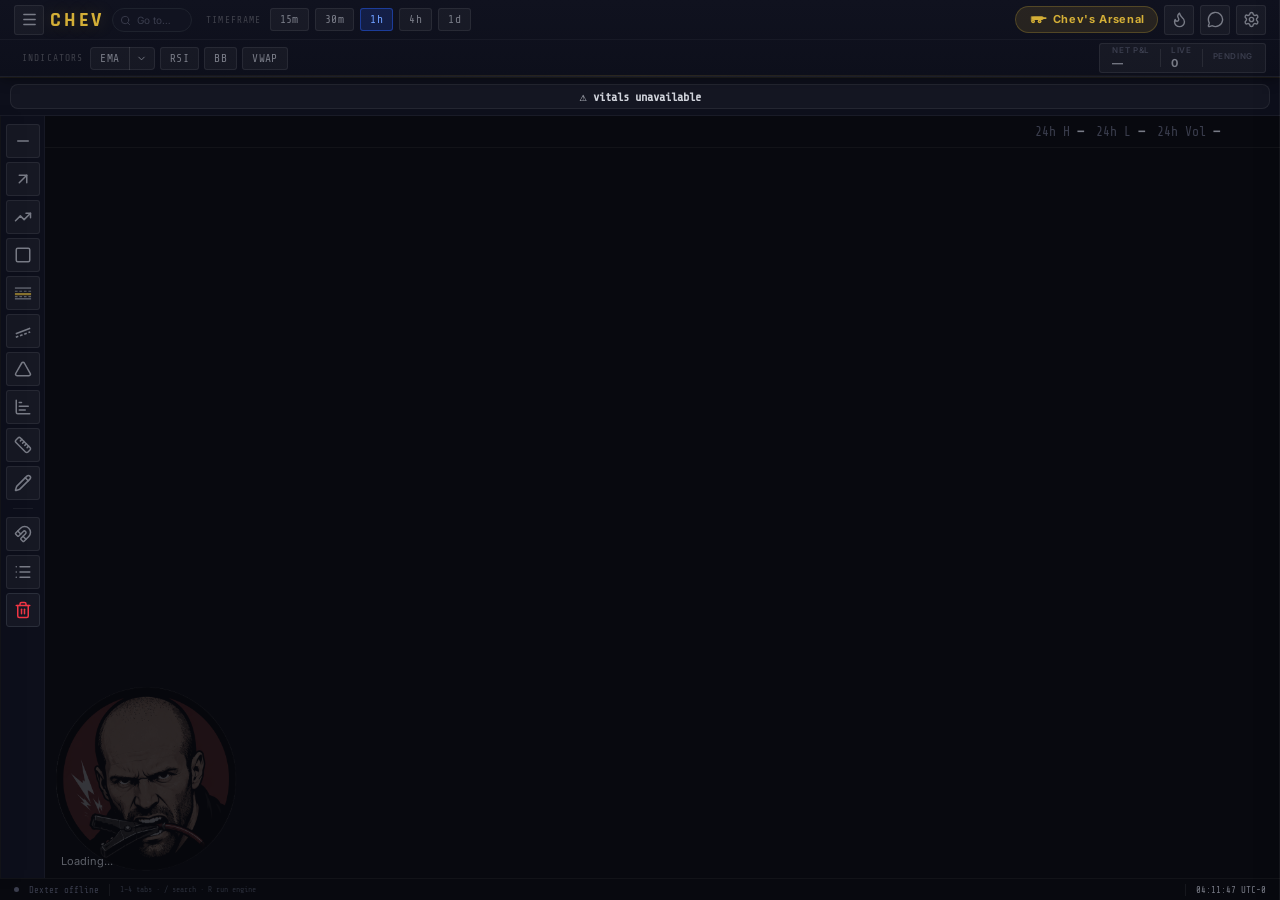
==== commit cab29bc2: "Consolidate weight-table lookups, add structured skip/reject codes - dexter.py: new _resolve_weight_" ====
--- a/webapp/index.html
+++ b/webapp/index.html
@@ -42,7 +42,7 @@
 <link rel="stylesheet" href="css/components/hypothesis-tracker.css?v=20260718-1">
 <link rel="stylesheet" href="css/components/command-palette.css">
 <link rel="stylesheet" href="css/components/shortcuts-panel.css?v=20260720-1">
-<link rel="stylesheet" href="css/components/strategy.css?v=20260716-7">
+<link rel="stylesheet" href="css/components/strategy.css?v=20260716-8">
 <link rel="stylesheet" href="css/components/weight-lab.css?v=20260716-2">
 <link rel="stylesheet" href="css/animations.css">
 <!-- ============================================================
@@ -380,6 +380,8 @@
           <div id="stratFunnel"></div>
           <div class="stratSectionLabel">🧩 Skip/Reject Reasons (last 24h)<span class="stratLearnIcon" data-learn="skip_reject_reasons" title="What is this?">ⓘ</span></div>
           <div id="stratReasonBars"></div>
+          <div class="stratSectionLabel stratSectionSpaced">🗣️ Why Chev Himself Skips (last 24h)<span class="stratSectionSub">— his own stated reasoning, grouped into categories</span></div>
+          <div id="stratSkipCategoryBars"></div>
 
           <!-- PHASE 7B-2: counterfactual shadow outcomes — see counterfactual_report.py /
                /api/strategy/counterfactual. Visually quarantined (dashed violet border) so
@@ -1436,7 +1438,7 @@
 <script src="js/charts/rsi-canvas.js?v=20260709-2"></script>
 <script src="js/ui/chat.js?v=20260717-1"></script>
 <script src="js/charts/timeframe-load.js?v=20260709-2"></script>
-<script src="js/charts/drawing.js?v=20260721-6"></script>
+<script src="js/charts/drawing.js?v=20260721-7"></script>
 <script src="js/charts/engine.js?v=20260718-1"></script>
 <script src="js/ui/weight-lab.js?v=20260713-2"></script>
 <script src="js/ui/sparklines.js?v=20260709-2"></script>
--- a/webapp/css/components/strategy.css
+++ b/webapp/css/components/strategy.css
@@ -517,6 +517,13 @@
 .stratBarTrack { flex: 1; background: var(--s2); border-radius: var(--r-xs); height: 16px; overflow: hidden; }
 .stratBarFill { height: 100%; border-radius: var(--r-xs); }
 .stratBarVal { width: 64px; text-align: right; font-size: 11px; font-family: 'Share Tech Mono', monospace; color: var(--txt2); flex-shrink: 0; }
+/* Skip-reason-category labels ("Reward too small for the required stop (R:R /
+   cost / ATR floor)") run longer than a tag/decision-code name -- same
+   wrap-instead-of-truncate treatment already used for combo labels, scoped only
+   to this new container. */
+#stratSkipCategoryBars .stratBarLabel {
+  width: 210px; white-space: normal; overflow: visible; text-overflow: unset; line-height: 1.3;
+}
 
 /* Heatmap */
 /* PHASE 25: 6 four-hour blocks instead of 24 hour columns. */
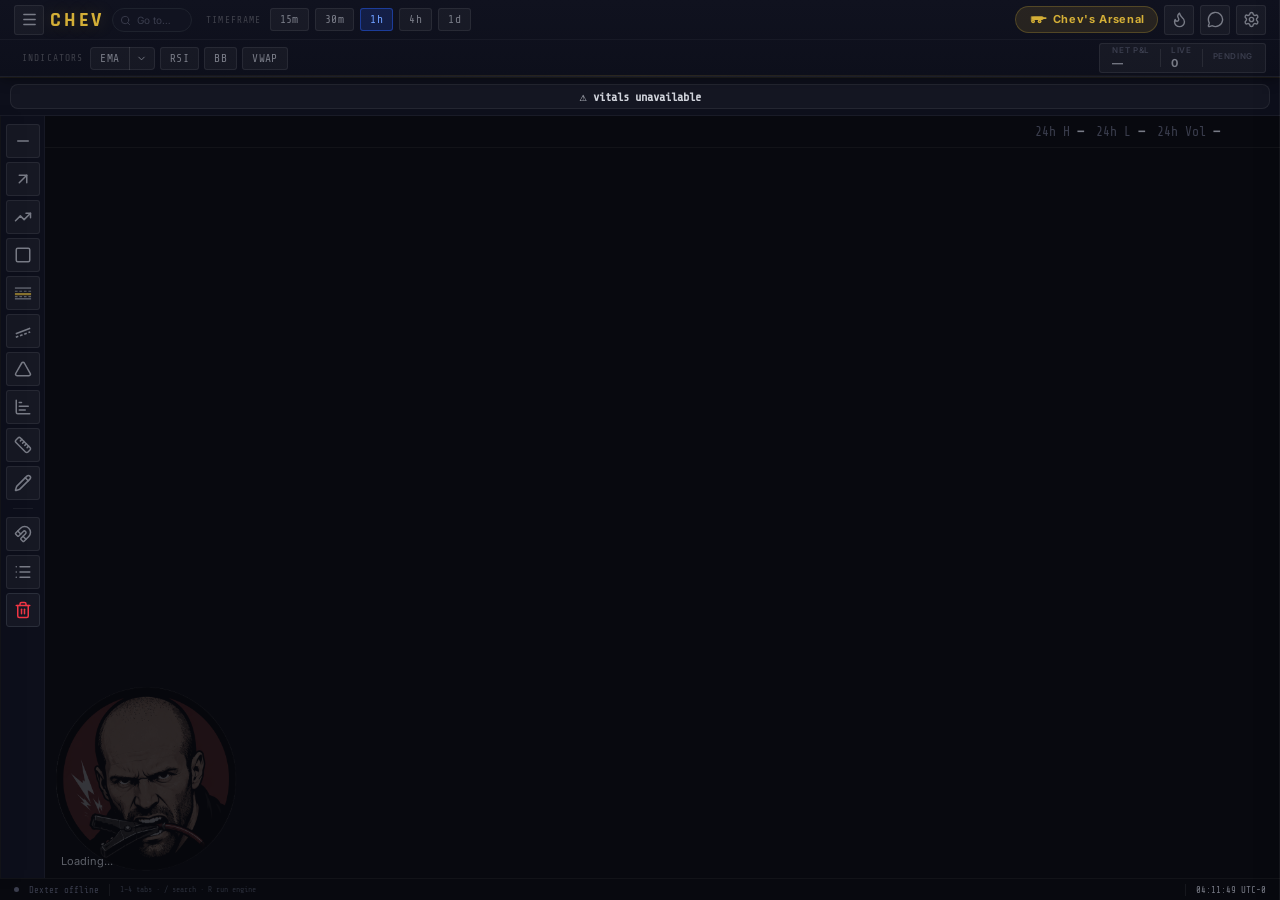
==== commit 6f840d4c: "Phase W1: TL card draws Dexter's real tracked rays, not client-side pivots Opens the "Webapp Rays & " ====
--- a/webapp/index.html
+++ b/webapp/index.html
@@ -35,7 +35,7 @@
 <link rel="stylesheet" href="css/components/trading-logs.css?v=20260719-1">
 <link rel="stylesheet" href="css/components/arsenal.css?v=20260716-2">
 <link rel="stylesheet" href="css/components/chart.css?v=20260718-1">
-<link rel="stylesheet" href="css/components/chart-popups.css?v=20260716-2">
+<link rel="stylesheet" href="css/components/chart-popups.css?v=20260722-1">
 <link rel="stylesheet" href="css/components/trade-pnl-card.css?v=20260720-1">
 <link rel="stylesheet" href="css/components/toasts.css?v=20260720-1">
 <link rel="stylesheet" href="css/components/intel.css?v=20260716-2">
@@ -950,7 +950,9 @@
           <label><input type="checkbox" id="vpCk4h"> 4h</label>
         </div>
         <div id="ctpTlBody">
-          <div class="ctpGroupLbl">Lines per side</div>
+          <button class="ctpQuickTlBtn" id="ctpQuickTlBtn" data-tip="Draws the old browser-side quick detector — separate from Dexter's tracked rays">Quick TL (local)</button>
+          <div class="drop-sep"></div>
+          <div class="ctpGroupLbl">Lines per side (Quick TL settings)</div>
           <label><input type="radio" name="tlPerSide" value="1"> 1</label>
           <label><input type="radio" name="tlPerSide" value="2" checked> 2</label>
           <label><input type="radio" name="tlPerSide" value="3"> 3</label>
@@ -1271,14 +1273,14 @@
             <button class="ltbName" id="lyrPatBtn">PAT</button>
             <div class="ltbDesc">Chart Patterns</div>
           </div>
-          <div class="layerToolBtn hasDropdown" id="lyrTlCard" data-tip="Trendlines">
+          <div class="layerToolBtn hasDropdown" id="lyrTlCard" data-tip="Dexter's tracked trendline rays">
             <input type="checkbox" class="toolVis" id="lyrTlVis" disabled data-tip="Show/hide">
             <span class="toolDot"></span>
             <div class="ltbDrop">
               <button class="ltbName" id="lyrTlBtn">TL</button>
               <span class="ltbArrow" id="lyrTlArrow" data-tip="TL options"><svg class="icon sm"><use href="#icon-chevron-down"/></svg></span>
             </div>
-            <div class="ltbDesc">Trendlines</div>
+            <div class="ltbDesc">Dexter's Rays</div>
           </div>
         </div>
       </div>
@@ -1439,7 +1441,7 @@
 <script src="js/ui/chat.js?v=20260717-1"></script>
 <script src="js/charts/timeframe-load.js?v=20260709-2"></script>
 <script src="js/charts/drawing.js?v=20260721-7"></script>
-<script src="js/charts/engine.js?v=20260718-1"></script>
+<script src="js/charts/engine.js?v=20260722-1"></script>
 <script src="js/ui/weight-lab.js?v=20260713-2"></script>
 <script src="js/ui/sparklines.js?v=20260709-2"></script>
 <script src="js/ui/radar.js?v=20260709-2"></script>
--- a/webapp/css/components/chart-popups.css
+++ b/webapp/css/components/chart-popups.css
@@ -70,6 +70,14 @@
 #ctpTlBody input[type=radio] { accent-color: #ff9800; cursor: pointer; width: 13px; height: 13px; }
 #ctpTlBody .drop-sep { border-top: 1px solid #1e222d; margin: 6px 0; }
 #ctpTlBody .ctpGroupLbl { font-size: 10px; color: #5d6068; text-transform: uppercase; letter-spacing: 0.06em; margin: 2px 0 4px; }
+/* Phase W1: TL's primary click now shows Dexter's tracked rays; this button
+   is the escape hatch back to the legacy client-side quick detector. */
+.ctpQuickTlBtn {
+  display: block; width: 100%; text-align: left; cursor: pointer;
+  background: none; border: 1px solid #2a2e39; border-radius: 4px;
+  color: #9598a1; padding: 6px 8px; font-family: inherit; font-size: 12px;
+}
+.ctpQuickTlBtn:hover { color: #ff9800; border-color: #ff9800; }
 .objEye, .objDel { background:none; border:none; color:#5d6068; cursor:pointer; padding:2px 4px; font-size:11px; line-height:1; }
 .objEye:hover { color:#d1d4dc; }
 .objDel:hover { color:#f23645; }
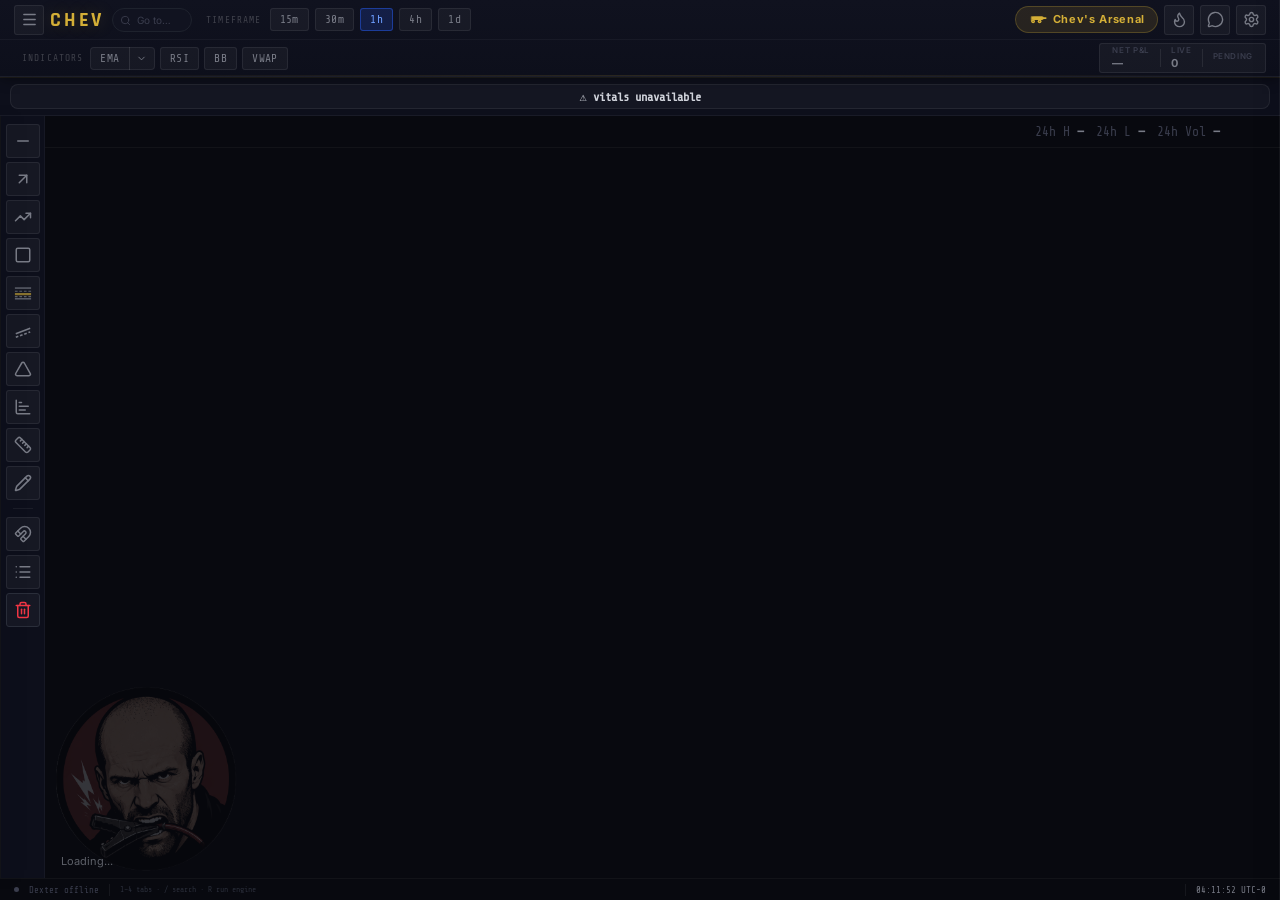
==== commit 989e517f: "Phase W2: names + bias labels on the PAT overlay Adds server-computed pattern name, confidence%, and" ====
--- a/webapp/index.html
+++ b/webapp/index.html
@@ -1441,7 +1441,7 @@
 <script src="js/ui/chat.js?v=20260717-1"></script>
 <script src="js/charts/timeframe-load.js?v=20260709-2"></script>
 <script src="js/charts/drawing.js?v=20260721-7"></script>
-<script src="js/charts/engine.js?v=20260722-1"></script>
+<script src="js/charts/engine.js?v=20260722-2"></script>
 <script src="js/ui/weight-lab.js?v=20260713-2"></script>
 <script src="js/ui/sparklines.js?v=20260709-2"></script>
 <script src="js/ui/radar.js?v=20260709-2"></script>
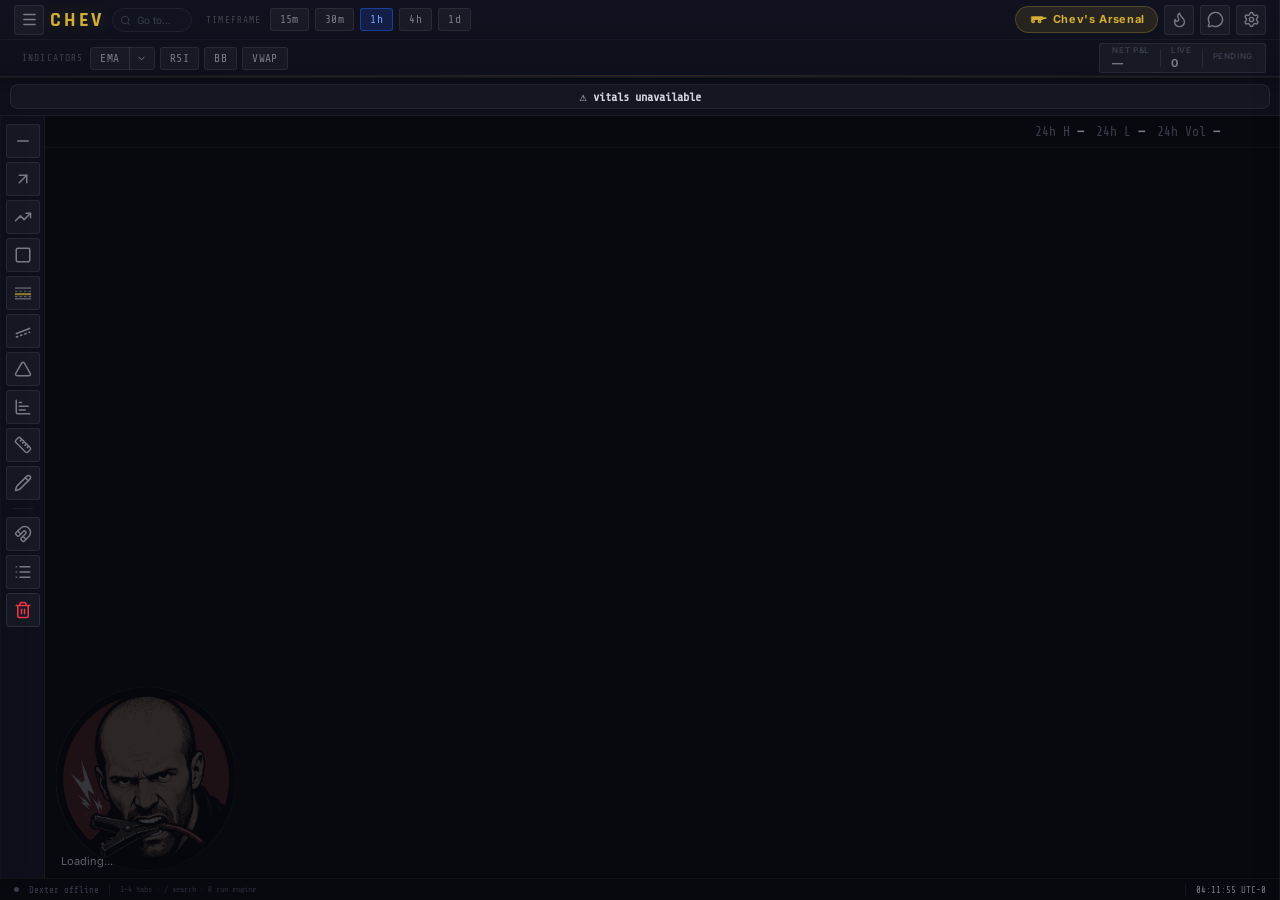
==== commit 66dbce92: "Phase W3: SCAN overlay for _run_pattern_engine's own named patterns Adds GET /api/scan_patterns, a r" ====
--- a/webapp/index.html
+++ b/webapp/index.html
@@ -1273,6 +1273,12 @@
             <button class="ltbName" id="lyrPatBtn">PAT</button>
             <div class="ltbDesc">Chart Patterns</div>
           </div>
+          <div class="layerToolBtn" id="lyrScanCard" data-tip="Scan-engine patterns (the ones Chev actually sees)">
+            <input type="checkbox" class="toolVis" id="lyrScanVis" disabled data-tip="Show/hide">
+            <span class="toolDot"></span>
+            <button class="ltbName" id="lyrScanBtn">SCAN</button>
+            <div class="ltbDesc">Chev's Patterns</div>
+          </div>
           <div class="layerToolBtn hasDropdown" id="lyrTlCard" data-tip="Dexter's tracked trendline rays">
             <input type="checkbox" class="toolVis" id="lyrTlVis" disabled data-tip="Show/hide">
             <span class="toolDot"></span>
@@ -1441,7 +1447,7 @@
 <script src="js/ui/chat.js?v=20260717-1"></script>
 <script src="js/charts/timeframe-load.js?v=20260709-2"></script>
 <script src="js/charts/drawing.js?v=20260721-7"></script>
-<script src="js/charts/engine.js?v=20260722-2"></script>
+<script src="js/charts/engine.js?v=20260722-3"></script>
 <script src="js/ui/weight-lab.js?v=20260713-2"></script>
 <script src="js/ui/sparklines.js?v=20260709-2"></script>
 <script src="js/ui/radar.js?v=20260709-2"></script>
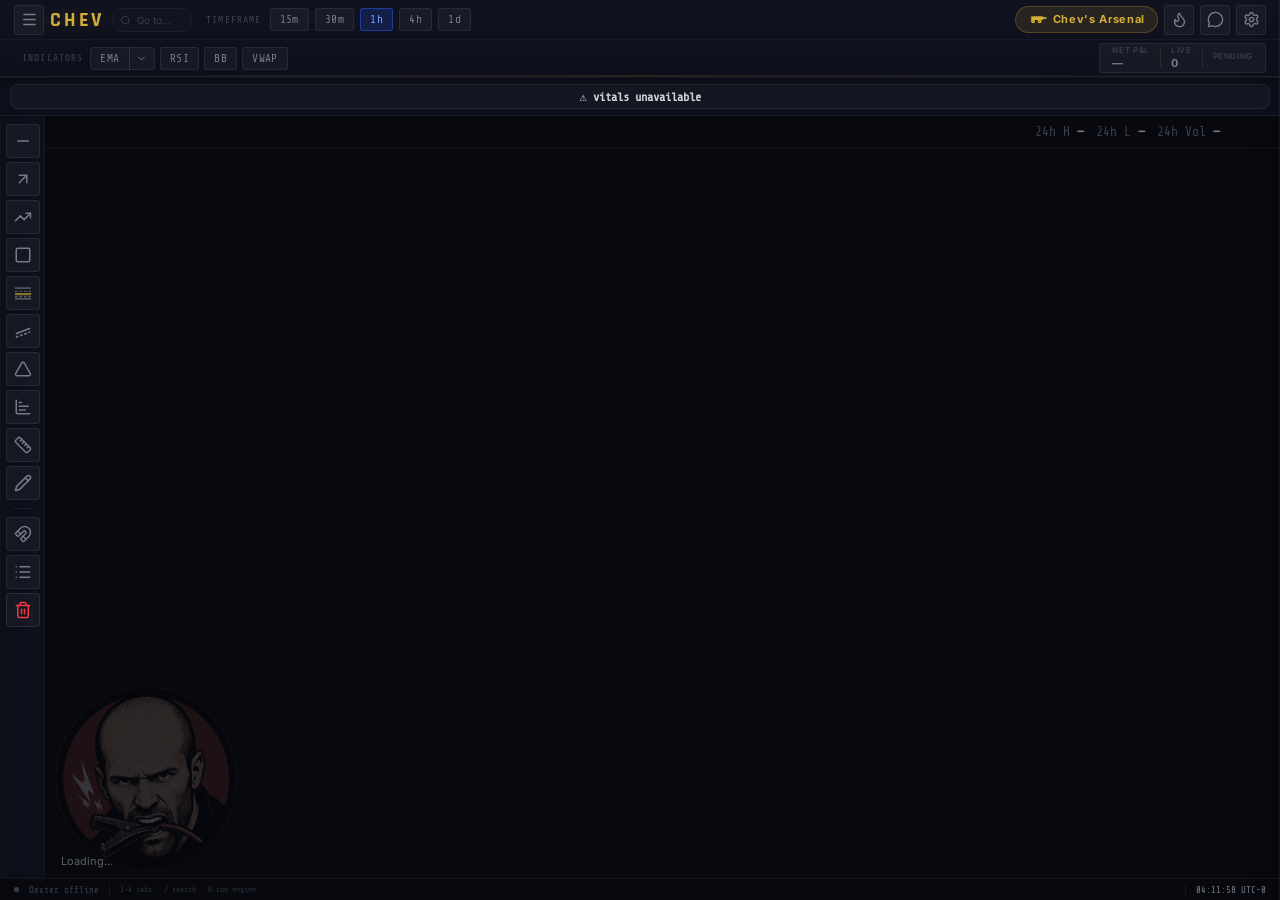
==== commit 837e0ca4: "Fix TP starvation on open trades + launcher/webapp/playbook updates Dexter's candle-based exit check" ====
--- a/webapp/index.html
+++ b/webapp/index.html
@@ -42,7 +42,7 @@
 <link rel="stylesheet" href="css/components/hypothesis-tracker.css?v=20260718-1">
 <link rel="stylesheet" href="css/components/command-palette.css">
 <link rel="stylesheet" href="css/components/shortcuts-panel.css?v=20260720-1">
-<link rel="stylesheet" href="css/components/strategy.css?v=20260716-8">
+<link rel="stylesheet" href="css/components/strategy.css?v=20260715-1">
 <link rel="stylesheet" href="css/components/weight-lab.css?v=20260716-2">
 <link rel="stylesheet" href="css/animations.css">
 <!-- ============================================================
@@ -330,6 +330,7 @@
         <div class="stratTab" data-spane="performance">Performance</div>
         <div class="stratTab" data-spane="raw">Raw Log</div>
         <div class="stratTab" data-spane="weightlab">⚖️ Weight Lab</div>
+        <div class="stratTab" data-spane="ctfreport">📄 Full Report</div>
         <div class="stratTab" data-spane="learn">📖 Learn</div>
       </div>
       <div id="stratBody">
@@ -500,6 +501,20 @@
             <button id="weightLabRefreshBtn" title="Refresh">⟳</button>
           </div>
           <div id="weightLabBody" class="stratShadowSection"></div>
+        </div>
+
+        <!-- ===== FULL REPORT (counterfactual_report.py's printable text, in-app) =====
+             Kev previously had to remember to run `python counterfactual_report.py`
+             by hand to get this; now it's just a tab. Loaded lazily on this tab's own
+             first click (same pattern as Weight Lab above), manual refresh icon for
+             "give me the current numbers now". Server calls build_report() only --
+             never write_report() -- so opening this tab never touches disk. -->
+        <div class="stratPane" data-spane="ctfreport">
+          <div class="stratSectionLabel">📄 Full Counterfactual Report
+            <button id="ctfReportRefreshBtn" title="Refresh">⟳</button>
+          </div>
+          <div class="stratShadowCaveat">Same "what-if" numbers as the Shadow Outcomes section above, just the full printable version — read top to bottom for the complete per-category breakdown.</div>
+          <pre id="ctfReportBody" class="stratReportBox">Loading…</pre>
         </div>
 
         <!-- ===== LEARN (PHASE 21) =====
@@ -1446,7 +1461,7 @@
 <script src="js/charts/rsi-canvas.js?v=20260709-2"></script>
 <script src="js/ui/chat.js?v=20260717-1"></script>
 <script src="js/charts/timeframe-load.js?v=20260709-2"></script>
-<script src="js/charts/drawing.js?v=20260721-7"></script>
+<script src="js/charts/drawing.js?v=20260715-1"></script>
 <script src="js/charts/engine.js?v=20260722-3"></script>
 <script src="js/ui/weight-lab.js?v=20260713-2"></script>
 <script src="js/ui/sparklines.js?v=20260709-2"></script>
--- a/webapp/css/components/strategy.css
+++ b/webapp/css/components/strategy.css
@@ -605,6 +605,20 @@
   font-size: 11px; color: var(--txt2); font-family: 'Share Tech Mono', monospace;
   margin: 2px 0 14px; text-align: center;
 }
+/* Full Report tab (counterfactual_report.py's build_report(), served in-app) --
+   same monospace family every other terminal-style block in this app uses. */
+#ctfReportRefreshBtn {
+  margin-left: auto; background: none; border: none; cursor: pointer;
+  font-size: 11px; color: var(--txt3); padding: 0 4px;
+}
+#ctfReportRefreshBtn:hover { color: var(--gold); }
+.stratReportBox {
+  white-space: pre-wrap; word-break: break-word; overflow-x: auto;
+  font-family: 'Share Tech Mono', monospace; font-size: 11px; line-height: 1.5;
+  color: var(--txt1); background: rgba(255,255,255,0.03);
+  border: 1px solid rgba(255,255,255,0.08); border-radius: var(--r-md);
+  padding: 14px; margin: 0;
+}
 .stratBarSplit { display: flex; height: 100%; }
 .stratBarSplit .right   { background: var(--green); }
 .stratBarSplit .wrong   { background: var(--red); }
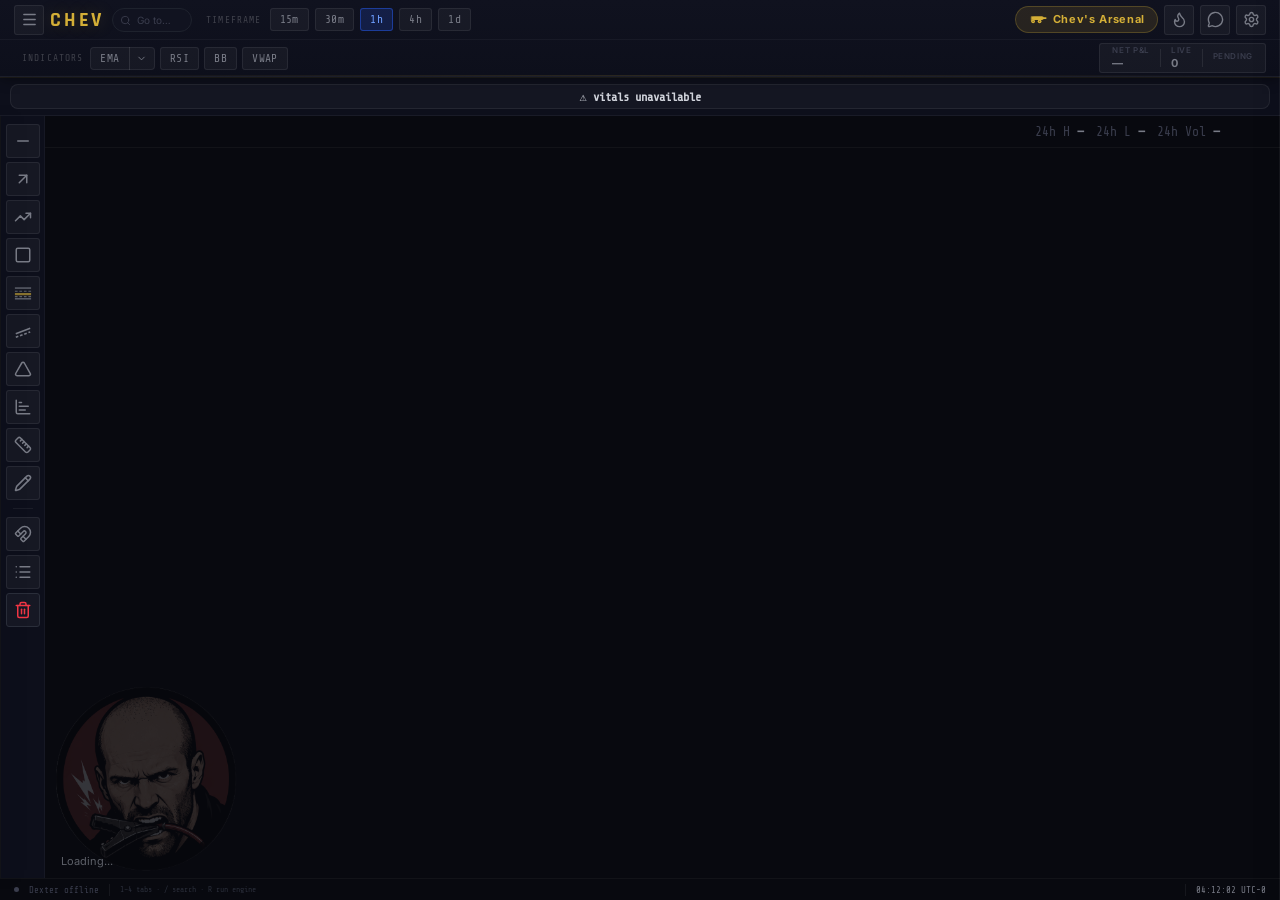
==== commit 2135628a: "Update chev trading system" ====
--- a/webapp/index.html
+++ b/webapp/index.html
@@ -384,6 +384,17 @@
           <div class="stratSectionLabel stratSectionSpaced">🗣️ Why Chev Himself Skips (last 24h)<span class="stratSectionSub">— his own stated reasoning, grouped into categories</span></div>
           <div id="stratSkipCategoryBars"></div>
 
+          <!-- PHASE 2 FOLLOW-UP (2026-07-17): noise-vs-signal check on each skip category,
+               ALL resolved history (not the 24h window above) -- /api/strategy/skip_robustness,
+               backed by skip_category_robustness() in dexter.py, same discovery_ts discipline
+               tag_lift_report() already uses for scan tags. Progress bar = how close to
+               enough independent evidence (effective N, overlap-downweighted) to trust a
+               verdict at all -- not raw count. -->
+          <div class="stratSectionLabel stratSectionSpaced">📊 Skip Reason Robustness <span class="stratSectionSub">— which of the above are a real edge vs. still just noise</span><span class="stratLearnIcon" data-learn="skip_robustness" title="What is this?">ⓘ</span></div>
+          <div class="stratShadowCaveat">Each bar is progress toward enough INDEPENDENT evidence to trust a verdict — overlapping same-direction bets in the same window get downweighted, so this fills slower than the raw counts above. "Robust" means the edge survived being checked against data it wasn't found on; "Not robust" means it looked real once but didn't hold up — leave it alone, don't chase it.</div>
+          <div id="stratRobustnessAlert"><span>🔔</span> <span id="stratRobustnessAlertText"></span></div>
+          <div id="stratSkipRobustnessBars"></div>
+
           <!-- PHASE 7B-2: counterfactual shadow outcomes — see counterfactual_report.py /
                /api/strategy/counterfactual. Visually quarantined (dashed violet border) so
                these numbers can never be mistaken for real performance. -->
--- a/webapp/css/components/strategy.css
+++ b/webapp/css/components/strategy.css
@@ -525,6 +525,34 @@
   width: 210px; white-space: normal; overflow: visible; text-overflow: unset; line-height: 1.3;
 }
 
+/* PHASE 2 FOLLOW-UP (2026-07-17): Skip Reason Robustness -- same bar shape as above,
+   own container so its wide-label treatment and status pill don't leak into the plain
+   count bars. */
+#stratSkipRobustnessBars .stratBarLabel {
+  width: 210px; white-space: normal; overflow: visible; text-overflow: unset; line-height: 1.3;
+}
+#stratSkipRobustnessBars .stratBarRow { align-items: flex-start; margin-bottom: 12px; }
+#stratSkipRobustnessBars .stratBarTrack { margin-top: 3px; }
+.stratRobustnessMeta { display: flex; flex-direction: column; gap: 4px; }
+.stratRobustnessPill {
+  display: inline-block; font-size: 9.5px; font-family: 'Share Tech Mono', monospace;
+  text-transform: uppercase; letter-spacing: 0.03em; padding: 2px 7px; border-radius: var(--r-xs);
+  width: fit-content;
+}
+.stratRobustnessPill.robust             { background: rgba(38,166,154,0.15); color: var(--green); border: 1px solid rgba(38,166,154,0.35); }
+.stratRobustnessPill.not_robust         { background: rgba(242,54,69,0.10); color: #ff8a95; border: 1px solid rgba(242,54,69,0.3); }
+.stratRobustnessPill.awaiting_confirmation { background: rgba(255,183,3,0.12); color: var(--gold); border: 1px solid rgba(255,183,3,0.35); }
+.stratRobustnessPill.insufficient_data  { background: var(--s2); color: var(--txt3); border: 1px solid var(--border); }
+
+/* Reminder banner -- gold "worth a look" tone, distinct from the red quiet-system alert.
+   Same show/hide toggle pattern as #stratQuietAlert. */
+#stratRobustnessAlert {
+  display: none; align-items: center; gap: 10px; padding: 10px 14px; margin: 10px 0 14px;
+  background: rgba(255,183,3,0.08); border: 1px solid rgba(255,183,3,0.3); border-radius: var(--r-md);
+  color: var(--gold); font-size: 12.5px; font-family: 'Inter', sans-serif;
+}
+#stratRobustnessAlert.show { display: flex; }
+
 /* Heatmap */
 /* PHASE 25: 6 four-hour blocks instead of 24 hour columns. */
 #stratHeatmap { display: grid; grid-template-columns: 34px repeat(6, 1fr); gap: 2px; margin-top: 6px; }
@@ -639,6 +667,12 @@
 }
 #stratShadowTagBars .stratBarVal .svLead, #stratShadowComboBars .stratBarVal .svLead { color: var(--txt3); }
 #stratShadowTagBars .stratBarVal .svFrag, #stratShadowComboBars .stratBarVal .svFrag { white-space: nowrap; }
+/* Replication badge -- same green/red vocabulary as .stratShadowBadge.dodged/.missed
+   above, so "checked and it held up" / "checked and it didn't" read consistently with
+   the rest of the shadow section's color language. No badge at all (replicated=None)
+   means "not enough data in one half yet to judge" -- silence, not a third color. */
+#stratShadowTagBars .svRepOk, #stratShadowComboBars .svRepOk   { color: #5fd6bc; font-weight: 700; }
+#stratShadowTagBars .svRepBad, #stratShadowComboBars .svRepBad { color: #ff8a95; font-weight: 700; }
 /* Combo labels (e.g. "EMA 13 + EMA 21 + Sweep") run far longer than single-tag names --
    the shared 170px/ellipsis .stratBarLabel truncated them mid-combo. Widened + allowed to
    wrap instead of ellipsis-clipping, scoped to the two combo containers only (single-tag
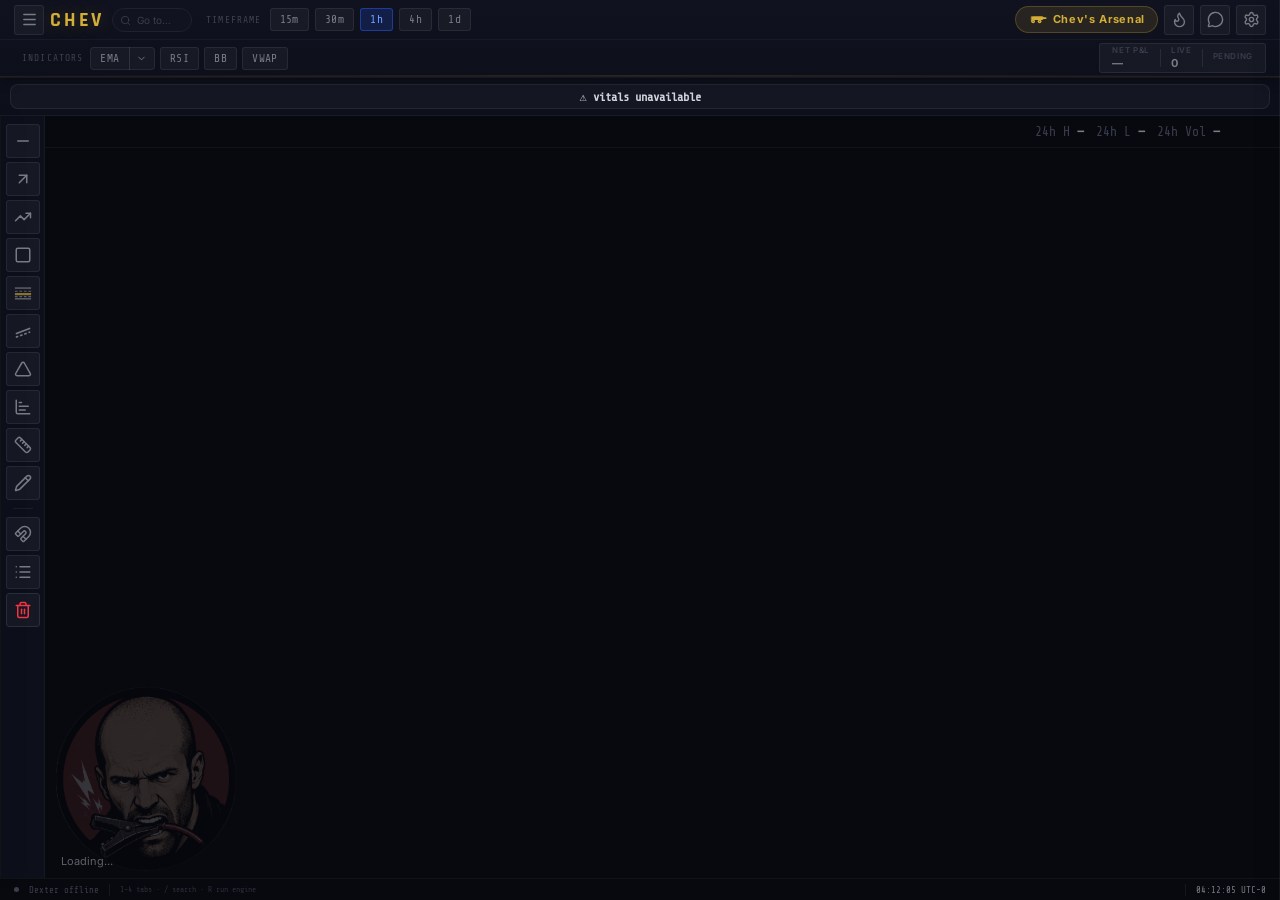
==== commit c7d7ee42: "VP and trendline updated" ====
--- a/webapp/index.html
+++ b/webapp/index.html
@@ -976,17 +976,20 @@
           <label><input type="checkbox" id="vpCk4h"> 4h</label>
         </div>
         <div id="ctpTlBody">
-          <button class="ctpQuickTlBtn" id="ctpQuickTlBtn" data-tip="Draws the old browser-side quick detector — separate from Dexter's tracked rays">Quick TL (local)</button>
-          <div class="drop-sep"></div>
-          <div class="ctpGroupLbl">Lines per side (Quick TL settings)</div>
-          <label><input type="radio" name="tlPerSide" value="1"> 1</label>
-          <label><input type="radio" name="tlPerSide" value="2" checked> 2</label>
+          <div class="ctpGroupLbl">Lines per side</div>
+          <label><input type="radio" name="tlPerSide" value="1" checked> 1</label>
+          <label><input type="radio" name="tlPerSide" value="2"> 2</label>
           <label><input type="radio" name="tlPerSide" value="3"> 3</label>
           <div class="drop-sep"></div>
           <div class="ctpGroupLbl">Sensitivity</div>
           <label><input type="radio" name="tlStrict" value="0.4"> Tight — fewer, cleaner</label>
           <label><input type="radio" name="tlStrict" value="0.6" checked> Normal</label>
           <label><input type="radio" name="tlStrict" value="0.9"> Loose — more lines</label>
+          <div class="drop-sep"></div>
+          <div class="ctpGroupLbl">Allowed pierces (experiment)</div>
+          <label><input type="radio" name="tlPierce" value="0" checked> None — line must not be pierced</label>
+          <label><input type="radio" name="tlPierce" value="1"> Allow 1 close-through</label>
+          <label><input type="radio" name="tlPierce" value="2"> Allow 2 close-throughs</label>
         </div>
       </div>
       <!-- PHASE 6 Task 3: click a live trade's entry line to show this. Read-only --
@@ -1305,14 +1308,14 @@
             <button class="ltbName" id="lyrScanBtn">SCAN</button>
             <div class="ltbDesc">Chev's Patterns</div>
           </div>
-          <div class="layerToolBtn hasDropdown" id="lyrTlCard" data-tip="Dexter's tracked trendline rays">
+          <div class="layerToolBtn hasDropdown" id="lyrTlCard" data-tip="Trendlines (support/resistance) — tweak in the ▾ menu">
             <input type="checkbox" class="toolVis" id="lyrTlVis" disabled data-tip="Show/hide">
             <span class="toolDot"></span>
             <div class="ltbDrop">
               <button class="ltbName" id="lyrTlBtn">TL</button>
               <span class="ltbArrow" id="lyrTlArrow" data-tip="TL options"><svg class="icon sm"><use href="#icon-chevron-down"/></svg></span>
             </div>
-            <div class="ltbDesc">Dexter's Rays</div>
+            <div class="ltbDesc">Trendlines</div>
           </div>
         </div>
       </div>
@@ -1470,10 +1473,10 @@
 <script src="js/ui/jane.js?v=20260709-2"></script>
 <script src="js/charts/indicators.js?v=20260709-2"></script>
 <script src="js/charts/rsi-canvas.js?v=20260709-2"></script>
-<script src="js/ui/chat.js?v=20260717-1"></script>
+<script src="js/ui/chat.js?v=20260721-3"></script>
 <script src="js/charts/timeframe-load.js?v=20260709-2"></script>
 <script src="js/charts/drawing.js?v=20260715-1"></script>
-<script src="js/charts/engine.js?v=20260722-3"></script>
+<script src="js/charts/engine.js?v=20260721-5"></script>
 <script src="js/ui/weight-lab.js?v=20260713-2"></script>
 <script src="js/ui/sparklines.js?v=20260709-2"></script>
 <script src="js/ui/radar.js?v=20260709-2"></script>
